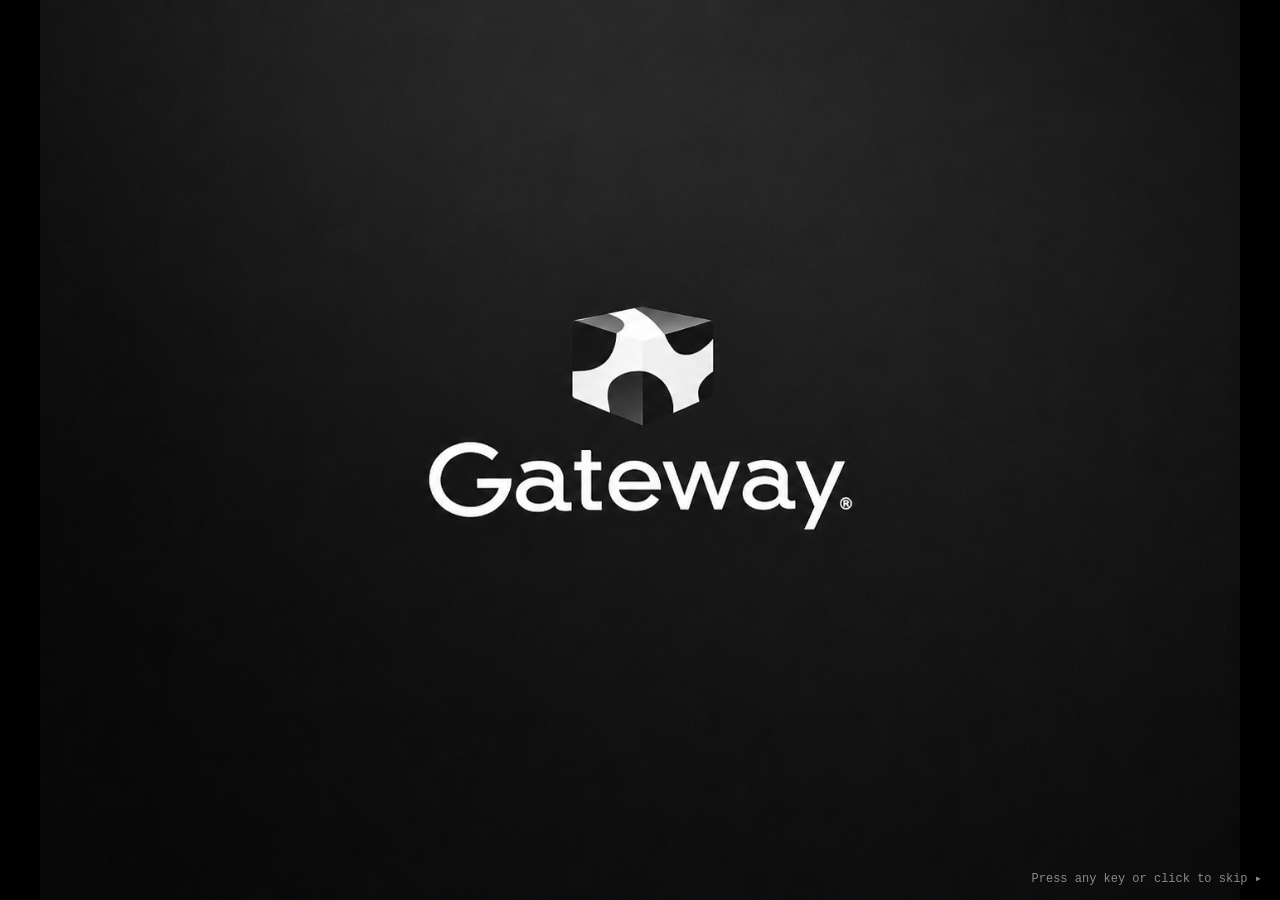
==== retro/index.html @ 11fd62cf "Move the Windows 95 desktop to retro/ The retro desktop now lives at /retro/ so the root URL can hos" ====
<!DOCTYPE html>
<html lang="en">
<head>
  <meta charset="UTF-8">
  <meta name="viewport" content="width=device-width, initial-scale=1.0">
  <title>Vince Darrigo — Portfolio</title>
  <link rel="stylesheet" href="css/global.css">
  <link rel="stylesheet" href="css/win95.css">
  <link rel="stylesheet" href="css/messenger.css">
  <link rel="stylesheet" href="css/winamp.css">
  <link rel="stylesheet" href="css/retro-apps.css">
  <link rel="stylesheet" href="css/bbs.css">
  <link rel="stylesheet" href="css/weatherbug.css">
  <link rel="stylesheet" href="css/gwbasic.css">
  <link rel="stylesheet" href="css/tankwars.css">
</head>
<body>

<!-- ═══════════════════════════════════════════════
     GATEWAY 2000 BIOS SCREEN
═══════════════════════════════════════════════════ -->
<div id="gateway-overlay" style="position:fixed;inset:0;background:#000;z-index:10001;">
  <div id="gateway-logo-splash"></div>
  <div id="bios-text" class="bios-screen"></div>
</div>

<!-- ═══════════════════════════════════════════════
     WINDOWS 95 LOGIN SCREEN
═══════════════════════════════════════════════════ -->
<div id="win95-login-overlay" style="display:none;">
  <div class="win95-login-dialog">
    <div class="win95-titlebar" style="cursor:default;">
      <span class="win95-title-text">Welcome to Windows</span>
      <div class="win95-controls">
        <button class="win95-ctrl" style="font-size:9px;">?</button>
        <button class="win95-ctrl win95-close" onclick="doWin95Login()">✕</button>
      </div>
    </div>
    <div class="win95-login-body">
      <div class="win95-login-icon">🗝️</div>
      <div class="win95-login-fields">
        <p class="win95-login-msg">Type a user name and password to log on to Windows.</p>
        <div class="win95-login-row">
          <label><u>U</u>ser name:</label>
          <input type="text" class="win95-login-input" value="VISITOR" readonly tabindex="-1">
        </div>
        <div class="win95-login-row">
          <label><u>P</u>assword:</label>
          <input type="password" class="win95-login-input" value="password" readonly tabindex="-1">
        </div>
      </div>
    </div>
    <div class="win95-login-btns">
      <button class="win95-dialog-btn" onclick="doWin95Login()">OK</button>
      <button class="win95-dialog-btn" onclick="doWin95Login()">Cancel</button>
    </div>
  </div>
</div>

<!-- ═══════════════════════════════════════════════
     WIN95 BOOT SCREEN
═══════════════════════════════════════════════════ -->
<div id="boot-overlay" style="display:none;">
  <div class="boot-content">
    <div class="boot-subtitle">Starting Windows 95...</div>
    <div class="boot-bar-track">
      <div class="boot-bar-fill" id="boot-bar-fill"></div>
    </div>
  </div>
  <div class="boot-copyright">© Copyright Gateway 2000, Inc. 1996.</div>
</div>

<!-- ═══════════════════════════════════════════════
     MOBILE FALLBACK — shown on small screens
═══════════════════════════════════════════════════ -->
<div id="mobile-bsod">
  <div class="bsod-inner">
    <p class="bsod-badge">VINCE'S VAULT</p>
    <p>A problem has been detected: this Windows 95 desktop needs a wider screen.</p>
    <p class="bsod-gap">🔄 Rotate your phone to landscape to boot the full portfolio, or widen your browser past 900px. The essentials are below.</p>

    <p class="bsod-gap">*** VINCE DARRIGO<br>Applied AI Backend Engineer · Python Integration Developer</p>
    <p>Technical lead for Texas' statewide instructional-materials review: the software layer for 1,500+ reviewers, plus human-in-the-loop LLM agents that triage support tickets.</p>

    <p class="bsod-gap">LOADED MODULES:</p>
    <ul class="bsod-list">
      <li><a href="https://ai-mazing-race.onrender.com" target="_blank">I_SPY_AI.EXE</a> AI scavenger hunts at real places</li>
      <li><a href="https://trivia-app-qgwf.onrender.com" target="_blank">AI_TRIVIA.EXE</a> any topic, generated live</li>
      <li><a href="https://thinkio.onrender.com" target="_blank">THINKIO.SYS</a> grades how students use AI</li>
      <li><a href="https://predictrix.app" target="_blank">PREDICTRIX.APP</a> live NFL prediction games</li>
      <li>IMRAFACE.SYS ops platform with an AI ticket agent</li>
    </ul>

    <p class="bsod-gap">Press any link to continue:</p>
    <p>
      <a href="../Darrigo_Vince_20260712.pdf" target="_blank">RESUME.PDF</a> &nbsp;·&nbsp;
      <a href="mailto:vincent.darrigo@gmail.com">vincent.darrigo@gmail.com</a> &nbsp;·&nbsp;
      <a href="https://github.com/vincentdarrigo" target="_blank">GITHUB</a>
    </p>
    <p class="bsod-gap">Prefer the modern version? <a href="../">VINCENTDARRIGO.GITHUB.IO/PORTFOLIO</a></p>

    <p class="bsod-gap bsod-dim">*** STOP: 0x0000007E (PORTRAIT_MODE, 0xC0000005, ROTATE_90_DEG)</p>
  </div>
</div>

<div id="boot-skip-hint">Press any key or click to skip ▸</div>

<!-- ═══════════════════════════════════════════════
     DESKTOP
═══════════════════════════════════════════════════ -->
<div id="desktop">

  <!-- ═══════════════════════════════════════════════
       DESKTOP ICON ZONES
  ═══════════════════════════════════════════════════ -->

  <!-- Zone A: upper-left — System + Browser Wars -->
  <div class="icon-zone" id="icons-system">
    <div class="desk-icon" ondblclick="openWindow('recycle')" tabindex="0">
      <div class="desk-icon-img">🗑️</div>
      <div class="desk-icon-label">Recycle Bin</div>
    </div>
    <div class="desk-icon" ondblclick="launchIE()" tabindex="0">
      <div class="desk-icon-img" style="width:32px;height:32px;background:white;display:flex;align-items:center;justify-content:center;border:1px solid #ccc;font-size:0;"><span style="font-size:24px;font-style:italic;font-weight:900;color:#1055b8;font-family:'Arial Black',Arial,sans-serif;">e</span></div>
      <div class="desk-icon-label">Internet Explorer</div>
    </div>
    <div class="desk-icon" ondblclick="launchNetscape()" tabindex="0">
      <div class="desk-icon-img" style="width:32px;height:32px;background:#1a0035;display:flex;align-items:center;justify-content:center;border:1px solid #550099;font-size:0;"><span style="font-size:22px;font-weight:900;color:#aa44ff;font-family:'Arial Black',Arial,sans-serif;">N</span><span style="font-size:10px;color:#ffee00;position:absolute;margin-top:-14px;margin-left:8px;">☄</span></div>
      <div class="desk-icon-label">Netscape 4.7</div>
    </div>
  </div>

  <!-- Zone B: upper-right — Personal -->
  <div class="icon-zone" id="icons-right">
    <div class="desk-icon" ondblclick="openWindow('portfolio')" tabindex="0">
      <div class="desk-icon-img">💼</div>
      <div class="desk-icon-label">Portfolio.htm</div>
    </div>
    <div class="desk-icon" ondblclick="openWindow('about')" tabindex="0">
      <div class="desk-icon-img">💻</div>
      <div class="desk-icon-label">About Vince</div>
    </div>
    <div class="desk-icon" ondblclick="openWindow('resume')" tabindex="0">
      <div class="desk-icon-img">📄</div>
      <div class="desk-icon-label">Resume.doc</div>
    </div>
  </div>

  <!-- Zone C: middle-left — Business Project Folders -->
  <div class="icon-zone" id="icons-folders">
    <div class="desk-icon" ondblclick="openWindow('folder-ai')" tabindex="0">
      <div class="desk-icon-img">
        <span class="folder-icon">📂<span class="folder-badge">🎮</span></span>
      </div>
      <div class="desk-icon-label">AI Gaming Projects</div>
    </div>
    <div class="desk-icon" ondblclick="openWindow('folder-sports')" tabindex="0">
      <div class="desk-icon-img">
        <span class="folder-icon">📂<span class="folder-badge">📊</span></span>
      </div>
      <div class="desk-icon-label">Sports / Prediction</div>
    </div>
    <div class="desk-icon" ondblclick="openWindow('folder-biz')" tabindex="0">
      <div class="desk-icon-img">
        <span class="folder-icon">📂<span class="folder-badge">💼</span></span>
      </div>
      <div class="desk-icon-label">Business Integration</div>
    </div>
  </div>

  <!-- Zone D: lower-left — Throwback Apps & Games -->
  <div class="icon-zone" id="icons-games">
    <div class="desk-icon" ondblclick="openWindow('messenger')" tabindex="0">
      <div class="desk-icon-img">💬</div>
      <div class="desk-icon-label">Buddy Chat</div>
    </div>
    <div class="desk-icon" ondblclick="openWindow('winamp')" tabindex="0">
      <div class="desk-icon-img">🎵</div>
      <div class="desk-icon-label">WinAmp</div>
    </div>
    <div class="desk-icon" ondblclick="openWindow('weatherbug')" tabindex="0">
      <div class="desk-icon-img" style="font-size:26px;animation:none;">🐝</div>
      <div class="desk-icon-label">WeatherBug</div>
    </div>
    <div class="desk-icon" ondblclick="openWindow('limester')" tabindex="0">
      <div class="desk-icon-img" style="font-size:0;"><img src="assets/images/LimeSter.png" style="width:32px;height:32px;object-fit:contain;" onerror="this.parentElement.style.fontSize='24px';this.outerHTML='🍋'"></div>
      <div class="desk-icon-label">LimeSter</div>
    </div>
    <div class="desk-icon" ondblclick="openWindow('paint')" tabindex="0">
      <div class="desk-icon-img">🎨</div>
      <div class="desk-icon-label">Paint</div>
    </div>
    <div class="desk-icon" ondblclick="openWindow('minesweeper')" tabindex="0">
      <div class="desk-icon-img">💣</div>
      <div class="desk-icon-label">Minesweeper</div>
    </div>
    <div class="desk-icon" ondblclick="openWindow('snake')" tabindex="0">
      <div class="desk-icon-img">🐍</div>
      <div class="desk-icon-label">Snake</div>
    </div>
    <div class="desk-icon" ondblclick="openWindow('tetris')" tabindex="0">
      <div class="desk-icon-img">🎮</div>
      <div class="desk-icon-label">Tetris</div>
    </div>
    <div class="desk-icon" ondblclick="openWindow('solitaire')" tabindex="0">
      <div class="desk-icon-img">🃏</div>
      <div class="desk-icon-label">Solitaire</div>
    </div>
    <div class="desk-icon" ondblclick="openWindow('tamagotchi')" tabindex="0">
      <div class="desk-icon-img">🥚</div>
      <div class="desk-icon-label">Tamagotchi</div>
    </div>
    <div class="desk-icon" ondblclick="openWindow('gwbasic')" tabindex="0">
      <div class="desk-icon-img" style="width:32px;height:32px;background:#0000aa;display:flex;align-items:center;justify-content:center;border:1px solid #0000cc;font-size:0;"><span style="color:#c8c8c8;font-family:'Courier New',monospace;font-size:9px;font-weight:bold;line-height:1;text-align:center;">GW<br>BASIC</span></div>
      <div class="desk-icon-label">GW-BASIC</div>
    </div>
    <div class="desk-icon" ondblclick="openWindow('bbs')" tabindex="0">
      <div class="desk-icon-img" style="font-size:22px;line-height:1;color:#00ff41;background:#020d00;border:2px solid #004d00;width:32px;height:32px;display:flex;align-items:center;justify-content:center;font-family:'Courier New',monospace;font-weight:bold;border-radius:2px;text-shadow:0 0 6px #00ff41;">📟</div>
      <div class="desk-icon-label">Last Node BBS</div>
    </div>
    <div class="desk-icon" ondblclick="launchScreensaver('random')" tabindex="0">
      <div class="desk-icon-img">✨</div>
      <div class="desk-icon-label">Screensaver</div>
    </div>
    <div class="desk-icon" ondblclick="openWindow('vault')" tabindex="0">
      <div class="desk-icon-img">🔒</div>
      <div class="desk-icon-label">???</div>
    </div>
  </div>

  <!-- ── IRC CHANNEL WINDOWS (project chatbot scenes) ─── -->

  <!-- #i-spy-ai -->
  <div class="win95-window irc-win" id="window-scene-ispyai" style="display:none; left:240px; top:110px; width:480px;">
    <div class="win95-titlebar" data-win="scene-ispyai">
      <span class="win95-title-icon">💬</span>
      <span class="win95-title-text">#i-spy-ai — mIRC</span>
      <div class="win95-controls">
        <button class="win95-ctrl" onclick="minimizeWindow('scene-ispyai')">_</button>
        <button class="win95-ctrl win95-close" onclick="closeWindow('scene-ispyai')">✕</button>
      </div>
    </div>
    <div class="irc-channel-bar">#i-spy-ai · Topic: AI-powered real-world scavenger hunts — spy mode &amp; pizza mode</div>
    <div class="irc-body">
      <div class="irc-log" id="scene-log-ispyai"></div>
      <div class="irc-userlist">
        <div class="irc-ul-header">Users (4)</div>
        <div class="irc-ul-nick irc-op">@xX_AOL4Lyfe97_Xx</div>
        <div class="irc-ul-nick irc-voice">+UhOh_OG</div>
        <div class="irc-ul-nick">Yahoozup</div>
        <div class="irc-ul-nick irc-guest">Clippy</div>
      </div>
    </div>
    <div class="irc-statusbar">#i-spy-ai · 4 users</div>
  </div>

  <!-- #ai-trivia -->
  <div class="win95-window irc-win" id="window-scene-trivia" style="display:none; left:255px; top:120px; width:480px;">
    <div class="win95-titlebar" data-win="scene-trivia">
      <span class="win95-title-icon">💬</span>
      <span class="win95-title-text">#ai-trivia — mIRC</span>
      <div class="win95-controls">
        <button class="win95-ctrl" onclick="minimizeWindow('scene-trivia')">_</button>
        <button class="win95-ctrl win95-close" onclick="closeWindow('scene-trivia')">✕</button>
      </div>
    </div>
    <div class="irc-channel-bar">#ai-trivia · Topic: Real-time AI trivia — any topic, instantly playable, AI trick questions</div>
    <div class="irc-body">
      <div class="irc-log" id="scene-log-trivia"></div>
      <div class="irc-userlist">
        <div class="irc-ul-header">Users (4)</div>
        <div class="irc-ul-nick irc-op">@xX_AOL4Lyfe97_Xx</div>
        <div class="irc-ul-nick irc-voice">+UhOh_OG</div>
        <div class="irc-ul-nick">Yahoozup</div>
        <div class="irc-ul-nick irc-guest">Clippy</div>
      </div>
    </div>
    <div class="irc-statusbar">#ai-trivia · 4 users</div>
  </div>

  <!-- #pickathlon -->
  <div class="win95-window irc-win" id="window-scene-pickathlon" style="display:none; left:270px; top:130px; width:480px;">
    <div class="win95-titlebar" data-win="scene-pickathlon">
      <span class="win95-title-icon">💬</span>
      <span class="win95-title-text">#pickathlon — mIRC</span>
      <div class="win95-controls">
        <button class="win95-ctrl" onclick="minimizeWindow('scene-pickathlon')">_</button>
        <button class="win95-ctrl win95-close" onclick="closeWindow('scene-pickathlon')">✕</button>
      </div>
    </div>
    <div class="irc-channel-bar">#pickathlon · Topic: Weekly NFL pick 'em with spreads — live this NFL season</div>
    <div class="irc-body">
      <div class="irc-log" id="scene-log-pickathlon"></div>
      <div class="irc-userlist">
        <div class="irc-ul-header">Users (3)</div>
        <div class="irc-ul-nick irc-op">@xX_AOL4Lyfe97_Xx</div>
        <div class="irc-ul-nick irc-voice">+UhOh_OG</div>
        <div class="irc-ul-nick">Yahoozup</div>
      </div>
    </div>
    <div class="irc-statusbar">#pickathlon · 3 users</div>
  </div>

  <!-- #draftathon -->
  <div class="win95-window irc-win" id="window-scene-draftathon" style="display:none; left:285px; top:140px; width:480px;">
    <div class="win95-titlebar" data-win="scene-draftathon">
      <span class="win95-title-icon">💬</span>
      <span class="win95-title-text">#draftathon — mIRC</span>
      <div class="win95-controls">
        <button class="win95-ctrl" onclick="minimizeWindow('scene-draftathon')">_</button>
        <button class="win95-ctrl win95-close" onclick="closeWindow('scene-draftathon')">✕</button>
      </div>
    </div>
    <div class="irc-channel-bar">#draftathon · Topic: Predict every NFL Draft pick slot by slot — played live for 2026</div>
    <div class="irc-body">
      <div class="irc-log" id="scene-log-draftathon"></div>
      <div class="irc-userlist">
        <div class="irc-ul-header">Users (3)</div>
        <div class="irc-ul-nick irc-op">@xX_AOL4Lyfe97_Xx</div>
        <div class="irc-ul-nick irc-voice">+UhOh_OG</div>
        <div class="irc-ul-nick">Yahoozup</div>
      </div>
    </div>
    <div class="irc-statusbar">#draftathon · 3 users</div>
  </div>

  <!-- #review-portal -->
  <div class="win95-window irc-win" id="window-scene-reviewflow" style="display:none; left:300px; top:150px; width:480px;">
    <div class="win95-titlebar" data-win="scene-reviewflow">
      <span class="win95-title-icon">💬</span>
      <span class="win95-title-text">#review-portal — mIRC</span>
      <div class="win95-controls">
        <button class="win95-ctrl" onclick="minimizeWindow('scene-reviewflow')">_</button>
        <button class="win95-ctrl win95-close" onclick="closeWindow('scene-reviewflow')">✕</button>
      </div>
    </div>
    <div class="irc-channel-bar">#review-portal · Topic: Role-based review coordination platform — demo-safe</div>
    <div class="irc-body">
      <div class="irc-log" id="scene-log-reviewflow"></div>
      <div class="irc-userlist">
        <div class="irc-ul-header">Users (4)</div>
        <div class="irc-ul-nick irc-op">@xX_AOL4Lyfe97_Xx</div>
        <div class="irc-ul-nick irc-voice">+UhOh_OG</div>
        <div class="irc-ul-nick">Yahoozup</div>
        <div class="irc-ul-nick irc-guest">Clippy</div>
      </div>
    </div>
    <div class="irc-statusbar">#review-portal · 4 users</div>
  </div>

  <!-- ── FOLDER WINDOWS ──────────────────────────────── -->

  <!-- Recycle Bin -->
  <div class="win95-window" id="window-recycle" style="display:none; left:120px; top:100px; width:260px;">
    <div class="win95-titlebar" data-win="recycle">
      <span class="win95-title-icon">🗑️</span>
      <span class="win95-title-text">Recycle Bin</span>
      <div class="win95-controls">
        <button class="win95-ctrl" onclick="minimizeWindow('recycle')">_</button>
        <button class="win95-ctrl" disabled>□</button>
        <button class="win95-ctrl win95-close" onclick="closeWindow('recycle')">✕</button>
      </div>
    </div>
    <div class="folder-body" style="height:80px;">
      <div class="folder-empty">Recycle Bin is empty.</div>
    </div>
    <div class="folder-statusbar">0 object(s)</div>
  </div>

  <!-- AI Gaming Projects -->
  <div class="win95-window" id="window-folder-ai" style="display:none; left:130px; top:90px; width:320px;">
    <div class="win95-titlebar" data-win="folder-ai">
      <span class="win95-title-icon">🎮</span>
      <span class="win95-title-text">AI Gaming Projects</span>
      <div class="win95-controls">
        <button class="win95-ctrl" onclick="minimizeWindow('folder-ai')">_</button>
        <button class="win95-ctrl" disabled>□</button>
        <button class="win95-ctrl win95-close" onclick="closeWindow('folder-ai')">✕</button>
      </div>
    </div>
    <div class="folder-body">
      <div class="folder-item" ondblclick="openWindow('questourism')" tabindex="0" title="Questourism — open">
        <img class="folder-item-img" src="assets/images/questourism.png" onerror="this.outerHTML='<div class=\'folder-item-icon\'>🌐</div>'">
        <div class="folder-item-label">Questourism</div>
      </div>
      <div class="folder-item" ondblclick="openWindow('ispyai')" tabindex="0" title="I Spy AI / I Spy A Pie — open">
        <div class="folder-item-icon">🕵️</div>
        <div class="folder-item-label">I Spy AI / Pie</div>
      </div>
      <div class="folder-item" ondblclick="openWindow('trivia')" tabindex="0" title="Anytime AI Trivia — open">
        <div class="folder-item-icon">❓</div>
        <div class="folder-item-label">AI Trivia</div>
      </div>
    </div>
    <div class="folder-statusbar">3 object(s) — 3 projects</div>
  </div>

  <!-- Sports / Prediction Projects -->
  <div class="win95-window" id="window-folder-sports" style="display:none; left:140px; top:100px; width:320px;">
    <div class="win95-titlebar" data-win="folder-sports">
      <span class="win95-title-icon">📊</span>
      <span class="win95-title-text">Sports / Prediction Projects</span>
      <div class="win95-controls">
        <button class="win95-ctrl" onclick="minimizeWindow('folder-sports')">_</button>
        <button class="win95-ctrl" disabled>□</button>
        <button class="win95-ctrl win95-close" onclick="closeWindow('folder-sports')">✕</button>
      </div>
    </div>
    <div class="folder-body">
      <div class="folder-item" ondblclick="openWindow('predictrix')" tabindex="0" title="Predictrix — brand overview">
        <img class="folder-item-img" src="assets/images/predictrix_logo.png" onerror="this.outerHTML='<div class=\'folder-item-icon\'>📊</div>'">
        <div class="folder-item-label">Predictrix</div>
      </div>
      <div class="folder-item" ondblclick="openWindow('pickathlon')" tabindex="0" title="Pickathlon — open">
        <div class="folder-item-icon">🏈</div>
        <div class="folder-item-label">Pickathlon</div>
      </div>
      <div class="folder-item" ondblclick="openWindow('draftathon')" tabindex="0" title="Draftathon — open">
        <div class="folder-item-icon">📋</div>
        <div class="folder-item-label">Draftathon</div>
      </div>
    </div>
    <div class="folder-statusbar">3 object(s) — 3 projects</div>
  </div>

  <!-- Business Integration Projects -->
  <div class="win95-window" id="window-folder-biz" style="display:none; left:150px; top:110px; width:320px;">
    <div class="win95-titlebar" data-win="folder-biz">
      <span class="win95-title-icon">💼</span>
      <span class="win95-title-text">Business Integration Projects</span>
      <div class="win95-controls">
        <button class="win95-ctrl" onclick="minimizeWindow('folder-biz')">_</button>
        <button class="win95-ctrl" disabled>□</button>
        <button class="win95-ctrl win95-close" onclick="closeWindow('folder-biz')">✕</button>
      </div>
    </div>
    <div class="folder-body">
      <div class="folder-item" ondblclick="openWindow('reviewflow')" tabindex="0" title="Review Portal — open">
        <div class="folder-item-icon">🔄</div>
        <div class="folder-item-label">Review Portal</div>
      </div>
      <div class="folder-item" tabindex="0" style="opacity:0.55; cursor:default;" title="More projects coming soon">
        <div class="folder-item-icon">📁</div>
        <div class="folder-item-label">More soon...</div>
      </div>
    </div>
    <div class="folder-statusbar">1 object(s) — 1 project</div>
  </div>

  <!-- ── WINDOW: ABOUT ────────────────────────── -->
  <div class="win95-window" id="window-about" style="display:none; left:80px; top:50px; width:500px;">
    <div class="win95-titlebar" data-win="about">
      <span class="win95-title-icon">⚙️</span>
      <span class="win95-title-text">System Properties — Vince Darrigo</span>
      <div class="win95-controls">
        <button class="win95-ctrl" onclick="minimizeWindow('about')" title="Minimize">_</button>
        <button class="win95-ctrl" disabled title="Maximize">□</button>
        <button class="win95-ctrl win95-close" onclick="closeWindow('about')" title="Close">✕</button>
      </div>
    </div>
    <div class="win95-tabs" id="tabs-about">
      <button class="win95-tab active" onclick="switchTab('about','general')">General</button>
      <button class="win95-tab" onclick="switchTab('about','skills')">Skills</button>
      <button class="win95-tab" onclick="switchTab('about','contact')">Contact</button>
    </div>

    <!-- TAB: General -->
    <div class="win95-content tab-panel" id="tab-about-general">
      <div class="about-header">
        <div class="about-avatar">👤</div>
        <div class="about-info">
          <div class="about-name">Vince Darrigo</div>
          <div>Applied AI Backend Engineer</div>
          <div>Python Integration Developer</div>
          <div style="margin-top:4px; color:#444;">Deltona, FL</div>
        </div>
      </div>
      <div class="win95-divider"></div>
      <div class="about-body">
        <p>Python-focused engineer with 10+ years turning messy, cross-team operations into reliable web applications, API integrations, workflow engines, and automation systems.</p>
        <p style="margin-top:8px;">Strong back-end orientation: validated data flows, role-based tools, operational dashboards, and production-minded scripts with logging, batching, retries, dry-run safeguards, and failure handling. Builds with AI daily as a force multiplier.</p>
      </div>
    </div>

    <!-- TAB: Skills -->
    <div class="win95-content tab-panel hidden" id="tab-about-skills">
      <div class="skills-tree">
        <div class="skill-group">
          <div class="skill-group-header">📦 Languages &amp; Frameworks</div>
          <div class="skill-item">Python · Flask · JavaScript · HTML/CSS · SQL</div>
        </div>
        <div class="skill-group">
          <div class="skill-group-header">🔌 APIs &amp; Integrations</div>
          <div class="skill-item">REST APIs · Smartsheet API · Google Drive API · Microsoft Graph · SharePoint · Socket.IO · Google Maps &amp; Places</div>
        </div>
        <div class="skill-group">
          <div class="skill-group-header">⚙️ Engineering Practices</div>
          <div class="skill-item">Logging · Batching · Retry/backoff · Dry-run modes · Role-based access · Data validation · Exception handling</div>
        </div>
        <div class="skill-group">
          <div class="skill-group-header">🚀 Deployment &amp; Tooling</div>
          <div class="skill-item">Git/GitHub · Render · Vercel-style workflows · Security fundamentals · AI-assisted development</div>
        </div>
      </div>
    </div>

    <!-- TAB: Contact -->
    <div class="win95-content tab-panel hidden" id="tab-about-contact">
      <div class="contact-list">
        <div class="contact-row">
          <span class="contact-label">📧 Email</span>
          <a href="mailto:vincent.darrigo@gmail.com" class="win95-hyperlink">vincent.darrigo@gmail.com</a>
        </div>
        <div class="contact-row">
          <span class="contact-label">📂 GitHub</span>
          <a href="https://github.com/vincentdarrigo" target="_blank" class="win95-hyperlink">github.com/vincentdarrigo</a>
        </div>
        <div class="contact-row">
          <span class="contact-label">🌐 Portfolio</span>
          <span>You're already here.</span>
        </div>
      </div>
      <div style="margin-top:16px; display:flex; gap:8px;">
        <a href="mailto:vincent.darrigo@gmail.com" class="win95-btn-link">📧 Send Email</a>
        <a href="https://github.com/vincentdarrigo" target="_blank" class="win95-btn-link">📂 GitHub</a>
        <a href="guestbook.html" class="win95-btn-link">📝 Guestbook</a>
      </div>
    </div>

    <div class="win95-statusbar">Ready</div>
  </div>

  <!-- ── WINDOW: MY PROJECTS (folder view) ─────── -->
  <div class="win95-window" id="window-projects" style="display:none; left:120px; top:90px; width:580px; height:440px;">
    <div class="win95-titlebar" data-win="projects">
      <span class="win95-title-icon">📁</span>
      <span class="win95-title-text">My Projects</span>
      <div class="win95-controls">
        <button class="win95-ctrl" onclick="minimizeWindow('projects')">_</button>
        <button class="win95-ctrl" disabled>□</button>
        <button class="win95-ctrl win95-close" onclick="closeWindow('projects')">✕</button>
      </div>
    </div>
    <div class="win95-menubar">
      <span class="win95-menu-item">File</span>
      <span class="win95-menu-item">Edit</span>
      <span class="win95-menu-item">View</span>
      <span class="win95-menu-item">Help</span>
    </div>
    <div class="win95-content folder-content">

      <div class="folder-section-label">🌍 Questourism — AI Games</div>
      <div class="folder-icon-row">
        <div class="folder-icon" ondblclick="openWindow('ispyai')">
          <div class="folder-icon-img">🕵️</div>
          <div class="folder-icon-label">I Spy AI / Pie</div>
        </div>
        <div class="folder-icon" ondblclick="openWindow('trivia')">
          <div class="folder-icon-img">❓</div>
          <div class="folder-icon-label">AI Trivia</div>
        </div>
        <div class="folder-icon" ondblclick="openWindow('questourism')">
          <div class="folder-icon-img">🌐</div>
          <div class="folder-icon-label">Questourism</div>
        </div>
      </div>

      <div class="folder-section-label">🏈 Predictrix — Sports &amp; Competitions</div>
      <div class="folder-icon-row">
        <div class="folder-icon" ondblclick="openWindow('predictrix')">
          <div class="folder-icon-img">📊</div>
          <div class="folder-icon-label">Predictrix.app</div>
        </div>
      </div>

      <div class="folder-section-label">⚙️ Other Projects</div>
      <div class="folder-icon-row">
        <div class="folder-icon" ondblclick="openWindow('reviewflow')">
          <div class="folder-icon-img">🔄</div>
          <div class="folder-icon-label">Review Portal</div>
        </div>
        <div class="folder-icon" ondblclick="openWindow('thinkio')">
          <div class="folder-icon-img">🧠</div>
          <div class="folder-icon-label">Thinkio</div>
        </div>
        <div class="folder-icon" ondblclick="openWindow('vault')" style="opacity:0.6;">
          <div class="folder-icon-img">🔒</div>
          <div class="folder-icon-label">[LOCKED]</div>
        </div>
      </div>

    </div>
    <div class="win95-statusbar">7 object(s) — Double-click to open</div>
  </div>

  <!-- ── WINDOW: QUESTOURISM.COM ────────────────── -->
  <div class="win95-window" id="window-questourism" style="display:none; left:180px; top:100px; width:500px;">
    <div class="win95-titlebar" data-win="questourism">
      <span class="win95-title-icon">🌐</span>
      <span class="win95-title-text">Questourism — Brand Overview</span>
      <div class="win95-controls">
        <button class="win95-ctrl" onclick="minimizeWindow('questourism')">_</button>
        <button class="win95-ctrl" disabled>□</button>
        <button class="win95-ctrl win95-close" onclick="closeWindow('questourism')">✕</button>
      </div>
    </div>
    <div class="win95-content proj-content">
      <div class="proj-brand questourism-brand">
        <img src="assets/images/questourism.png" alt="Questourism" class="proj-brand-logo" onerror="this.style.display='none'">
        <div class="proj-brand-text">
          <div class="proj-title">Questourism</div>
          <div class="proj-tagline">The travel &amp; puzzle games umbrella</div>
        </div>
      </div>
      <div class="win95-divider"></div>
      <div class="proj-body">
        <p>Questourism is the brand home for location-based puzzle games, scavenger hunts, and adventure tools. Combining the joy of travel with the satisfaction of solving things.</p>
        <p style="margin-top:8px;"><strong>Products under this umbrella:</strong></p>
        <ul class="proj-list">
          <li>🕵️ <strong>I Spy AI / I Spy A Pie</strong> — AI scavenger hunts at real-world locations</li>
          <li>❓ <strong>Anytime AI Trivia</strong> — any topic, generated live, playable in seconds</li>
          <li>🌍 More in development...</li>
        </ul>
      </div>
      <div class="proj-links">
        <a href="#" class="win95-btn-link" onclick="openWindow('ispyai'); return false;">🕵️ Open I Spy AI</a>
        <a href="#" class="win95-btn-link" onclick="openWindow('trivia'); return false;">❓ Open AI Trivia</a>
      </div>
    </div>
    <div class="win95-statusbar">Questourism — travel &amp; puzzle games</div>
  </div>

  <!-- ── WINDOW: PREDICTRIX ─────────────────────── -->
  <div class="win95-window" id="window-predictrix" style="display:none; left:200px; top:80px; width:540px;">
    <div class="win95-titlebar" data-win="predictrix">
      <span class="win95-title-icon">📊</span>
      <span class="win95-title-text">Predictrix.app — Sports Prediction Platform</span>
      <div class="win95-controls">
        <button class="win95-ctrl" onclick="minimizeWindow('predictrix')">_</button>
        <button class="win95-ctrl" disabled>□</button>
        <button class="win95-ctrl win95-close" onclick="closeWindow('predictrix')">✕</button>
      </div>
    </div>
    <div class="win95-content proj-content">
      <div class="proj-brand predictrix-brand">
        <img src="assets/images/predictrix_logo.png" alt="Predictrix" class="proj-brand-logo" onerror="this.style.display='none'">
        <div class="proj-brand-text">
          <div class="proj-title">Predictrix</div>
          <div class="proj-tagline">Sports prediction &amp; competition platform</div>
        </div>
      </div>
      <div class="win95-divider"></div>
      <div class="proj-body">
        <p>Predictrix is the umbrella platform for NFL prediction gaming — full-stack (Django REST + React), live at predictrix.app.</p>
        <p style="margin-top:8px;"><strong>Live games under this umbrella:</strong></p>
        <ul class="proj-list">
          <li>🏈 <strong>Pickathlon</strong> — weekly pick 'em, live this NFL season</li>
          <li>📋 <strong>Draftathon</strong> — slot-by-slot NFL Draft predictions with AI scouting</li>
          <li>🏆 Playoff Predictions &amp; Leagues — bracket picks and social groups, spans both games</li>
        </ul>
      </div>
      <div class="tech-row">
        <span class="tech-badge">Python</span>
        <span class="tech-badge">Django REST</span>
        <span class="tech-badge">React</span>
      </div>
      <div class="proj-links">
        <a href="#" class="win95-btn-link">📂 GitHub</a>
        <a href="https://predictrix.app" target="_blank" class="win95-btn-link">🌐 Predictrix.app</a>
      </div>
    </div>
    <div class="win95-statusbar">Part of the Predictrix family — predictrix.app</div>
  </div>

  <!-- ── WINDOW: PICKATHLON ─────────────────────── -->
  <div class="win95-window" id="window-pickathlon" style="display:none; left:210px; top:90px; width:540px;">
    <div class="win95-titlebar" data-win="pickathlon">
      <span class="win95-title-icon">🏈</span>
      <span class="win95-title-text">Pickathlon — Weekly NFL Pick 'Em</span>
      <div class="win95-controls">
        <button class="win95-ctrl" onclick="minimizeWindow('pickathlon')">_</button>
        <button class="win95-ctrl" disabled>□</button>
        <button class="win95-ctrl win95-close" onclick="closeWindow('pickathlon')">✕</button>
      </div>
    </div>
    <div class="win95-content proj-content">
      <div class="proj-brand predictrix-brand">
        <img src="assets/images/predictrix_logo.png" alt="Predictrix" class="proj-brand-logo" onerror="this.style.display='none'">
        <div class="proj-brand-text">
          <div class="proj-title">Pickathlon</div>
          <div class="proj-tagline">Weekly NFL pick 'em with spreads and a lock-pick mechanic</div>
        </div>
      </div>
      <div class="win95-divider"></div>
      <div class="proj-body">
        <p>Pick against the spread every week, plus one extra-weighted "lock pick" that counts for more — risk and reward in the same slate. Live standings and seeding are computed in real time directly from player picks.</p>
        <p class="proj-detail" style="margin-top:8px;">🔓 <strong>No account required to browse</strong> — picks, leaderboards, and the bracket are viewable without signing up, specifically so recruiters and visitors can poke around with zero friction.</p>
        <div class="proj-callout">
          <strong>The Hard Part:</strong> Live-computed playoff standings/seeding from real pick data, plus a single-screen tournament-tree bracket redesign that stays readable on one screen instead of scrolling.
        </div>
      </div>
      <div class="tech-row">
        <span class="tech-badge">Python</span>
        <span class="tech-badge">Django REST</span>
        <span class="tech-badge">React</span>
      </div>
      <div class="proj-links">
        <a href="#" class="win95-btn-link">📂 GitHub</a>
        <a href="https://predictrix.app/pickathlon" target="_blank" class="win95-btn-link">🌐 Play Pickathlon</a>
      </div>
    </div>
    <div class="win95-statusbar">Live this NFL season</div>
  </div>

  <!-- ── WINDOW: DRAFTATHON ─────────────────────── -->
  <div class="win95-window" id="window-draftathon" style="display:none; left:225px; top:100px; width:540px;">
    <div class="win95-titlebar" data-win="draftathon">
      <span class="win95-title-icon">📋</span>
      <span class="win95-title-text">Draftathon — NFL Draft Predictions</span>
      <div class="win95-controls">
        <button class="win95-ctrl" onclick="minimizeWindow('draftathon')">_</button>
        <button class="win95-ctrl" disabled>□</button>
        <button class="win95-ctrl win95-close" onclick="closeWindow('draftathon')">✕</button>
      </div>
    </div>
    <div class="win95-content proj-content">
      <div class="proj-brand predictrix-brand">
        <img src="assets/images/predictrix_logo.png" alt="Predictrix" class="proj-brand-logo" onerror="this.style.display='none'">
        <div class="proj-brand-text">
          <div class="proj-title">Draftathon</div>
          <div class="proj-tagline">Predict every pick of the NFL Draft, slot by slot</div>
        </div>
      </div>
      <div class="win95-divider"></div>
      <div class="proj-body">
        <p>Players predict the entire NFL Draft pick by pick. AI-generated scouting reports (in-app persona: "Coach AI / Cypher") give players intel on prospects before they lock in a guess.</p>
        <p class="proj-detail" style="margin-top:8px;">✅ <strong>Already played live</strong> for the actual 2026 NFL Draft — not a concept demo, a completed real run with real participants.</p>
        <div class="proj-callout">
          <strong>The Hard Part:</strong> A demo data system that lets the app show a fully populated, realistic draft board between live draft windows — so it never looks empty to a visitor browsing off-season.
        </div>
      </div>
      <div class="tech-row">
        <span class="tech-badge">Python</span>
        <span class="tech-badge">Django REST</span>
        <span class="tech-badge">React</span>
        <span class="tech-badge">AI / LLM</span>
      </div>
      <div class="proj-links">
        <a href="#" class="win95-btn-link">📂 GitHub</a>
        <a href="https://predictrix.app/draftathon" target="_blank" class="win95-btn-link">🌐 View Draftathon</a>
      </div>
    </div>
    <div class="win95-statusbar">Played live for the 2026 NFL Draft</div>
  </div>

  <!-- ── WINDOW: I SPY AI / I SPY A PIE ─────────── -->
  <div class="win95-window" id="window-ispyai" style="display:none; left:170px; top:80px; width:540px;">
    <div class="win95-titlebar" data-win="ispyai">
      <span class="win95-title-icon">🕵️</span>
      <span class="win95-title-text">I Spy AI / I Spy A Pie — AI Scavenger Hunt</span>
      <div class="win95-controls">
        <button class="win95-ctrl" onclick="minimizeWindow('ispyai')">_</button>
        <button class="win95-ctrl" disabled>□</button>
        <button class="win95-ctrl win95-close" onclick="closeWindow('ispyai')">✕</button>
      </div>
    </div>
    <div class="win95-content proj-content">
      <div class="proj-brand">
        <div class="proj-brand-text">
          <div class="proj-title">I Spy AI · I Spy A Pie</div>
          <div class="proj-tagline">One real-world AI scavenger hunt engine, two completely different games</div>
        </div>
      </div>
      <div class="win95-divider"></div>
      <div class="proj-body">
        <p>🕵️ <strong>I Spy AI</strong> — cyberpunk tech-espionage. You're a field agent guided by K.A.I.T. (Knowledge-Augmented Intelligence Tracer), hunting operatives of S.K.A.I.-N.E.T. across real-world locations.</p>
        <p style="margin-top:8px;">🍕 <strong>I Spy A Pie</strong> — an underground pizza-critic tour. Three-layer Jeopardy-style clues lead you to real local spots, each scored with a "One Bite Score" on discovery.</p>
        <p class="proj-detail" style="margin-top:8px;">🎙️ <strong>K.A.I.T. voice widget</strong> — a KITT-style cyan equalizer bar that reacts live to game events. Automatically hides itself in pizza mode — mode-aware UX, not a reskin.</p>
        <div class="proj-callout">
          <strong>The Hard Part:</strong> Real-world location verification (Google Maps Places API) combined with live AI clue generation and photo privacy blurring (Google Cloud Vision) — all running real-time over Socket.IO.
        </div>
      </div>
      <div class="tech-row">
        <span class="tech-badge">Python</span>
        <span class="tech-badge">Flask</span>
        <span class="tech-badge">Socket.IO</span>
        <span class="tech-badge">Google Maps API</span>
        <span class="tech-badge">Google Cloud Vision</span>
        <span class="tech-badge">AI / LLM</span>
      </div>
      <div class="proj-links">
        <a href="https://github.com/vincentdarrigo/ai-mazing-race" target="_blank" class="win95-btn-link">📂 GitHub</a>
        <a href="https://ai-mazing-race.onrender.com" target="_blank" class="win95-btn-link">🌐 Play Live</a>
      </div>
    </div>
    <div class="win95-statusbar">Portfolio-ready — both modes live</div>
  </div>

  <!-- ── WINDOW: REVIEW PORTAL ──────────────────── -->
  <div class="win95-window" id="window-reviewflow" style="display:none; left:220px; top:110px; width:520px;">
    <div class="win95-titlebar" data-win="reviewflow">
      <span class="win95-title-icon">🔄</span>
      <span class="win95-title-text">Review Portal</span>
      <div class="win95-controls">
        <button class="win95-ctrl" onclick="minimizeWindow('reviewflow')">_</button>
        <button class="win95-ctrl" disabled>□</button>
        <button class="win95-ctrl win95-close" onclick="closeWindow('reviewflow')">✕</button>
      </div>
    </div>
    <div class="win95-content proj-content">
      <div class="proj-brand">
        <div class="proj-brand-text">
          <div class="proj-title">Review Portal</div>
          <div class="proj-tagline">Role-based program review &amp; coordination platform — fully demo-safe</div>
        </div>
      </div>
      <div class="win95-divider"></div>
      <div class="proj-body">
        <p>A role-based platform for coordinating program reviews across many teams — 5 distinct access tiers (Admin down to single-purpose Coach view), reviewer/roster management, and live approval workflows.</p>
        <p class="proj-detail" style="margin-top:8px;">🔒 <strong>Built demo-safe by design</strong> — a dedicated demo-mode flag cleanly short-circuits every external side effect (data sync, email, SMS) while keeping the full UI and decision logic intact. The sync clock and countdown still animate every 15 minutes like a live system, but nothing ever leaves the machine.</p>
        <div class="proj-callout">
          <strong>The Hard Part:</strong> Anonymized, realistic-scale demo data — 1,551 synthetic reviewers, 398 programs, 57 publishers — built specifically so the entire tool can be shown to anyone, safely, with zero risk of touching a real system.
        </div>
      </div>
      <div class="tech-row">
        <span class="tech-badge">Python</span>
        <span class="tech-badge">FastAPI</span>
        <span class="tech-badge">SQLite</span>
        <span class="tech-badge">Role-Based Access</span>
      </div>
      <div class="proj-links">
        <a href="#" class="win95-btn-link">📂 GitHub</a>
        <a href="https://review-portal-4p8b.onrender.com" target="_blank" class="win95-btn-link">🌐 Live Demo</a>
      </div>
    </div>
    <div class="win95-statusbar">Demo-ready — passcode access</div>
  </div>

  <!-- ── WINDOW: THINKIO ────────────────────────── -->
  <div class="win95-window" id="window-thinkio" style="display:none; left:240px; top:120px; width:520px;">
    <div class="win95-titlebar" data-win="thinkio">
      <span class="win95-title-icon">🧠</span>
      <span class="win95-title-text">Thinkio</span>
      <div class="win95-controls">
        <button class="win95-ctrl" onclick="minimizeWindow('thinkio')">_</button>
        <button class="win95-ctrl" disabled>□</button>
        <button class="win95-ctrl win95-close" onclick="closeWindow('thinkio')">✕</button>
      </div>
    </div>
    <div class="win95-content proj-content">
      <div class="proj-brand">
        <div class="proj-brand-text">
          <div class="proj-title">Thinkio</div>
          <div class="proj-tagline">An AI-fluency classroom platform — it grades how students use AI, not just what they turn in</div>
        </div>
      </div>
      <div class="win95-divider"></div>
      <div class="proj-body">
        <p>Students write with <strong>io</strong>, a Socratic GPT-4o tutor that coaches instead of handing over answers. Thinkio tracks <em>how</em> each student works with it — did they set a goal first, ask clearly, check what came back, stay honest about what was theirs — as <strong>Learning DNA</strong>: 4 strands, 12 traits, each tiered from real evidence.</p>
        <p class="proj-detail" style="margin-top:8px;">👩‍🏫 <strong>Teacher-in-the-loop Calibration</strong> — on every submission, one GPT-4o call drafts the grade <em>and</em> scans the tutoring transcript for trait evidence. Nothing reaches a student's record until a teacher confirms it.</p>
        <p class="proj-detail" style="margin-top:8px;">📚 Also: Curriculum Studio (PDF → standards-aligned lessons via GPT-4o Vision), a live classroom game mode over WebSockets, DALL·E 3 mascots, and a per-call AI cost accountant.</p>
        <div class="proj-callout">
          <strong>The Hard Part:</strong> Precision. An early QA pass found 4 of 5 evidence suggestions were false positives — the model matched on a student's general "vibe" instead of observable behavior. Grounding the prompt in each trait's full element checklist made the suggestions trustworthy enough for teachers to rely on.
        </div>
      </div>
      <div class="tech-row">
        <span class="tech-badge">Python</span>
        <span class="tech-badge">FastAPI</span>
        <span class="tech-badge">React</span>
        <span class="tech-badge">TypeScript</span>
        <span class="tech-badge">PostgreSQL</span>
        <span class="tech-badge">AI / LLM</span>
      </div>
      <div class="proj-links">
        <a href="https://thinkio.onrender.com" target="_blank" class="win95-btn-link">🌐 Visit Thinkio</a>
      </div>
    </div>
    <div class="win95-statusbar">Live — teacher accounts</div>
  </div>

  <!-- ── WINDOW: AI TRIVIA ──────────────────────── -->
  <div class="win95-window" id="window-trivia" style="display:none; left:260px; top:130px; width:520px;">
    <div class="win95-titlebar" data-win="trivia">
      <span class="win95-title-icon">❓</span>
      <span class="win95-title-text">Anytime AI Trivia</span>
      <div class="win95-controls">
        <button class="win95-ctrl" onclick="minimizeWindow('trivia')">_</button>
        <button class="win95-ctrl" disabled>□</button>
        <button class="win95-ctrl win95-close" onclick="closeWindow('trivia')">✕</button>
      </div>
    </div>
    <div class="win95-content proj-content">
      <div class="proj-brand">
        <div class="proj-brand-text">
          <div class="proj-title">Anytime AI Trivia</div>
          <div class="proj-tagline">Real-time, AI-generated trivia — any topic, instantly playable</div>
        </div>
      </div>
      <div class="win95-divider"></div>
      <div class="proj-body">
        <p>Players join a room, type a topic, and the AI builds a full live game on the fly — synced timers, shared scoreboard, four question types (multiple choice, free text, closest-number, drag-to-rank). Built with FastAPI + WebSockets for true real-time play.</p>
        <p class="proj-detail" style="margin-top:8px;">🤖 <strong>AI Trick Questions</strong> — the AI intentionally writes 1-2 questions per game where the premise itself is false. Catching one is worth bonus points — a built-in hallucination check players can catch live.</p>
        <p class="proj-detail" style="margin-top:8px;">⚖️ <strong>Challenge AI</strong> — disagree with a ruling? Players get 2 challenges per game. Type your argument, the AI adjudicates with reasoning, and the verdict is broadcast to the whole room as a public hearing.</p>
        <div class="proj-callout">
          <strong>The Hard Part:</strong> Every AI-generated question is auto-saved to a growing question bank (3,391+ and counting) — the system treats AI output as a reusable asset, not a disposable one-shot call. A "Recall Mode" that replays from this bank is next.
        </div>
      </div>
      <div class="tech-row">
        <span class="tech-badge">Python</span>
        <span class="tech-badge">FastAPI</span>
        <span class="tech-badge">WebSockets</span>
        <span class="tech-badge">AI / LLM</span>
        <span class="tech-badge">Vanilla JS</span>
      </div>
      <div class="proj-links">
        <a href="#" class="win95-btn-link">📂 GitHub</a>
        <a href="https://trivia-app-qgwf.onrender.com" target="_blank" class="win95-btn-link">🌐 Play Live</a>
      </div>
    </div>
    <div class="win95-statusbar">Ready — 5/5 planned phases shipped</div>
  </div>

  <!-- ── WINDOW: MODERN PORTFOLIO ─────────────────── -->
  <div class="win95-window" id="window-portfolio" style="display:none; left:160px; top:60px; width:700px;">
    <div class="win95-titlebar" data-win="portfolio">
      <span class="win95-title-icon">💼</span>
      <span class="win95-title-text">Portfolio.htm — Vince Darrigo</span>
      <div class="win95-controls">
        <button class="win95-ctrl" onclick="minimizeWindow('portfolio')">_</button>
        <button class="win95-ctrl win95-close" onclick="closeWindow('portfolio')">✕</button>
      </div>
    </div>
    <div class="win95-content pf-wrap">

      <div class="pf-hero">
        <h1 class="pf-name">Vince Darrigo</h1>
        <h2 class="pf-title">Applied AI Backend Engineer · Python Integration Developer</h2>
        <p class="pf-bio">10+ years building production systems from the ground up — backend-focused, API-obsessed, and AI-integrated. Strong production habits forged from years solving real operational problems at scale.</p>
        <p class="pf-prev">Senior Data Specialist at <strong>Safal Partners</strong> &nbsp;·&nbsp; <a href="mailto:vincent.darrigo@gmail.com" class="pf-link">vincent.darrigo@gmail.com</a> &nbsp;·&nbsp; <a href="https://github.com/vincentdarrigo" target="_blank" class="pf-link">GitHub</a></p>
        <div class="pf-pills">
          <span class="pf-pill pf-pill-a">Python</span>
          <span class="pf-pill pf-pill-b">FastAPI</span>
          <span class="pf-pill pf-pill-c">REST APIs</span>
          <span class="pf-pill pf-pill-a">JavaScript</span>
          <span class="pf-pill pf-pill-d">LLM Agents</span>
          <span class="pf-pill pf-pill-b">SQL</span>
          <span class="pf-pill pf-pill-c">Automation</span>
          <span class="pf-pill pf-pill-d">Git / GitHub</span>
        </div>
      </div>

      <div class="pf-grid">
        <div class="pf-col">
          <h3 class="pf-col-head pf-col-head-a">Backend Development</h3>
          <ul class="pf-list">
            <li>Python / Flask / FastAPI / REST API design</li>
            <li>Human-in-the-loop LLM agents</li>
            <li>Socket.IO real-time systems</li>
            <li>Logging, retries, batch processing</li>
            <li>Role-based access &amp; auth</li>
          </ul>
        </div>
        <div class="pf-col">
          <h3 class="pf-col-head pf-col-head-b">Integrations &amp; Automation</h3>
          <ul class="pf-list">
            <li>Smartsheet, Google Drive APIs</li>
            <li>Microsoft Graph / Power Platform</li>
            <li>SharePoint &amp; workflow automation</li>
            <li>Data validation &amp; pipeline work</li>
          </ul>
        </div>
        <div class="pf-col">
          <h3 class="pf-col-head pf-col-head-c">Products &amp; Projects</h3>
          <ul class="pf-list">
            <li>IMRAface — Ops platform with a human-in-the-loop AI ticket agent</li>
            <li>Thinkio — AI-fluency classroom platform</li>
            <li>I Spy AI / Anytime AI Trivia — Real-time AI games</li>
            <li>Predictrix — Live NFL prediction games</li>
          </ul>
        </div>
      </div>

    </div>
  </div>

  <!-- ── WINDOW: RESUME ─────────────────────────── -->
  <div class="win95-window" id="window-resume" style="display:none; left:100px; top:60px; width:580px; height:520px;">
    <div class="win95-titlebar" data-win="resume">
      <span class="win95-title-icon">📄</span>
      <span class="win95-title-text">Vince_Darrigo_Resume.doc — WordPad</span>
      <div class="win95-controls">
        <button class="win95-ctrl" onclick="minimizeWindow('resume')">_</button>
        <button class="win95-ctrl" disabled>□</button>
        <button class="win95-ctrl win95-close" onclick="closeWindow('resume')">✕</button>
      </div>
    </div>
    <div class="win95-menubar">
      <span class="win95-menu-item">File</span>
      <span class="win95-menu-item">Edit</span>
      <span class="win95-menu-item">View</span>
      <span class="win95-menu-item">Help</span>
    </div>
    <div class="win95-content resume-content">
      <div class="resume-doc">
        <h1>VINCE DARRIGO</h1>
        <p class="resume-subtitle">Applied AI Backend Engineer | Python Integration Developer</p>
        <p class="resume-contact">Deltona, FL &nbsp;·&nbsp; (702) 514-0888 &nbsp;·&nbsp; vincent.darrigo@gmail.com &nbsp;·&nbsp; github.com/vincentdarrigo</p>
        <hr class="resume-rule">
        <p class="resume-summary">Python backend engineer and integration specialist, largely as a result of being a tireless problem solver in any role. Technical solution-building has been the constant of my career, regardless of the platform or objective. The rise of LLM-backed agents and modern AI tooling is the most powerful accelerant my capabilities have ever encountered, and I want to keep pouring gasoline on the fire.</p>
        <h3>CORE SKILLS</h3>
        <ul>
          <li><strong>Backend &amp; AI:</strong> Python, Flask, FastAPI, REST APIs, Pydantic, Anthropic/OpenAI, LLM-backed agents, prompt engineering</li>
          <li><strong>Real-Time &amp; Frontend:</strong> Socket.IO, WebSockets, JavaScript, TypeScript, React, HTML/CSS, role-based UX</li>
          <li><strong>Data &amp; Integrations:</strong> PostgreSQL, SQLite, Smartsheet API, Google APIs, Microsoft Graph, Power Platform</li>
          <li><strong>Production Patterns:</strong> GitHub, Render, background jobs, scheduling, batching, retries, logging, exception handling</li>
        </ul>
        <h3>EXPERIENCE</h3>
        <div class="resume-job">
          <div class="resume-job-header">
            <strong>Senior Data Specialist</strong>
            <span class="resume-job-meta">Safal Partners &nbsp;|&nbsp; Remote &nbsp;|&nbsp; Apr 2025–Present</span>
          </div>
          <ul>
            <li>Technical lead for Texas' statewide Instructional Materials Review and Approval project. Architected the software layer managing assignments, approvals, and support workflows for 1,500+ reviewers.</li>
            <li>Engineered Python integrations connecting Smartsheet, Google Drive, and internal reporting workflows, replacing fragmented data silos with a unified, automated data pipeline.</li>
            <li>Built a full-stack web portal with role-scoped frontend experiences, replacing Smartsheet-as-UI with a real application, syncing Smartsheet and Google Workspace without Smartsheet's Enterprise webhook licensing costs.</li>
            <li>Developed and shipped human-in-the-loop LLM agents for customer support: the system classifies incoming tickets, executes custom research, and queues resolution proposals for human approval before executing any system actions.</li>
            <li>Prototyping a Microsoft Teams-integrated AI chatbot assistant that navigates and manages the internal data ecosystem via conversational input.</li>
          </ul>
        </div>
        <div class="resume-job">
          <div class="resume-job-header">
            <strong>Smartsheet Developer Specialist</strong>
            <span class="resume-job-meta">Maximus &nbsp;|&nbsp; Remote &nbsp;|&nbsp; Jul 2023–Mar 2025</span>
          </div>
          <ul>
            <li>Overhauled fragile manual statewide performance and attendance platforms into auditable, automated workflows using Smartsheet, SharePoint, Power Automate, and Power BI.</li>
            <li>Delivered a fully automated workforce time-tracking system and mapped Smartsheet/SharePoint data structures to warehouse-ready schemas for a large-scale Snowflake migration.</li>
            <li>Built custom automations, reporting views, and documentation targeting core user pain points, driving adoption among non-technical teams.</li>
          </ul>
        </div>
        <div class="resume-job">
          <div class="resume-job-header">
            <strong>Data Solutions Architect</strong>
            <span class="resume-job-meta">Rust Belt Technologies &nbsp;|&nbsp; Remote &nbsp;|&nbsp; Jan 2020–Jun 2023</span>
          </div>
          <ul>
            <li>Architected workflow systems, vendor/customer portals, and API integrations for SMBs across manufacturing, retail, and professional services.</li>
            <li>Used Power Automate and REST APIs to interconnect Smartsheet, SharePoint, Outlook, and Google Workspace into cohesive business systems, with or without Smartsheet API access.</li>
          </ul>
        </div>
        <h3>SELECTED PROJECTS</h3>
        <ul>
          <li><strong>IMRAface</strong> — Role-scoped operations platform with a live human-in-the-loop ticket agent, integrating Smartsheet with multiple data sources for the equivalent cost of 2 Smartsheet editor licenses (Flask / FastAPI / SQLite / Anthropic API)</li>
          <li><strong>Anytime AI Trivia</strong> — AI-generated trivia with four question types plus trick questions, Challenge AI adjudication, and a growing question bank for offline games (FastAPI / WebSockets / GPT-4o)</li>
          <li><strong>I Spy AI / I Spy A Pie</strong> — Real-world scavenger hunt with AI-generated locations and clues, and mode-specific UX; the Pie version is a pizza-only tour (Flask / Socket.IO / GPT-4o / Google Maps / Vision)</li>
          <li><strong>Scattergories: Next Level</strong> — The classic family board game with an AI judge, one of many games built for fun team meetings (Flask / Socket.IO / GPT-4o)</li>
        </ul>
        <h3>EDUCATION &amp; CERTIFICATIONS</h3>
        <ul>
          <li>Microsoft Python Development Professional Certificate (2025) &nbsp;·&nbsp; Smartsheet Core Product Certification (2024)</li>
          <li>B.S., Technical Management, DeVry University (2008) &nbsp;·&nbsp; A.A., Political Science, Daytona State College (2005)</li>
        </ul>
        <div class="resume-download-bar">
          <a href="../Darrigo_Vince_20260712.pdf" class="win95-btn-link" download="Vince_Darrigo_Resume.pdf">💾 Download PDF</a>
          <a href="../Darrigo_Vince_20260712.pdf" class="win95-btn-link" target="_blank">📄 View PDF</a>
        </div>
      </div>
    </div>
    <div class="win95-statusbar">Page 1 of 1 &nbsp;|&nbsp; For Hire</div>
  </div>

  <!-- ── WINDOW: VAULT (terminal) ───────────────── -->
  <div class="win95-window" id="window-vault" style="display:none; left:220px; top:140px; width:460px;">
    <div class="win95-titlebar win95-titlebar-vault" data-win="vault">
      <span class="win95-title-icon">🔒</span>
      <span class="win95-title-text">Access Restricted Area</span>
      <div class="win95-controls">
        <button class="win95-ctrl win95-ctrl-vault" onclick="minimizeWindow('vault')">_</button>
        <button class="win95-ctrl win95-ctrl-vault" disabled>□</button>
        <button class="win95-ctrl win95-ctrl-vault win95-close" onclick="closeWindow('vault')">✕</button>
      </div>
    </div>
    <div class="vault-terminal" id="vault-terminal">
      <div id="vault-output"></div>
      <div class="vault-input-row" id="vault-input-row">
        <span class="vault-prompt">&gt;&nbsp;</span>
        <input type="password" id="vault-input" class="vault-input" maxlength="12" autocomplete="off" spellcheck="false">
      </div>
    </div>
    <div class="win95-statusbar vault-statusbar" id="vault-status">CLASSIFIED — AUTHORIZED ACCESS ONLY</div>
  </div>

  <!-- ── WINDOW: PRIVATE PROJECTS (vault-unlocked) -->
  <div class="win95-window" id="window-private" style="display:none; left:160px; top:80px; width:540px;">
    <div class="win95-titlebar" data-win="private">
      <span class="win95-title-icon">🔓</span>
      <span class="win95-title-text">Private Projects — ACCESS GRANTED</span>
      <div class="win95-controls">
        <button class="win95-ctrl" onclick="minimizeWindow('private')">_</button>
        <button class="win95-ctrl" disabled>□</button>
        <button class="win95-ctrl win95-close" onclick="closeWindow('private')">✕</button>
      </div>
    </div>
    <div class="win95-content proj-content">
      <div class="proj-brand vault-unlocked-banner">
        <div class="proj-brand-text">
          <div class="proj-title">🔓 Vault Unlocked</div>
          <div class="proj-tagline">Private &amp; internal projects — not for public distribution</div>
        </div>
      </div>
      <div class="win95-divider"></div>
      <div class="proj-body">
        <div class="private-project-card">
          <strong>🏛️ IMRAface</strong>
          <p>Authenticated internal portal for the IMRA statewide review program. Role-based access control, ticket management, global queue dashboard, email templating, and real-time workflow visibility. Used by reviewers, managers, publishers, and client stakeholders.</p>
          <div class="tech-row" style="margin-top:6px;">
            <span class="tech-badge">Python</span>
            <span class="tech-badge">Flask</span>
            <span class="tech-badge">Smartsheet API</span>
            <span class="tech-badge">Google Drive API</span>
          </div>
        </div>
        <!-- TODO: Vince — add more private/internal projects here -->
      </div>
    </div>
    <div class="win95-statusbar">Clearance Level: FULL ACCESS</div>
  </div>

  <!-- ── WINDOW: MINESWEEPER ─────────────────────────── -->
  <div class="win95-window" id="window-minesweeper" style="display:none; left:340px; top:80px;">
    <div class="win95-titlebar" data-win="minesweeper">
      <span class="win95-title-icon">💣</span>
      <span class="win95-title-text">Minesweeper</span>
      <div class="win95-controls">
        <button class="win95-ctrl" onclick="minimizeWindow('minesweeper')">_</button>
        <button class="win95-ctrl" disabled>□</button>
        <button class="win95-ctrl win95-close" onclick="closeWindow('minesweeper')">✕</button>
      </div>
    </div>
    <div class="win95-menubar">
      <span class="win95-menu-item" style="position:relative;">
        <span onclick="toggleMineMenu()" style="cursor:default;">Game ▾</span>
        <div id="mine-menu-dropdown" class="hidden" style="position:absolute;top:100%;left:0;background:var(--gray);border:1px solid var(--gray-dark);z-index:200;min-width:160px;box-shadow:2px 2px 4px rgba(0,0,0,0.3);">
          <div class="win95-menu-item" onclick="initMinesweeper('beginner');toggleMineMenu()">Beginner (9×9, 10 mines)</div>
          <div class="win95-menu-item" onclick="initMinesweeper('intermediate');toggleMineMenu()">Intermediate (16×16)</div>
          <div class="win95-menu-item" onclick="initMinesweeper('expert');toggleMineMenu()">Expert (16×30)</div>
        </div>
      </span>
      <span class="win95-menu-item">Help</span>
    </div>
    <div class="mine-game-area" id="mine-game-area">
      <div class="mine-header">
        <div class="mine-led" id="mine-count-display">010</div>
        <button id="mine-smiley" onclick="initMinesweeper()">🙂</button>
        <div class="mine-led" id="mine-timer-display">000</div>
      </div>
      <div id="mine-board"></div>
    </div>
    <div class="win95-statusbar" id="mine-status">Left-click to reveal · Right-click to flag</div>
  </div>

  <!-- ── WINDOW: PAINT ─────────────────────────────── -->
  <div class="win95-window" id="window-paint" style="display:none; left:60px; top:40px; width:660px;">
    <div class="win95-titlebar" data-win="paint">
      <span class="win95-title-icon">🎨</span>
      <span class="win95-title-text">untitled - Paint</span>
      <div class="win95-controls">
        <button class="win95-ctrl" onclick="minimizeWindow('paint')">_</button>
        <button class="win95-ctrl" disabled>□</button>
        <button class="win95-ctrl win95-close" onclick="closeWindow('paint')">✕</button>
      </div>
    </div>
    <div class="win95-menubar">
      <span class="win95-menu-item" onclick="paintNew()">File</span>
      <span class="win95-menu-item">Edit</span>
      <span class="win95-menu-item">View</span>
      <span class="win95-menu-item">Image</span>
      <span class="win95-menu-item">Colors</span>
      <span class="win95-menu-item">Help</span>
    </div>
    <div class="paint-app">
      <div class="paint-top-area">
        <div class="paint-toolbox">
          <div class="paint-tool-grid" id="paint-tools">
            <button class="paint-tool-btn active" data-tool="pencil"  title="Pencil">✏️</button>
            <button class="paint-tool-btn"        data-tool="eraser"  title="Eraser">⬜</button>
            <button class="paint-tool-btn"        data-tool="fill"    title="Fill Bucket">🪣</button>
            <button class="paint-tool-btn"        data-tool="picker"  title="Color Picker">💉</button>
            <button class="paint-tool-btn"        data-tool="line"    title="Line">╱</button>
            <button class="paint-tool-btn"        data-tool="rect"    title="Rectangle">▭</button>
            <button class="paint-tool-btn"        data-tool="oval"    title="Ellipse">◯</button>
            <button class="paint-tool-btn"        data-tool="text"    title="Text">A</button>
          </div>
          <div class="paint-size-btns" id="paint-sizes">
            <div class="paint-size-dot active" data-size="1"  style="width:4px;height:4px;"   onclick="setPaintSize(1)"></div>
            <div class="paint-size-dot"        data-size="3"  style="width:7px;height:7px;"   onclick="setPaintSize(3)"></div>
            <div class="paint-size-dot"        data-size="6"  style="width:11px;height:11px;" onclick="setPaintSize(6)"></div>
            <div class="paint-size-dot"        data-size="10" style="width:15px;height:15px;" onclick="setPaintSize(10)"></div>
          </div>
        </div>
        <div class="paint-canvas-wrap">
          <canvas id="paint-canvas" width="560" height="360"></canvas>
        </div>
      </div>
      <div class="paint-color-bar">
        <div class="paint-active-colors">
          <div class="paint-active-bg" id="paint-bg-swatch" style="background:#ffffff;" title="Background color"></div>
          <div class="paint-active-fg" id="paint-fg-swatch" style="background:#000000;" title="Foreground color"></div>
        </div>
        <div class="paint-palette" id="paint-palette"></div>
        <button onclick="paintSave()" style="margin-left:auto;padding:2px 8px;font-size:10px;" class="win95-btn-link">💾 Save</button>
      </div>
    </div>
    <div class="win95-statusbar" id="paint-status">Ready</div>
  </div>

  <!-- ── WINDOW: SOLITAIRE ────────────────────────── -->
  <div class="win95-window" id="window-solitaire" style="display:none; left:150px; top:60px; width:566px;">
    <div class="win95-titlebar" data-win="solitaire">
      <span class="win95-title-icon">🃏</span>
      <span class="win95-title-text">Solitaire</span>
      <div class="win95-controls">
        <button class="win95-ctrl" onclick="minimizeWindow('solitaire')">_</button>
        <button class="win95-ctrl" disabled>□</button>
        <button class="win95-ctrl win95-close" onclick="closeWindow('solitaire')">✕</button>
      </div>
    </div>
    <div class="win95-menubar">
      <span class="win95-menu-item" onclick="newSolitaireGame()" style="cursor:pointer;">Game</span>
      <span class="win95-menu-item">Help</span>
    </div>
    <div id="sol-game">
      <!-- Top row: stock · waste · spacer · 4 foundations -->
      <div id="sol-top-row">
        <div id="sol-stock"  class="sol-pile"></div>
        <div id="sol-waste"  class="sol-pile"></div>
        <div class="sol-spacer"></div>
        <div id="sol-found-0" class="sol-pile"></div>
        <div id="sol-found-1" class="sol-pile"></div>
        <div id="sol-found-2" class="sol-pile"></div>
        <div id="sol-found-3" class="sol-pile"></div>
      </div>
      <!-- Tableau: 7 columns -->
      <div id="sol-tableau">
        <div class="sol-col" id="sol-col-0"></div>
        <div class="sol-col" id="sol-col-1"></div>
        <div class="sol-col" id="sol-col-2"></div>
        <div class="sol-col" id="sol-col-3"></div>
        <div class="sol-col" id="sol-col-4"></div>
        <div class="sol-col" id="sol-col-5"></div>
        <div class="sol-col" id="sol-col-6"></div>
      </div>
      <!-- Win overlay -->
      <div id="sol-win-overlay" class="hidden">
        <div id="sol-win-msg">
          🎉 You Win! 🎉<br><br>
          <button class="win95-btn-link" onclick="newSolitaireGame()" style="font-size:12px;padding:4px 16px;">New Game</button>
        </div>
      </div>
    </div>
    <div class="win95-statusbar" id="sol-status">Deal cards to start · Double-click a card to auto-send to foundation</div>
  </div>

  <!-- ── WINDOW: SNAKE (Nokia 3310) ──────────────── -->
  <div class="win95-window" id="window-snake" style="display:none; left:460px; top:80px;">
    <div class="win95-titlebar" data-win="snake">
      <span class="win95-title-icon">🐍</span>
      <span class="win95-title-text">Snake — Nokia 3310</span>
      <div class="win95-controls">
        <button class="win95-ctrl" onclick="minimizeWindow('snake')">_</button>
        <button class="win95-ctrl" disabled>□</button>
        <button class="win95-ctrl win95-close" onclick="closeWindow('snake')">✕</button>
      </div>
    </div>
    <div class="nokia-body">
      <div class="nokia-brand-row"><span class="nokia-brand-text">Nokia</span></div>
      <div class="nokia-screen-area" style="position:relative;">
        <div class="nokia-screen-hud">
          <span>SCR:<span id="snake-score">0</span></span>
          <span>LVL:<span id="snake-level">1</span></span>
        </div>
        <canvas id="snake-canvas" width="200" height="160"></canvas>
        <div id="nokia-call-overlay" style="display:none; position:absolute; inset:0; background:#8bac0f; flex-direction:column; align-items:center; justify-content:center; font-family:'Courier New',monospace; color:#0f380f; z-index:10;">
          <div style="font-size:9px; letter-spacing:1px; margin-bottom:4px;">Incoming Call</div>
          <div style="font-size:14px; font-weight:bold; margin-bottom:2px;">RECRUITER</div>
          <div id="nokia-call-dots" style="font-size:11px; margin-bottom:14px; animation:nokia-blink 1s steps(1) infinite;">📞 ...</div>
          <div style="display:flex; gap:16px;">
            <button onclick="dismissNokiaCall(true)"  style="background:#0f380f;color:#8bac0f;border:none;padding:4px 10px;font-size:9px;cursor:pointer;font-family:'Courier New',monospace;">Answer</button>
            <button onclick="dismissNokiaCall(false)" style="background:#0f380f;color:#8bac0f;border:none;padding:4px 10px;font-size:9px;cursor:pointer;font-family:'Courier New',monospace;">Decline</button>
          </div>
          <div style="font-size:8px; margin-top:10px; color:#3a6a0f; text-align:center; max-width:160px;">(Answer opens resume)</div>
        </div>
      </div>
      <div class="nokia-nav-area">
        <button class="nok-btn" onclick="setSnakeDir('up')">▲</button>
        <div class="nokia-nav-mid">
          <button class="nok-btn" onclick="setSnakeDir('left')">◄</button>
          <button class="nok-btn nok-ok" onclick="startOrRestartSnake()">OK</button>
          <button class="nok-btn" onclick="setSnakeDir('right')">►</button>
        </div>
        <button class="nok-btn" onclick="setSnakeDir('down')">▼</button>
      </div>
      <div class="nok-soft-row">
        <button class="nok-soft-btn" onclick="startOrRestartSnake()">start</button>
        <button class="nok-soft-btn" onclick="initSnake()">reset</button>
      </div>
      <div class="nokia-keypad">
        <div class="nok-row">
          <span class="nok-key">1</span>
          <span class="nok-key">2 <small>abc</small></span>
          <span class="nok-key">3 <small>def</small></span>
        </div>
        <div class="nok-row">
          <span class="nok-key">4 <small>ghi</small></span>
          <span class="nok-key">5 <small>jkl</small></span>
          <span class="nok-key">6 <small>mno</small></span>
        </div>
        <div class="nok-row">
          <span class="nok-key">7 <small>pqrs</small></span>
          <span class="nok-key">8 <small>tuv</small></span>
          <span class="nok-key">9 <small>wxyz</small></span>
        </div>
        <div class="nok-row">
          <span class="nok-key">*</span>
          <span class="nok-key">0 <small>+</small></span>
          <span class="nok-key">#</span>
        </div>
      </div>
    </div>
  </div>

  <!-- ── WINDOW: TETRIS (Game Boy) ────────────────── -->
  <div class="win95-window" id="window-tetris" style="display:none; left:500px; top:50px; width:380px;">
    <div class="win95-titlebar" data-win="tetris">
      <span class="win95-title-icon">🎮</span>
      <span class="win95-title-text">Tetris — Game Boy</span>
      <div class="win95-controls">
        <button class="win95-ctrl" onclick="minimizeWindow('tetris')">_</button>
        <button class="win95-ctrl" disabled>□</button>
        <button class="win95-ctrl win95-close" onclick="closeWindow('tetris')">✕</button>
      </div>
    </div>
    <div class="gb-skin">
      <!-- Tetris canvas over the LCD screen area
           natural: 941×1672 | display: 380×675 | fullLCD: 22.10%/15.43% -->
      <canvas id="tetris-canvas" class="gb-skin-canvas" width="135" height="180"></canvas>
      <!-- D-pad: all positions scaled from 282×502 → 380×675 -->
      <button class="gb-skin-btn" style="top:63.1%; left:15.6%; width:9.2%; height:4.8%;" onclick="tetBtn('rotate')"></button>
      <button class="gb-skin-btn" style="top:68.0%; left:6.7%;  width:9.2%; height:4.8%;" onclick="tetBtn('left')"></button>
      <button class="gb-skin-btn" style="top:72.7%; left:15.6%; width:9.2%; height:4.8%;" onclick="tetBtn('down')"></button>
      <button class="gb-skin-btn" style="top:68.0%; left:24.8%; width:9.2%; height:4.8%;" onclick="tetBtn('right')"></button>
      <!-- A = rotate, B = hard drop -->
      <button class="gb-skin-btn" style="top:64.2%; left:69.5%; width:11.3%; height:6.4%;" onclick="tetBtn('rotate')"></button>
      <button class="gb-skin-btn" style="top:67.3%; left:57.8%; width:11.3%; height:6.4%;" onclick="tetBtn('drop')"></button>
      <!-- SELECT / START -->
      <button class="gb-skin-btn" style="top:78.5%; left:30.9%; width:14.2%; height:3.6%;" onclick="tetBtn('start')"></button>
      <button class="gb-skin-btn" style="top:78.5%; left:46.5%; width:14.2%; height:3.6%;" onclick="tetBtn('start')"></button>
    </div>
  </div>

  <!-- ── WINDOW: TAMAGOTCHI ───────────────────────── -->
  <div class="win95-window" id="window-tamagotchi" style="display:none; left:80px; top:120px; width:320px;">
    <div class="win95-titlebar" data-win="tamagotchi">
      <span class="win95-title-icon">🥚</span>
      <span class="win95-title-text">Tamagotchi</span>
      <div class="win95-controls">
        <button class="win95-ctrl" onclick="minimizeWindow('tamagotchi')">_</button>
        <button class="win95-ctrl" disabled>□</button>
        <button class="win95-ctrl win95-close" onclick="closeWindow('tamagotchi')">✕</button>
      </div>
    </div>
    <div class="gp-skin">
      <!-- Canvas over screen area
           natural: 1254×1254 | display: 320×320 | screen: 31.10%/31.02%/37.64%/36.76% -->
      <canvas id="tama-canvas" class="gp-skin-canvas" width="120" height="118"></canvas>
      <!-- Button overlays — scaled from 280×280 → 320×320 -->
      <button class="gp-skin-btn" style="top:75.0%; left:31.4%; width:10%; height:10%;" onclick="tamaFeed()"  title="Feed"></button>
      <button class="gp-skin-btn" style="top:75.8%; left:45.0%; width:10%; height:10%;" onclick="tamaPlay()"  title="Play"></button>
      <button class="gp-skin-btn" style="top:75.0%; left:58.6%; width:10%; height:10%;" onclick="tamaClean()" title="Clean"></button>
    </div>
    <!-- Slim info strip below device -->
    <div class="gp-skin-info">
      <span id="tama-name">Bitsy the Egg</span>
      <span id="tama-status" style="margin-left:6px; color:#555;">😊 doing okay!</span>
      <button class="win95-btn" style="margin-left:auto; font-size:9px; padding:1px 4px;" onclick="tamaReset()">New Pet</button>
    </div>
  </div>

  <!-- ── WINDOW: MESSENGER CONTROL PANEL ─────────── -->
  <div class="win95-window" id="window-messenger" style="display:none; left:20px; top:20px; width:260px;">
    <div class="win95-titlebar" data-win="messenger">
      <span class="win95-title-icon">💬</span>
      <span class="win95-title-text">Buddy Chat</span>
      <div class="win95-controls">
        <button class="win95-ctrl" onclick="minimizeWindow('messenger')">_</button>
        <button class="win95-ctrl" disabled>□</button>
        <button class="win95-ctrl win95-close" onclick="closeWindow('messenger')">✕</button>
      </div>
    </div>
    <div class="win95-content im-ctrl-panel">
      <div class="im-ctrl-status" id="im-ctrl-status">Loading...</div>
      <div class="im-ctrl-btns">
        <button class="win95-btn im-ctrl-btn" onclick="imBack()"          title="Back one message">◀</button>
        <button class="win95-btn im-ctrl-btn" onclick="imTogglePause()"   title="Play / Pause" id="im-btn-playpause">▶</button>
        <button class="win95-btn im-ctrl-btn" onclick="imForward()"       title="Step forward">▶▶</button>
        <button class="win95-btn im-ctrl-btn" id="im-btn-replay" onclick="replayMessenger()" title="Replay from start">↺</button>
      </div>
      <div class="im-ctrl-btns">
        <button class="win95-btn im-ctrl-btn" onclick="leaveChat()"       title="Leave the chat" style="flex:1;">🚪 Leave</button>
        <button class="win95-btn im-ctrl-btn" onclick="openImHistory()"   title="View full conversation" style="flex:1;">💬 View</button>
      </div>
      <div class="im-ctrl-progress-track">
        <div class="im-progress-fill" id="im-progress-fill" style="width:0%"></div>
      </div>
    </div>
  </div>

  <!-- ── WINDOW: WINAMP ──────────────────────────────── -->
  <div class="win95-window" id="window-winamp" style="display:none; left:calc(100vw - 390px); top:10px;">
    <div class="wp-skin" onclick="wpSkinClick(event)" title="Click to play / pause">

      <!-- Drag + close overlay over image's title bar -->
      <div class="win95-titlebar" data-win="winamp">
        <div class="win95-controls">
          <button class="win95-ctrl" onclick="minimizeWindow('winamp')">_</button>
          <button class="win95-ctrl win95-close" onclick="closeWindow('winamp')">×</button>
        </div>
      </div>

      <!-- Elapsed time (big) -->
      <div id="wp-time-cur" class="wp-ov">00:00</div>
      <!-- Total duration (small, below clock) -->
      <div id="wp-time-dur" class="wp-ov"></div>

      <!-- Play/pause/stop status LEDs -->
      <div id="wp-dot-play"  class="wp-sdot"></div>
      <div id="wp-dot-pause" class="wp-sdot"></div>
      <div id="wp-dot-stop"  class="wp-sdot"></div>

      <!-- Song title marquee -->
      <div class="wp-ov wp-ov-marquee">
        <div id="wp-title-wrap">
          <span id="wp-title-text">*** WINAMP ***</span>
        </div>
      </div>

      <!-- Seek bar: visual progress + click to seek -->
      <div class="wp-ov wp-ov-seek" id="wp-seek-bar"
           onclick="wpSeekClick(event); event.stopPropagation()">
        <div id="wp-seek-fill" class="wp-seek-fill-ov"></div>
        <div id="wp-seek-knob" class="wp-seek-knob-ov"></div>
      </div>

      <!-- Invisible click target over "1." in the skin's static playlist.
           Click 7 times within 4s to trigger the llama easter egg 🥚
           Adjust top/height if the target drifts from the row in the skin image. -->
      <div id="wp-egg-target" onclick="wpLlamaClick(event)" title=""></div>

    </div>
  </div>

  <!-- ── WINDOW: THE LAST NODE BBS ──────────────────── -->
  <div class="win95-window" id="window-bbs" style="display:none; left:90px; top:55px;">
    <div class="win95-titlebar" data-win="bbs">
      <span class="win95-title-icon">📟</span>
      <span class="win95-title-text">The Last Node BBS — Node 1 — 14.4k CONNECTED</span>
      <div class="win95-controls">
        <button class="win95-ctrl" onclick="minimizeWindow('bbs')">_</button>
        <button class="win95-ctrl win95-close" onclick="closeWindow('bbs')">✕</button>
      </div>
    </div>
    <div class="win95-content bbs-wrap">
      <div id="bbs-scroll" class="bbs-scroll">
        <div id="bbs-out"></div>
      </div>
      <div class="bbs-input-row">
        <span id="bbs-prompt" class="bbs-prompt"></span>
        <input type="text" id="bbs-in" class="bbs-input" autocomplete="off" spellcheck="false" maxlength="60">
      </div>
    </div>
  </div>

  <!-- ── WINDOW: LIMESTER ─────────────────────────────── -->
  <div class="win95-window" id="window-limester" style="display:none; left:180px; top:80px; width:590px;">
    <div class="win95-titlebar" data-win="limester">
      <span class="win95-title-icon" style="font-size:0;"><img src="assets/images/LimeSter.png" style="height:14px;width:auto;" onerror="this.outerHTML='🍋'"></span>
      <span class="win95-title-text">LimeSter 2.4 — Share It!</span>
      <div class="win95-controls">
        <button class="win95-ctrl" onclick="minimizeWindow('limester')">_</button>
        <button class="win95-ctrl win95-close" onclick="closeWindow('limester')">✕</button>
      </div>
    </div>
    <div class="ls-toolbar">
      <img src="assets/images/LimeSter.png" class="ls-logo" alt="LimeSter" onerror="this.outerHTML='<span style=font-size:20px>🍋</span>'">
      <input type="text" id="ls-search-input" class="ls-search" placeholder="Search for files..." onkeydown="lsSearchKey(event)">
      <button class="ls-search-btn" onclick="lsSearch()">🔍 Search</button>
    </div>
    <div class="ls-tabs">
      <button class="ls-tab ls-tab-active">⬇️ Downloads</button>
      <button class="ls-tab">🎵 Library</button>
      <button class="ls-tab">🌐 Browse</button>
      <button class="ls-tab">👥 Chat</button>
    </div>
    <div class="ls-col-heads">
      <span></span><span>Filename</span><span>User</span><span>Size</span><span>Progress</span><span>%</span>
    </div>
    <div id="ls-download-list" class="ls-download-list">
      <div class="ls-connecting">Not connected</div>
    </div>
    <div class="ls-status-bar">
      <span id="ls-status-text">Offline</span>
      <span>📡 Bandwidth: 56k &nbsp;|&nbsp; 🔒 Firewall: OFF</span>
    </div>
  </div>

  <!-- ── WINDOW: INTERNET EXPLORER 5.5 ─────────────── -->
  <div class="win95-window" id="window-ie" style="display:none; left:200px; top:70px; width:520px;">
    <div class="win95-titlebar" data-win="ie">
      <span class="win95-title-icon" style="font-style:italic;font-weight:900;color:#fff;font-size:13px;">e</span>
      <span class="win95-title-text">Internet Explorer 5.5</span>
      <div class="win95-controls">
        <button class="win95-ctrl" onclick="minimizeWindow('ie')">_</button>
        <button class="win95-ctrl win95-close" onclick="closeWindow('ie')">✕</button>
      </div>
    </div>
    <div class="ie-menubar">
      <span class="ie-menu-item">File</span><span class="ie-menu-item">Edit</span>
      <span class="ie-menu-item">View</span><span class="ie-menu-item">Favorites</span>
      <span class="ie-menu-item">Tools</span><span class="ie-menu-item">Help</span>
    </div>
    <div class="ie-toolbar">
      <button class="ie-nav-btn" disabled title="Back">◀</button>
      <button class="ie-nav-btn" disabled title="Forward">▶</button>
      <button class="ie-nav-btn" title="Stop">⏹</button>
      <button class="ie-nav-btn" title="Refresh">🔄</button>
      <button class="ie-nav-btn" title="Home">🏠</button>
      <div class="ie-nav-sep"></div>
      <button class="ie-nav-btn" title="Search">🔍</button>
      <button class="ie-nav-btn" title="Favorites">⭐</button>
      <span class="ie-spinning-logo">🌐</span>
    </div>
    <div class="ie-address-row">
      <span class="ie-address-label">Address</span>
      <input class="ie-address-input" type="text" value="http://vincedarrigo.com" readonly>
      <button class="ie-go-btn">Go</button>
    </div>
    <div class="ie-content-area">
      <div class="ie-loading-globe">🌐</div>
      <div class="ie-loading-text">Opening page http://vincedarrigo.com...</div>
      <div class="ie-progress-wrap"><div class="ie-progress-fill" id="ie-progress-fill"></div></div>
      <div class="ie-estimate" id="ie-estimate">Estimated time remaining: Computing...</div>
      <!-- ActiveX popup -->
      <div id="ie-activex-popup" class="ie-activex-popup" style="display:none;">
        <div class="ie-activex-title">⚠️ Security Warning — ActiveX</div>
        <p style="margin:0 0 5px;font-size:10px;">This website wants to install 14 ActiveX controls on your computer.<br>Your toolbar will be upgraded to <strong>Ask Jeeves Toolbar Pro v2</strong>.</p>
        <p style="margin:0;font-size:10px;color:#664400;">Some controls may monitor your keystrokes. This is normal.</p>
        <div class="ie-activex-btns">
          <button onclick="dismissIEPopup()">Yes</button>
          <button onclick="dismissIEPopup()">Yes (Faster)</button>
          <button onclick="dismissIEPopup()" style="color:#880000;">Make It Stop</button>
        </div>
      </div>
    </div>
    <div class="ie-status-bar">
      <span id="ie-status-text">Opening page...</span>
      <span class="ie-zone-badge">🔒 Internet</span>
    </div>
  </div>

  <!-- ── WINDOW: NETSCAPE NAVIGATOR 4.7 ────────────── -->
  <div class="win95-window" id="window-netscape" style="display:none; left:240px; top:110px; width:510px;">
    <div class="win95-titlebar" data-win="netscape">
      <span class="win95-title-icon" style="font-weight:900;color:#cc88ff;font-family:'Arial Black',sans-serif;font-size:13px;">N</span>
      <span class="win95-title-text">Netscape Navigator 4.7</span>
      <div class="win95-controls">
        <button class="win95-ctrl" onclick="minimizeWindow('netscape')">_</button>
        <button class="win95-ctrl win95-close" onclick="closeWindow('netscape')">✕</button>
      </div>
    </div>
    <div class="ns-toolbar">
      <button class="ns-nav-btn" disabled>◀ Back</button>
      <button class="ns-nav-btn" disabled>▶ Fwd</button>
      <button class="ns-nav-btn">↺ Reload</button>
      <button class="ns-nav-btn">🏠 Home</button>
      <button class="ns-nav-btn">🔍 Search</button>
      <div class="ns-nav-sep"></div>
      <button class="ns-nav-btn">🖨 Print</button>
      <button class="ns-nav-btn">🔒 Security</button>
      <button class="ns-nav-btn">⏹ Stop</button>
      <span class="ns-logo-corner ns-logo-flash">☄️</span>
    </div>
    <div class="ns-location-row">
      <span class="ns-location-label">Location:</span>
      <input class="ns-location-input" type="text" value="http://vincedarrigo.com" readonly>
    </div>
    <div class="ns-content-area">
      <div class="ns-loading-n">N</div>
      <div class="ns-loading-text">Connecting to vincedarrigo.com...<br><small style="color:#555;">(This page may not display correctly in Netscape 4.7.<br>Technically, no page does.)</small></div>
      <div class="ns-progress-wrap"><div class="ns-progress-fill" id="netscape-progress-fill"></div></div>
      <div class="ns-estimate" id="netscape-estimate">Estimated time remaining: Calculating...</div>
    </div>
    <div class="ns-status-bar">
      <span id="netscape-status-text">Connecting...</span>
      <span class="ns-security-icon">🔓</span>
    </div>
  </div>

  <!-- ── WINDOW: CONVERSATION HISTORY ─────────────────── -->
  <div class="win95-window" id="window-chat-history" style="display:none; left:200px; top:50px; width:390px;">
    <div class="win95-titlebar" data-win="chat-history">
      <span class="win95-title-icon">📜</span>
      <span class="win95-title-text">Conversation History</span>
      <div class="win95-controls">
        <button class="win95-ctrl" onclick="minimizeWindow('chat-history')">_</button>
        <button class="win95-ctrl win95-close" onclick="closeWindow('chat-history')">✕</button>
      </div>
    </div>
    <div class="win95-content" style="padding:0; background:white;">
      <div id="chat-history-log" style="height:340px; overflow-y:auto; padding:8px 10px; font-family:Tahoma,Arial,sans-serif; font-size:11px; line-height:1.6;"></div>
    </div>
  </div>

  <!-- ── LOGIN SCREENS (fixed-position overlays) ─── -->
  <!-- AIM Login -->
  <div id="aim-login" class="im-login-screen" style="display:none;">
    <div class="aim-skin">
      <input type="text"     id="aim-login-user" class="aim-skin-field"
             style="left:40.04%; top:57.55%; width:49.32%; height:4.17%;" autocomplete="off">
      <input type="text"     id="aim-login-pass" class="aim-skin-field aim-skin-pass"
             style="left:40.04%; top:65.82%; width:55.18%; height:3.78%;" autocomplete="off">
      <div   id="aim-login-status" class="aim-skin-status"></div>
      <button id="aim-login-btn"   class="aim-skin-signonbtn"></button>
    </div>
  </div>

  <!-- ICQ Login -->
  <div id="icq-login" class="im-login-screen" style="display:none;">
    <div class="icq-login-titlebar">
      <span>🌸 ICQ</span>
      <div class="im-login-win-btns"><span>_</span><span>□</span><span>✕</span></div>
    </div>
    <div class="icq-login-body">
      <div class="icq-login-logo">icq <span style="color:#00aa00;">🌸</span></div>
      <div class="icq-login-field-row"><label>Account</label><input type="text" id="icq-login-user" autocomplete="off"></div>
      <div class="icq-login-field-row"><label>Password</label><input type="text" id="icq-login-pass" autocomplete="off" style="font-family:monospace; letter-spacing:2px;"></div>
      <div class="icq-login-checks">
        <label><input type="checkbox" checked> Save password</label>
        <label><input type="checkbox"> Sign in as invisible</label>
      </div>
      <div class="icq-login-status" id="icq-login-status"></div>
      <button id="icq-login-btn" class="icq-sign-in-btn">Sign In</button>
    </div>
  </div>

  <!-- Yahoo Messenger Login -->
  <div id="yahoo-login" class="im-login-screen" style="display:none;">
    <div class="yahoo-skin">
      <input type="text"     id="yahoo-login-user" class="yahoo-skin-field"
             style="left:19.92%; top:50.13%; width:60.35%; height:5.01%;" autocomplete="off">
      <input type="text"     id="yahoo-login-pass" class="yahoo-skin-field yahoo-skin-pass"
             style="left:19.92%; top:60.94%; width:60.35%; height:5.08%;" autocomplete="off">
      <div   id="yahoo-login-status" class="yahoo-skin-status"></div>
      <button id="yahoo-login-btn"   class="yahoo-skin-signinbtn"></button>
    </div>
  </div>

  <!-- ── CHAT WINDOWS ──────────────────────────────── -->
  <!-- AIM IM Window -->
  <div class="win95-window im-chat-win" id="window-aim-chat" style="display:none; left:65px; top:90px; width:330px;">
    <div class="win95-titlebar" data-win="aim-chat">
      <span class="win95-title-icon">🏃</span>
      <span class="win95-title-text">xX_AOL4Lyfe97_Xx — Instant Message</span>
      <div class="win95-controls">
        <button class="win95-ctrl" onclick="closeImChatWindow('aim')">✕</button>
      </div>
    </div>
    <div class="aim-chat-header">
      <span class="aim-chat-to">To: <strong>xX_AOL4Lyfe97_Xx</strong></span>
      <span class="aim-online-dot">● Online</span>
      <span class="aim-buddy-icon">😊</span>
    </div>
    <div class="aim-chat-log" id="aim-chat-log"></div>
    <div class="aim-chat-toolbar">
      <button class="aim-tb-btn aim-font-big">A</button>
      <button class="aim-tb-btn aim-font-sm">a</button>
      <span class="aim-tb-sep">|</span>
      <button class="aim-tb-btn"><strong>B</strong></button>
      <button class="aim-tb-btn"><em>I</em></button>
      <button class="aim-tb-btn"><u>U</u></button>
      <span class="aim-tb-sep">|</span>
      <button class="aim-tb-btn">😊</button>
      <span style="flex:1"></span>
      <button class="aim-action-btn">Warn</button>
      <button class="aim-action-btn">Block</button>
      <button class="aim-action-btn aim-send-btn">Send</button>
    </div>
    <div class="aim-chat-input-wrap">
      <textarea class="aim-chat-input" disabled placeholder="(read only)"></textarea>
    </div>
  </div>

  <!-- ICQ Chat Window -->
  <div class="win95-window im-chat-win" id="window-icq-chat" style="display:none; left:220px; top:120px; width:300px;">
    <div class="win95-titlebar icq-titlebar" data-win="icq-chat">
      <span class="win95-title-icon">🌸</span>
      <span class="win95-title-text">UhOh_OG — ICQ</span>
      <div class="win95-controls">
        <button class="win95-ctrl" onclick="closeImChatWindow('icq')">✕</button>
      </div>
    </div>
    <div class="icq-chat-header">
      <span class="icq-brand-label">ICQ</span>
      <span class="icq-flower-logo">🌸</span>
      <span class="icq-chat-name">UhOh_OG</span>
      <span class="icq-online-badge">● online</span>
    </div>
    <div class="icq-chat-log" id="icq-chat-log"></div>
    <div class="icq-chat-toolbar">
      <button class="icq-tb-btn">😊</button>
      <button class="icq-tb-btn">📜 History</button>
      <button class="icq-tb-btn">💬 Quote</button>
      <span style="flex:1"></span>
      <button class="icq-send-btn">Send</button>
    </div>
    <div class="icq-chat-input-wrap">
      <textarea class="icq-chat-input" disabled placeholder="(read only)"></textarea>
    </div>
  </div>

  <!-- Yahoo Messenger Chat Window -->
  <div class="win95-window im-chat-win" id="window-yahoo-chat" style="display:none; left:145px; top:155px; width:345px;">
    <div class="win95-titlebar yahoo-titlebar" data-win="yahoo-chat">
      <span class="win95-title-icon">🟣</span>
      <span class="win95-title-text">Yahoozup — Yahoo! Messenger</span>
      <div class="win95-controls">
        <button class="win95-ctrl" onclick="closeImChatWindow('yahoo')">✕</button>
      </div>
    </div>
    <div class="yahoo-chat-toolbar">
      <button class="yahoo-tb-btn">📹 Video Call</button>
      <button class="yahoo-tb-btn">📞 Voice Call</button>
      <span style="flex:1"></span>
      <button class="yahoo-tb-btn">Photos</button>
    </div>
    <div class="yahoo-chat-status">
      <span class="yahoo-green-dot">●</span> Yahoozup is online
    </div>
    <div class="yahoo-chat-log" id="yahoo-chat-log"></div>
    <div class="yahoo-fmt-toolbar">
      <button class="yahoo-fmt-btn">😊</button>
      <button class="yahoo-fmt-btn"><strong>T</strong></button>
      <button class="yahoo-fmt-btn">♪</button>
      <span style="flex:1"></span>
      <button class="yahoo-send-btn">Send ▶</button>
    </div>
    <div class="yahoo-chat-input-wrap">
      <textarea class="yahoo-chat-input" disabled placeholder="(read only)"></textarea>
    </div>
  </div>

  <!-- ── WINDOW: WEATHERBUG ───────────────────────── -->
  <div class="win95-window" id="window-weatherbug" style="display:none; left:60px; top:40px; width:720px;">
    <div class="win95-titlebar" data-win="weatherbug">
      <span class="win95-title-icon">🐞</span>
      <span class="win95-title-text">WeatherBug — My Weather: localhost:3000, Dev Environment</span>
      <div class="win95-controls">
        <button class="win95-ctrl" onclick="minimizeWindow('weatherbug')">_</button>
        <button class="win95-ctrl win95-close" onclick="closeWindow('weatherbug')">✕</button>
      </div>
    </div>
    <!-- Top nav bar -->
    <div class="wb-topnav">
      <div class="wb-logo-block">
        <div class="wb-logo-ladybug">🐞</div>
        <div class="wb-logo-text">WeatherBug<span class="wb-logo-reg">®</span></div>
      </div>
      <div class="wb-nav-tabs">
        <button class="wb-nav-tab wb-nav-active">Subscribe</button>
        <button class="wb-nav-tab">📱 Mobile</button>
        <button class="wb-nav-tab">Weather Blogs</button>
        <button class="wb-nav-tab">Site Map</button>
        <button class="wb-nav-tab">Preferences</button>
        <button class="wb-nav-tab">Help</button>
      </div>
    </div>
    <!-- Location bar -->
    <div class="wb-locbar">
      <span class="wb-locbar-label">My Weather:</span>
      <span class="wb-locbar-loc">localhost:3000, Dev Environment 90210</span>
      <span class="wb-locbar-link">Change Location</span>
      <span style="flex:1"></span>
      <span class="wb-locbar-dl">29,000,000 Downloads</span>
      <span class="wb-locbar-link">Share WeatherBug</span>
    </div>
    <!-- Main body: sidebar + content -->
    <div class="wb-main">
      <!-- Left sidebar nav -->
      <div class="wb-sidebar">
        <div class="wb-sb-item wb-sb-active">Home</div>
        <div class="wb-sb-item">Forecast</div>
        <div class="wb-sb-item">Radar &amp; Maps</div>
        <div class="wb-sb-item wb-sb-alert" onclick="wbBeeClick()">Severe Weather</div>
        <div class="wb-sb-item">Live Cameras</div>
        <div class="wb-sb-item">Travel Weather</div>
        <div class="wb-sb-item">Photos</div>
        <div class="wb-sb-item">News &amp; Features</div>
        <div class="wb-sb-item">Health &amp; Outdoors</div>
        <div class="wb-sb-item">Weather Fun</div>
        <div class="wb-sb-item wb-sb-new"><em>NEW</em> Videos</div>
        <div class="wb-sb-promo" onclick="wbBeeClick()">
          <div class="wb-sb-promo-text">WeatherBug for<br>your business!</div>
          <div class="wb-sb-promo-link">Learn More ▶</div>
        </div>
        <div class="wb-sb-blue-btn" onclick="wbBeeClick()">Mobile Alerts</div>
        <div class="wb-sb-blue-btn">Plus FREE TRIAL</div>
      </div>
      <!-- Center: Current Conditions -->
      <div class="wb-center">
        <div class="wb-section-title">Current Conditions</div>
        <div class="wb-cc-loc">WeatherBug HQ, Dev Environment</div>
        <div class="wb-cc-meta">
          <span id="wb-date">02/14/07</span>
          <span id="wb-time" style="margin-left:16px;">10:02:20 AM</span>
        </div>
        <div class="wb-cc-main">
          <!-- Thermometer -->
          <div class="wb-therm-wrap">
            <div class="wb-therm">
              <div class="wb-therm-scale">
                <span>100</span><span>80</span><span>60</span>
                <span>40</span><span>20</span><span>0</span><span>-20</span>
              </div>
              <div class="wb-therm-tube">
                <div class="wb-therm-fill" id="wb-therm-fill" style="height:55%"></div>
              </div>
              <div class="wb-therm-bulb"></div>
            </div>
            <div class="wb-temp-display" id="wb-temp">72°</div>
          </div>
          <!-- Wind compass -->
          <div class="wb-compass-wrap">
            <canvas class="wb-compass-canvas" id="wb-compass" width="100" height="100"></canvas>
            <div class="wb-wind-speed" id="wb-wind-speed">7<br><span>mph</span></div>
          </div>
        </div>
        <div class="wb-cc-details">
          <div class="wb-cc-row"><span class="wb-cc-lbl">Heat Index:</span><span id="wb-heat-idx">--</span></div>
          <div class="wb-cc-row"><span class="wb-cc-lbl">Humidity:</span><span id="wb-humidity">--</span></div>
          <div class="wb-cc-row"><span class="wb-cc-lbl">Dew Point:</span><span id="wb-dewpoint">--</span></div>
        </div>
        <div class="wb-sofar">
          <div class="wb-section-title wb-sofar-title">So Far Today</div>
          <div class="wb-sofar-grid">
            <div class="wb-cc-row"><span class="wb-cc-lbl">High:</span><span id="wb-high">--</span></div>
            <div class="wb-cc-row"><span class="wb-cc-lbl">Rain:</span><span id="wb-rain">--</span></div>
            <div class="wb-cc-row"><span class="wb-cc-lbl">Low:</span><span id="wb-low">--</span></div>
            <div class="wb-cc-row"><span class="wb-cc-lbl">Gust:</span><span id="wb-gust">--</span></div>
          </div>
          <div class="wb-more-link">More Observations</div>
        </div>
      </div>
      <!-- Forecast column -->
      <div class="wb-forecast-col">
        <div class="wb-section-title">Forecast</div>
        <div id="wb-forecast-list"></div>
      </div>
      <!-- Weather Window (right panel) -->
      <div class="wb-camera-col">
        <div class="wb-section-title">Weather Window</div>
        <div class="wb-cam-tabs">
          <button class="wb-cam-tab wb-cam-active">Camera</button>
          <button class="wb-cam-tab">Radar</button>
          <button class="wb-cam-tab">Photos</button>
          <button class="wb-cam-tab">Traffic</button>
          <button class="wb-cam-tab">Storm Central</button>
        </div>
        <div class="wb-cam-view" id="wb-cam-view">
          <div class="wb-cam-placeholder">📷</div>
        </div>
        <div class="wb-cam-footer">
          <span id="wb-cam-label">Live Camera from Dev Environment</span>
          <div class="wb-cam-links">
            <span class="wb-locbar-link">Refresh</span>
            <span class="wb-locbar-link">Customize</span>
          </div>
        </div>
      </div>
    </div>
    <!-- Alert bar (shown on bee click) -->
    <div class="wb-alert-bar" id="wb-alert-bar" style="display:none;">
      <span class="wb-alert-icon">⚠️</span>
      <span id="wb-alert-text"></span>
    </div>
  </div>

  <!-- ── WINDOW: GW-BASIC ──────────────────────────── -->
  <div class="win95-window" id="window-gwbasic" style="display:none; left:80px; top:50px; width:640px;">
    <div class="win95-titlebar" data-win="gwbasic">
      <span class="win95-title-icon">💻</span>
      <span class="win95-title-text">GW-BASIC 3.23 — GWBASIC.EXE</span>
      <div class="win95-controls">
        <button class="win95-ctrl" onclick="minimizeWindow('gwbasic')">_</button>
        <button class="win95-ctrl win95-close" onclick="closeWindow('gwbasic')">✕</button>
      </div>
    </div>
    <div class="gwb-body">
      <div class="gwb-terminal">
        <div class="gwb-output" id="gwb-output"></div>
        <div class="gwb-input-row">
          <span class="gwb-prompt-lbl">&gt; </span>
          <input type="text" id="gwb-input" autocomplete="off" spellcheck="false" maxlength="80">
        </div>
      </div>
      <div class="gwb-canvas-pane">
        <div class="gwb-canvas-header">
          <span class="gwb-canvas-title">SCREEN 9 — GRAPHICS</span>
          <div class="gwb-canvas-btns">
            <button class="gwb-canvas-btn" onclick="gwbClearCanvas()">CLR</button>
            <button class="gwb-canvas-btn" onclick="gwbStop()">STOP</button>
          </div>
        </div>
        <canvas id="gwb-canvas"></canvas>
        <div class="gwb-demos">
          <button class="gwb-demo-btn" onclick="gwbRunDemo(1)">DEMO1: Spirograph</button>
          <button class="gwb-demo-btn" onclick="gwbRunDemo(2)">DEMO2: Stars</button>
          <button class="gwb-demo-btn" onclick="gwbRunDemo(3)">DEMO3: Hilbert</button>
          <button class="gwb-demo-btn" onclick="gwbRunDemo(4)">DEMO4: Snowflake</button>
          <button class="gwb-demo-btn" onclick="gwbRunDemo(5)">DEMO5: Flower</button>
        </div>
      </div>
    </div>
  </div>

  <!-- ── WINDOW: TANK WARS ─────────────────────────── -->
  <div class="win95-window" id="window-tankwars" style="display:none; left:80px; top:40px; width:720px; position:relative;">
    <div class="win95-titlebar" data-win="tankwars">
      <span class="win95-title-icon">💥</span>
      <span class="win95-title-text">⚔️ BROWSER WARS: TANK BATTLE ⚔️</span>
      <div class="win95-controls">
        <button class="win95-ctrl" onclick="minimizeWindow('tankwars')">_</button>
        <button class="win95-ctrl win95-close" onclick="closeWindow('tankwars')">✕</button>
      </div>
    </div>
    <div class="tw-body" style="position:relative;">
      <div class="tw-scoreboard">
        <span class="tw-score-ie" id="tw-score-ie">🔵 IE ×5</span>
        <div class="tw-wind-info" id="tw-wind-disp">WIND: · 0.0</div>
        <span class="tw-turn-label" id="tw-turn-label"></span>
        <span class="tw-score-ns" id="tw-score-ns">🔴 NN ×5</span>
      </div>
      <canvas id="tw-canvas" style="flex:1;display:block;width:100%;"></canvas>
      <div class="tw-controls" id="tw-ctrl-area">
        <div class="tw-ctrl-group">
          <span class="tw-ctrl-lbl">ANGLE</span>
          <input type="range" class="tw-ctrl-range" id="tw-angle" min="-80" max="80" value="45"
                 oninput="twAngleChange(this.value)">
          <span class="tw-ctrl-val" id="tw-angle-val">45°</span>
        </div>
        <div class="tw-ctrl-group">
          <span class="tw-ctrl-lbl">POWER</span>
          <input type="range" class="tw-ctrl-range" id="tw-power" min="5" max="100" value="50"
                 oninput="twPowerChange(this.value)">
          <span class="tw-ctrl-val" id="tw-power-val">50</span>
        </div>
        <button class="tw-fire-btn" id="tw-fire-btn" onclick="twFire()" disabled>FIRE</button>
      </div>
      <div class="tw-controls" id="tw-watch-area" style="display:none;">
        <div class="tw-commentary">
          <span class="tw-commentary-text" id="tw-commentary">Mosaic watches and judges silently.</span>
        </div>
      </div>
      <div id="tw-win-overlay" style="display:none; position:absolute; inset:0; z-index:10; background:rgba(0,0,0,0.78); flex-direction:column; align-items:center; justify-content:center;">
        <div class="tw-win-title" id="tw-win-title"></div>
        <div class="tw-win-sub" id="tw-win-sub"></div>
        <button class="tw-play-again-btn" onclick="twPlayAgain()">▶ PLAY AGAIN</button>
      </div>
    </div>
  </div>

  <!-- ── BROWSER WAR MODAL ──────────────────────────── -->
  <div id="browser-war-modal" style="display:none;">
    <div class="bw-modal-box">
      <div class="bw-modal-title-bar">
        <span>⚔️ BROWSER WAR DETECTED</span>
      </div>
      <div class="bw-modal-body">
        <div class="bw-modal-headline">⚔️ BROWSER WARS ⚔️</div>
        <div class="bw-modal-sub">Two browsers. One desktop. Zero working stylesheets.</div>
        <div class="bw-modal-lore">
          In the late 1990s, Internet Explorer and Netscape Navigator fought for control of the web.
          Microsoft bundled IE with Windows. Netscape responded with features. Courts ruled. Market shares shifted.
          Hundreds of "Best viewed in Internet Explorer" banners were created. None of them helped.
          The war ended. Both browsers lost. Firefox happened.
        </div>
        <div class="bw-modal-choices">
          <button class="bw-choice-btn bw-choice-ie" onclick="startBrowserWar('ie')">
            <span class="bw-cb-icon" style="font-style:italic;font-weight:900;color:#1055b8;font-family:'Arial Black',sans-serif;font-size:22px;">e</span>
            <div class="bw-cb-info">
              <div class="bw-cb-name">Fight for Internet Explorer</div>
              <div class="bw-cb-desc">96% market share. Bundled with Windows. Convicted of antitrust violations. Still wins.</div>
            </div>
          </button>
          <button class="bw-choice-btn bw-choice-ns" onclick="startBrowserWar('netscape')">
            <span class="bw-cb-icon" style="font-weight:900;color:#7700bb;font-family:'Arial Black',sans-serif;">N</span>
            <div class="bw-cb-info">
              <div class="bw-cb-name">Fight for Netscape Navigator</div>
              <div class="bw-cb-desc">Invented the commercial web. Sold to AOL. Gave birth to Firefox. Died with dignity.</div>
            </div>
          </button>
          <button class="bw-choice-btn bw-choice-mosaic" onclick="startBrowserWar('mosaic')">
            <span class="bw-cb-icon">🌐</span>
            <div class="bw-cb-info">
              <div class="bw-cb-name">Watch as NCSA Mosaic</div>
              <div class="bw-cb-desc">The grandfather of both. Technically responsible for all of this. Retired in 1997.</div>
            </div>
          </button>
        </div>
        <div class="bw-modal-footer">This battle will be fought on a terrain of procedurally generated pixels. History may not repeat.</div>
      </div>
    </div>
  </div>

  <!-- ── CLIPPY BUBBLE (fixed above taskbar) ───────── -->
  <div id="clippy-bubble" style="display:none;">
    <div class="clippy-speech">
      <p id="clippy-text">Hi! I am Clippy.</p>
      <div class="clippy-speech-tail"></div>
    </div>
    <div class="clippy-char">
      <div class="clippy-body">📎</div>
    </div>
  </div>

  <!-- ── AUDIO HOOKS (user drops files in assets/sounds/) ── -->
  <audio id="snd-aim-door"       src="assets/sounds/aim_door.mp3"       preload="auto"></audio>
  <audio id="snd-aim-welcome"    src="assets/sounds/aim_welcome.mp3"    preload="auto"></audio>
  <audio id="snd-aim-receive"    src="assets/sounds/aim_receive.mp3"    preload="auto"></audio>
  <audio id="snd-aim-leaving"    src="assets/sounds/aim_leaving.mp3"    preload="auto"></audio>
  <audio id="snd-icq-horn"       src="assets/sounds/icq_horn.mp3"       preload="auto"></audio>
  <audio id="snd-icq-receive"    src="assets/sounds/icq_uhoh.mp3"       preload="auto"></audio>
  <audio id="snd-yahoo-login"    src="assets/sounds/yahoo_login.mp3"    preload="auto"></audio>
  <audio id="snd-yahoo-receive"  src="assets/sounds/yahoo_message.mp3"  preload="auto"></audio>
  <audio id="snd-clippy-appear"  src="assets/sounds/clippy_appear.mp3"  preload="auto"></audio>
  <audio id="snd-win95-startup"  src="assets/sounds/win95login.mp3"     preload="auto"></audio>
  <audio id="snd-winamp-llama"   src="assets/sounds/winamp_llama.mp3"   preload="auto"></audio>
  <audio id="snd-snake-beep"    src="assets/sounds/snakebeep.mp3"      preload="auto"></audio>
  <audio id="snd-nokia-ring"    src="assets/sounds/nokiaring.mp3"      preload="auto"></audio>
  <audio id="snd-tetris-music"  src="assets/sounds/tetris.mp3"         preload="auto" loop></audio>

  <!-- ── SCREENSAVER OVERLAY ───────────────────────── -->
  <div id="screensaver-overlay">
    <canvas id="screensaver-canvas"></canvas>
    <div id="ss-exit-hint">Click or press any key to exit</div>
  </div>

  <!-- ── SHUTDOWN DIALOG ────────────────────────── -->
  <div class="win95-modal-overlay" id="shutdown-overlay" style="display:none;">
    <div class="win95-dialog" id="shutdown-dialog">
      <div class="win95-titlebar" style="cursor:default;">
        <span class="win95-title-icon">⏻</span>
        <span class="win95-title-text">Shut Down Windows</span>
      </div>
      <div class="win95-content shutdown-content">
        <div class="shutdown-icon">⏻</div>
        <div class="shutdown-text">
          <p><strong>What do you want the computer to do?</strong></p>
          <div class="shutdown-options">
            <label><input type="radio" name="shutdown" value="off" checked> Shut down</label>
            <label><input type="radio" name="shutdown" value="restart"> Restart</label>
            <label><input type="radio" name="shutdown" value="cancel"> Stay on portfolio</label>
          </div>
        </div>
      </div>
      <div class="dialog-buttons">
        <button class="win95-dialog-btn" onclick="doShutdown()">OK</button>
        <button class="win95-dialog-btn" onclick="closeShutdown()">Cancel</button>
      </div>
    </div>
  </div>

  <!-- ── TASKBAR ─────────────────────────────────── -->
  <div id="taskbar">
    <button id="start-btn" onclick="toggleStartMenu()">
      <span class="start-flag">⊞</span> <strong>Start</strong>
    </button>
    <div id="taskbar-windows"></div>
    <div id="icq-taskbar-tray" class="icq-tray-icon" style="display:none;" title="ICQ — UhOh_OG is online" onclick="openWindow('messenger')">🌸</div>
    <div id="vol-tray" onclick="toggleVolumePopup()" title="Volume">🔊</div>
    <div id="taskbar-clock">12:00 PM</div>
  </div>

  <!-- ── EASTER EGG TOAST ──────────────────────────── -->
  <div id="egg-toast" style="display:none;">
    <div class="egg-toast-inner">
      <div class="egg-toast-label">🥚 EASTER EGG FOUND</div>
      <div class="egg-toast-name" id="egg-toast-name"></div>
      <div class="egg-toast-count" id="egg-toast-count"></div>
    </div>
  </div>

  <!-- Volume popup (outside taskbar so it floats above) -->
  <div id="vol-popup" style="display:none;">
    <div class="vol-popup-title">🔊 Volume</div>
    <input type="range" id="vol-slider" min="0" max="100" value="75" oninput="setMasterVolume(this.value/100)">
    <div id="vol-pct-label">75%</div>
  </div>

  <!-- ── START MENU ──────────────────────────────── -->
  <div id="start-menu" class="hidden">
    <div class="start-sidebar">
      <span class="start-sidebar-text">Vince Darrigo</span>
    </div>
    <div class="start-items">
      <div class="start-search-row">
        <input type="text" id="start-search" placeholder="🔍 Search programs..." oninput="filterStartMenu(this.value)" autocomplete="off">
      </div>
      <div id="start-search-results" style="display:none;"></div>

      <div class="start-item start-has-sub">
        <span>📁</span> Programs
        <div class="start-submenu">
          <div class="start-sub-label">🌍 Questourism</div>
          <div class="start-item" onclick="openWindow('ispyai'); closeStartMenu()">🕵️ I Spy AI / I Spy A Pie</div>
          <div class="start-item" onclick="openWindow('trivia'); closeStartMenu()">❓ Anytime AI Trivia</div>
          <div class="start-item" onclick="openWindow('questourism'); closeStartMenu()">🌐 Questourism</div>
          <div class="start-sub-label">🏈 Predictrix</div>
          <div class="start-item" onclick="openWindow('predictrix'); closeStartMenu()">📊 Predictrix.app</div>
          <div class="start-sub-label">⚙️ Other</div>
          <div class="start-item" onclick="openWindow('reviewflow'); closeStartMenu()">🔄 Review Portal</div>
          <div class="start-item" onclick="openWindow('thinkio'); closeStartMenu()">🧠 Thinkio</div>
        </div>
      </div>

      <div class="start-item start-has-sub">
        <span>🎮</span> Games
        <div class="start-submenu">
          <div class="start-item" onclick="openWindow('minesweeper'); closeStartMenu()">💣 Minesweeper</div>
          <div class="start-item" onclick="openWindow('paint'); closeStartMenu()">🎨 Paint</div>
          <div class="start-item" onclick="openWindow('solitaire'); closeStartMenu()">🃏 Solitaire</div>
          <div class="start-item" onclick="openWindow('snake'); closeStartMenu()">🐍 Snake</div>
          <div class="start-item" onclick="openWindow('tetris'); closeStartMenu()">🎮 Tetris</div>
        </div>
      </div>

      <div class="start-item start-has-sub">
        <span>✨</span> Screensavers
        <div class="start-submenu">
          <div class="start-item" onclick="launchScreensaver('starfield'); closeStartMenu()">⭐ Starfield</div>
          <div class="start-item" onclick="launchScreensaver('matrix'); closeStartMenu()">💚 Matrix Rain</div>
          <div class="start-item" onclick="launchScreensaver('mystify'); closeStartMenu()">🌈 Mystify</div>
          <div class="start-item" onclick="launchScreensaver('pipes'); closeStartMenu()">🔲 Pipes</div>
          <div class="start-item" onclick="launchScreensaver('cubes3d'); closeStartMenu()">📦 3D Cubes</div>
          <div class="start-item" onclick="launchScreensaver('bounce'); closeStartMenu()">💫 Bounce</div>
        </div>
      </div>

      <div class="start-divider"></div>

      <div class="start-item" onclick="openWindow('about'); closeStartMenu()"><span>💻</span> About Me</div>
      <div class="start-item" onclick="window.location='../'"><span>🧭</span> Modern Portfolio</div>
      <div class="start-item" onclick="openWindow('resume'); closeStartMenu()"><span>📄</span> Resume</div>
      <div class="start-item" onclick="openWindow('winamp'); closeStartMenu()"><span>🎵</span> WinAmp</div>
      <div class="start-item" onclick="openWindow('limester'); closeStartMenu()"><span>🍋</span> LimeSter</div>
      <div class="start-divider"></div>
      <div class="start-item" onclick="launchIE(); closeStartMenu()"><span style="font-style:italic;font-weight:900;color:#1055b8;font-family:'Arial Black',sans-serif;font-size:13px;">e</span> Internet Explorer</div>
      <div class="start-item" onclick="launchNetscape(); closeStartMenu()"><span style="font-weight:900;color:#7700bb;font-family:'Arial Black',sans-serif;">N</span> Netscape Navigator</div>
      <div class="start-item" onclick="openWindow('messenger'); closeStartMenu()"><span>💬</span> Buddy Chat</div>
      <div class="start-item" onclick="openWindow('tamagotchi'); closeStartMenu()"><span>🥚</span> Tamagotchi</div>
      <div class="start-divider"></div>
      <div class="start-item" onclick="window.location='guestbook.html'"><span>📝</span> Guestbook</div>
      <div class="start-divider"></div>
      <div class="start-item" onclick="openWindow('vault'); closeStartMenu()"><span>🔒</span> Access Restricted...</div>
      <div class="start-divider"></div>
      <div class="start-item" onclick="showShutdown()"><span>⏻</span> Shut Down</div>

    </div>
  </div>

</div><!-- /desktop -->

<script src="js/eggs.js"></script>
<script src="js/project_scenes.js"></script>
<script src="js/popups.js"></script>
<script src="js/desktop.js"></script>
<script src="js/vault.js"></script>
<script src="js/minesweeper.js"></script>
<script src="js/paint.js"></script>
<script src="js/solitaire.js"></script>
<script src="js/snake.js"></script>
<script src="js/tetris.js"></script>
<script src="js/messenger.js"></script>
<script src="js/tamagotchi.js"></script>
<script src="js/winamp.js"></script>
<script src="js/limester.js"></script>
<script src="js/ie-netscape.js"></script>
<script src="js/screensaver.js"></script>
<script src="js/bbs.js"></script>
<script src="js/weatherbug.js"></script>
<script src="js/gwbasic.js"></script>
<script src="js/tankwars.js"></script>
</body>
</html>
---- retro/css/global.css ----
*, *::before, *::after {
  box-sizing: border-box;
  margin: 0;
  padding: 0;
}

a { color: inherit; text-decoration: none; }
button { cursor: pointer; font-family: inherit; }
ul { padding-left: 18px; }
li { margin-bottom: 4px; }
---- retro/css/win95.css ----
/* ═══════════════════════════════════════════════════════════
   WIN95.CSS — Windows 95 Portfolio Theme
   Vince Darrigo / The Mothership
═══════════════════════════════════════════════════════════ */

:root {
  --gray:       #c0c0c0;
  --gray-light: #dfdfdf;
  --gray-dark:  #808080;
  --gray-xdark: #404040;
  --white:      #ffffff;
  --black:      #000000;
  --teal:       #008080;
  --blue-dark:  #000080;
  --blue-mid:   #1084d0;
  --win-bg:     #ffffff;
  --text:       #000000;
  --font:       'Arial', 'Helvetica', sans-serif;
  --font-size:  11px;
  --taskbar-h:  28px;
}

/* ── UTILITY MIXINS (classes) ─────────────────────── */

/* raised panel: bright top-left, dark bottom-right */
.raised {
  border-top:   2px solid var(--white);
  border-left:  2px solid var(--white);
  border-right: 2px solid var(--gray-xdark);
  border-bottom:2px solid var(--gray-xdark);
  box-shadow: inset -1px -1px 0 var(--gray-dark), inset 1px 1px 0 var(--gray-light);
}

/* sunken panel: dark top-left, bright bottom-right */
.sunken {
  border-top:   2px solid var(--gray-dark);
  border-left:  2px solid var(--gray-dark);
  border-right: 2px solid var(--white);
  border-bottom:2px solid var(--white);
  box-shadow: inset 1px 1px 0 var(--gray-xdark);
}

/* ── MOBILE BSOD ─────────────────────────────────── */

#mobile-bsod {
  display: none;
  position: fixed;
  inset: 0;
  background: #0000aa;
  color: #ffffff;
  font-family: 'Courier New', monospace;
  font-size: 14px;
  z-index: 99999;
  padding: 40px 24px 48px;
  line-height: 1.7;
  overflow-y: auto;
  -webkit-overflow-scrolling: touch;
}

#mobile-bsod a { color: #ffffff; text-decoration: underline; }
#mobile-bsod .bsod-badge {
  display: inline-block;
  background: #aaaaaa;
  color: #0000aa;
  padding: 0 8px;
  font-weight: bold;
  margin-bottom: 14px;
}
#mobile-bsod .bsod-gap { margin-top: 18px; }
#mobile-bsod .bsod-dim { opacity: 0.6; font-size: 12px; }
#mobile-bsod .bsod-list { list-style: none; padding: 0; margin: 4px 0 0; }
#mobile-bsod .bsod-list li { margin: 6px 0; }
#mobile-bsod .bsod-list a { font-weight: bold; margin-right: 6px; }

/* Shown over the BIOS / login / boot screens until the desktop is up */
#boot-skip-hint {
  position: fixed;
  right: 18px;
  bottom: 14px;
  z-index: 10005;
  color: #8a8a8a;
  font-family: 'Courier New', monospace;
  font-size: 12px;
  pointer-events: none;
}
@media (max-width: 900px) and (orientation: portrait) {
  #boot-skip-hint { display: none; }
}

/* Portrait mobile → show rotate BSOD, hide desktop */
@media (max-width: 900px) and (orientation: portrait) {
  #mobile-bsod { display: block; }
  #desktop      { display: none; }
}

/* Landscape mobile → hide BSOD, show desktop */
@media (max-width: 900px) and (orientation: landscape) {
  #mobile-bsod { display: none !important; }
  #desktop      { display: block !important; }
}

/* ── DESKTOP ─────────────────────────────────────── */

body {
  font-family: var(--font);
  font-size: var(--font-size);
  background: var(--teal);
  overflow: hidden;
  height: 100vh;
  width: 100vw;
  user-select: none;
}

#desktop {
  width: 100%;
  height: 100vh;
  position: relative;
  background: url('../assets/images/win95.jpg') center center / cover no-repeat;
  background-color: #008080;
}

/* ── DESKTOP ICON ZONES ──────────────────────────── */

/* Shared zone layout */
.icon-zone {
  position: absolute;
  display: flex;
  flex-direction: column;
  gap: 10px;
}

/* Zone A: upper-left — system + browser wars */
#icons-system { top: 16px; left: 16px; }

/* Zone B: upper-right — personal (about + resume) */
#icons-right  { top: 16px; right: 16px; align-items: flex-end; }

/* Zone C: middle-left — business folders */
#icons-folders { top: 284px; left: 16px; }

/* Zone D: lower-left — throwback apps/games, wraps into columns */
#icons-games {
  top: 572px;   /* 284 + 3×86px + 20px gap */
  left: 16px;
  flex-direction: column;
  flex-wrap: wrap;
  max-height: calc(100vh - 622px);
  align-content: flex-start;
}

/* Separator between zone groups (invisible spacer) */
.zone-sep { height: 8px; pointer-events: none; }

.desk-icon {
  display: flex;
  flex-direction: column;
  align-items: center;
  width: 80px;
  cursor: default;
  padding: 4px;
  border: 1px solid transparent;
}

.desk-icon:hover {
  border: 1px dotted var(--white);
  background: rgba(255,255,255,0.1);
}

.desk-icon-img {
  font-size: 28px;
  line-height: 1;
  margin-bottom: 4px;
}

/* Folder icons: badge emoji overlaid on open folder */
.folder-icon {
  position: relative;
  display: inline-block;
  width: 32px;
  height: 32px;
  font-size: 28px;
  line-height: 1;
}
.folder-badge {
  position: absolute;
  bottom: -3px;
  right: -5px;
  font-size: 13px;
  line-height: 1;
  filter: drop-shadow(0 0 2px rgba(0,0,0,0.6));
}

.desk-icon-label {
  color: var(--white);
  font-size: 11px;
  text-align: center;
  text-shadow: 0 0 2px #000, 1px 1px 2px #000, -1px -1px 2px rgba(0,0,0,0.8);
  overflow-wrap: break-word;
  word-break: normal;
  line-height: 1.3;
  max-width: 80px;
}

/* ── FOLDER WINDOW CONTENTS ──────────────────────── */

.folder-body {
  background: white;
  padding: 10px;
  display: flex;
  flex-wrap: wrap;
  gap: 8px;
  min-height: 120px;
  align-content: flex-start;
}

.folder-item {
  display: flex;
  flex-direction: column;
  align-items: center;
  width: 80px;
  padding: 4px;
  cursor: default;
  border: 1px solid transparent;
}
.folder-item:hover {
  background: #c8d8f0;
  border: 1px dotted #000080;
}
.folder-item-icon { font-size: 28px; line-height: 1; margin-bottom: 4px; }
.folder-item-label {
  font-size: 11px;
  text-align: center;
  color: #000;
  word-break: normal;
  overflow-wrap: break-word;
  line-height: 1.3;
}
.folder-item-img { width: 32px; height: 32px; object-fit: contain; margin-bottom: 4px; }
.folder-empty {
  color: #888;
  font-size: 11px;
  font-family: Tahoma, Arial, sans-serif;
  font-style: italic;
  padding: 16px 0;
  width: 100%;
  text-align: center;
}
.folder-statusbar {
  border-top: 1px solid #c0c0c0;
  padding: 2px 6px;
  font-size: 10px;
  font-family: Tahoma, Arial, sans-serif;
  color: #444;
  background: #c0c0c0;
}

/* ── WIN95 WINDOWS ───────────────────────────────── */

.win95-window {
  position: absolute;
  background: var(--gray);
  border-top:    2px solid var(--white);
  border-left:   2px solid var(--white);
  border-right:  2px solid var(--gray-xdark);
  border-bottom: 2px solid var(--gray-xdark);
  box-shadow: inset -1px -1px 0 var(--gray-dark), inset 1px 1px 0 var(--gray-light), 2px 2px 4px rgba(0,0,0,0.4);
  min-width: 200px;
  z-index: 10;
}

/* Title bar */
.win95-titlebar {
  background: linear-gradient(to right, var(--blue-dark), var(--blue-mid));
  color: var(--white);
  display: flex;
  align-items: center;
  height: 22px;
  padding: 0 4px;
  cursor: move;
  gap: 4px;
}

.win95-title-icon { font-size: 13px; line-height: 1; flex-shrink: 0; }

.win95-title-text {
  flex: 1;
  font-weight: bold;
  font-size: 11px;
  white-space: nowrap;
  overflow: hidden;
  text-overflow: ellipsis;
}

/* Window control buttons (minimize, maximize, close) */
.win95-controls {
  display: flex;
  gap: 2px;
  flex-shrink: 0;
}

.win95-ctrl {
  width: 16px;
  height: 14px;
  font-size: 9px;
  line-height: 1;
  background: var(--gray);
  color: var(--black);
  border: none;
  border-top:   1px solid var(--white);
  border-left:  1px solid var(--white);
  border-right: 1px solid var(--gray-xdark);
  border-bottom:1px solid var(--gray-xdark);
  display: flex;
  align-items: center;
  justify-content: center;
  padding: 0;
  cursor: pointer;
}

.win95-ctrl:active {
  border-top:   1px solid var(--gray-xdark);
  border-left:  1px solid var(--gray-xdark);
  border-right: 1px solid var(--white);
  border-bottom:1px solid var(--white);
}

.win95-ctrl:disabled {
  color: var(--gray-dark);
  cursor: default;
}

.win95-close { font-size: 10px; }

/* Menu bar */
.win95-menubar {
  display: flex;
  gap: 0;
  padding: 2px 4px;
  background: var(--gray);
  border-bottom: 1px solid var(--gray-dark);
}

.win95-menu-item {
  padding: 2px 8px;
  font-size: 11px;
  cursor: default;
}

.win95-menu-item:hover {
  background: var(--blue-dark);
  color: var(--white);
}

/* Tabs */
.win95-tabs {
  display: flex;
  padding: 4px 6px 0;
  gap: 2px;
  background: var(--gray);
}

.win95-tab {
  padding: 3px 12px;
  font-size: 11px;
  background: var(--gray);
  border-top:   2px solid var(--white);
  border-left:  2px solid var(--white);
  border-right: 2px solid var(--gray-xdark);
  border-bottom: none;
  cursor: pointer;
  position: relative;
  top: 1px;
}

.win95-tab.active {
  background: var(--gray);
  font-weight: bold;
  z-index: 1;
  border-bottom: 2px solid var(--gray); /* hide bottom border of active tab */
}

/* Content area */
.win95-content {
  background: var(--win-bg);
  padding: 12px;
  overflow-y: auto;
  font-size: 11px;
  color: var(--text);
  max-height: 420px;
}

/* Scrollbar styling (Chromium) */
.win95-content::-webkit-scrollbar { width: 16px; }
.win95-content::-webkit-scrollbar-track {
  background: var(--gray);
  border-left: 1px solid var(--gray-dark);
}
.win95-content::-webkit-scrollbar-thumb {
  background: var(--gray);
  border-top:   1px solid var(--white);
  border-left:  1px solid var(--white);
  border-right: 1px solid var(--gray-dark);
  border-bottom:1px solid var(--gray-dark);
}

/* Status bar */
.win95-statusbar {
  background: var(--gray);
  font-size: 10px;
  padding: 2px 8px;
  border-top: 1px solid var(--gray-dark);
  color: var(--black);
}

/* Divider */
.win95-divider {
  height: 1px;
  background: var(--gray-dark);
  margin: 8px 0;
  box-shadow: 0 1px 0 var(--white);
}

/* hidden utility */
.hidden { display: none !important; }

.tab-panel { padding: 10px 12px; }

/* ── ABOUT WINDOW ─────────────────────────────────── */

.about-header {
  display: flex;
  gap: 14px;
  align-items: flex-start;
  margin-bottom: 10px;
}

.about-avatar {
  font-size: 48px;
  line-height: 1;
  border-top:   2px solid var(--gray-dark);
  border-left:  2px solid var(--gray-dark);
  border-right: 2px solid var(--white);
  border-bottom:2px solid var(--white);
  padding: 6px;
  background: var(--gray);
  flex-shrink: 0;
}

.about-name {
  font-size: 13px;
  font-weight: bold;
  margin-bottom: 2px;
}

.about-body p { margin-bottom: 6px; line-height: 1.5; }

.skills-tree { padding: 4px 0; }

.skill-group { margin-bottom: 10px; }

.skill-group-header {
  font-weight: bold;
  margin-bottom: 3px;
  color: var(--blue-dark);
}

.skill-item {
  padding-left: 14px;
  line-height: 1.6;
  color: #222;
}

.contact-list { display: flex; flex-direction: column; gap: 10px; }

.contact-row { display: flex; align-items: center; gap: 12px; }

.contact-label { font-weight: bold; min-width: 90px; }

.win95-hyperlink { color: var(--blue-dark); text-decoration: underline; cursor: pointer; }

/* ── FOLDER / PROJECTS VIEW ───────────────────────── */

.folder-content {
  background: var(--win-bg);
  padding: 12px;
}

.folder-section-label {
  font-weight: bold;
  font-size: 10px;
  color: var(--gray-xdark);
  text-transform: uppercase;
  letter-spacing: 0.5px;
  margin: 12px 0 6px;
  padding-bottom: 2px;
  border-bottom: 1px solid var(--gray-dark);
}

.folder-section-label:first-child { margin-top: 0; }

.folder-icon-row { display: flex; flex-wrap: wrap; gap: 8px; margin-bottom: 4px; }

.folder-icon {
  display: flex;
  flex-direction: column;
  align-items: center;
  width: 76px;
  padding: 6px 4px;
  border: 1px solid transparent;
  cursor: default;
}

.folder-icon:hover {
  background: var(--blue-dark);
  color: var(--white);
  border: 1px dotted var(--white);
}

.folder-icon-img { font-size: 24px; margin-bottom: 4px; }

.folder-icon-label {
  font-size: 10px;
  text-align: center;
  word-break: normal;
  overflow-wrap: break-word;
  line-height: 1.3;
}

/* ── PROJECT DETAIL CONTENT ───────────────────────── */

.proj-content { padding: 0; max-height: 460px; overflow-y: auto; }

.proj-brand {
  display: flex;
  align-items: center;
  gap: 12px;
  padding: 10px 12px;
  background: var(--gray);
}

.questourism-brand {
  background: linear-gradient(135deg, #1a1a2e 0%, #16213e 50%, #0f3460 100%);
  color: var(--white);
}

.predictrix-brand {
  background: linear-gradient(135deg, #1a0000 0%, #2d0000 50%, #4a0000 100%);
  color: var(--white);
}

.vault-unlocked-banner {
  background: linear-gradient(135deg, #001a00, #003300);
  color: #00ff00;
}

.proj-brand-logo {
  height: 56px;
  width: auto;
  object-fit: contain;
  flex-shrink: 0;
}

.proj-title {
  font-size: 16px;
  font-weight: bold;
  margin-bottom: 2px;
}

.questourism-brand .proj-title,
.questourism-brand .proj-tagline { color: var(--white); }

.predictrix-brand .proj-title,
.predictrix-brand .proj-tagline { color: var(--white); }

.vault-unlocked-banner .proj-title,
.vault-unlocked-banner .proj-tagline { color: #00ff00; }

.proj-tagline { font-size: 11px; opacity: 0.85; }

.proj-body {
  padding: 10px 12px;
  line-height: 1.6;
}

.proj-body p { margin-bottom: 6px; }

.proj-callout {
  margin-top: 10px;
  padding: 8px 10px;
  background: #fffde8;
  border-left: 3px solid #c8a000;
  font-size: 11px;
}

.proj-list { margin-top: 6px; padding-left: 20px; }
.proj-list li { margin-bottom: 4px; }

.tech-row {
  display: flex;
  flex-wrap: wrap;
  gap: 4px;
  padding: 6px 12px 8px;
}

.tech-badge {
  background: var(--gray);
  border-top:   1px solid var(--white);
  border-left:  1px solid var(--white);
  border-right: 1px solid var(--gray-dark);
  border-bottom:1px solid var(--gray-dark);
  padding: 2px 8px;
  font-size: 10px;
  font-weight: bold;
  color: var(--black);
}

.proj-links {
  display: flex;
  gap: 6px;
  padding: 6px 12px 12px;
  flex-wrap: wrap;
}

.win95-btn-link {
  display: inline-block;
  padding: 4px 12px;
  background: var(--gray);
  font-size: 11px;
  border-top:   2px solid var(--white);
  border-left:  2px solid var(--white);
  border-right: 2px solid var(--gray-xdark);
  border-bottom:2px solid var(--gray-xdark);
  box-shadow: inset -1px -1px 0 var(--gray-dark), inset 1px 1px 0 var(--gray-light);
  cursor: pointer;
  color: var(--black);
  text-decoration: none;
}

.win95-btn-link:hover { background: #d0d0d0; }

.win95-btn-link:active {
  border-top:   2px solid var(--gray-xdark);
  border-left:  2px solid var(--gray-xdark);
  border-right: 2px solid var(--white);
  border-bottom:2px solid var(--white);
  box-shadow: inset 1px 1px 0 var(--gray-dark);
}

.private-project-card {
  padding: 10px;
  border: 1px solid var(--gray-dark);
  background: var(--gray);
  margin-bottom: 10px;
}

.private-project-card p { margin-top: 4px; line-height: 1.5; }

/* ── RESUME CONTENT ───────────────────────────────── */

.resume-content { background: var(--win-bg); padding: 0; max-height: 460px; overflow-y: auto; }

.resume-doc {
  padding: 24px 28px;
  background: var(--white);
  font-size: 11px;
  min-height: 100%;
  color: var(--black);
  line-height: 1.5;
}

.resume-doc h1 {
  font-size: 18px;
  font-weight: bold;
  letter-spacing: 2px;
  margin-bottom: 2px;
}

.resume-subtitle { font-size: 12px; margin-bottom: 2px; }

.resume-contact { font-size: 10px; color: #444; margin-bottom: 8px; }

.resume-rule { border: none; border-top: 2px solid var(--black); margin: 8px 0; }

.resume-summary { margin-bottom: 12px; line-height: 1.6; }

.resume-doc h3 { font-size: 12px; border-bottom: 1px solid var(--gray-dark); padding-bottom: 2px; margin: 10px 0 6px; }

.resume-job { margin-bottom: 10px; }

.resume-job-header { display: flex; justify-content: space-between; flex-wrap: wrap; margin-bottom: 4px; }

.resume-job-meta { font-size: 10px; color: #555; }

.resume-doc ul { padding-left: 18px; }
.resume-doc ul li { margin-bottom: 3px; }

.resume-download-bar { margin-top: 16px; padding-top: 10px; border-top: 1px solid var(--gray-dark); }

/* ── VAULT TERMINAL ───────────────────────────────── */

.win95-titlebar-vault {
  background: linear-gradient(to right, #001200, #003300);
}

.win95-ctrl-vault {
  background: #1a1a1a;
  color: #00ff00;
  border-color: #004400 #001100 #001100 #004400;
}

.vault-terminal {
  background: #000000;
  color: #00ff00;
  font-family: 'Courier New', 'Courier', monospace;
  font-size: 12px;
  padding: 12px;
  min-height: 200px;
  max-height: 300px;
  overflow-y: auto;
  position: relative;
  /* CRT scanline effect */
  background-image: repeating-linear-gradient(
    0deg,
    transparent,
    transparent 2px,
    rgba(0, 0, 0, 0.18) 2px,
    rgba(0, 0, 0, 0.18) 4px
  );
}

.vault-terminal * { text-shadow: 0 0 6px #00ff00; }

#vault-output { margin-bottom: 8px; line-height: 1.8; white-space: pre-wrap; }

.vault-input-row {
  display: flex;
  align-items: center;
  gap: 4px;
}

.vault-prompt { color: #00ff00; flex-shrink: 0; }

.vault-input {
  background: transparent;
  border: none;
  outline: none;
  color: #00ff00;
  font-family: 'Courier New', monospace;
  font-size: 12px;
  flex: 1;
  caret-color: #00ff00;
  text-shadow: 0 0 6px #00ff00;
  letter-spacing: 3px;
}

.vault-statusbar { background: #000000; color: #00aa00; font-family: 'Courier New', monospace; }

.vault-line-error  { color: #ff4444; text-shadow: 0 0 6px #ff4444; }
.vault-line-warn   { color: #ffaa00; text-shadow: 0 0 6px #ffaa00; }
.vault-line-success{ color: #00ffaa; text-shadow: 0 0 6px #00ffaa; }

@keyframes shake {
  0%, 100% { transform: translateX(0); }
  20%       { transform: translateX(-6px); }
  40%       { transform: translateX(6px); }
  60%       { transform: translateX(-4px); }
  80%       { transform: translateX(4px); }
}

.shake { animation: shake 0.4s ease; }

/* ── SHUTDOWN DIALOG ─────────────────────────────── */

.win95-modal-overlay {
  position: fixed;
  inset: 0;
  background: rgba(0,0,0,0.35);
  z-index: 9000;
  display: flex;
  align-items: center;
  justify-content: center;
}

.win95-dialog {
  background: var(--gray);
  border-top:   2px solid var(--white);
  border-left:  2px solid var(--white);
  border-right: 2px solid var(--gray-xdark);
  border-bottom:2px solid var(--gray-xdark);
  width: 360px;
  box-shadow: 3px 3px 6px rgba(0,0,0,0.5);
}

.shutdown-content {
  display: flex;
  gap: 14px;
  background: var(--gray);
  max-height: none;
  padding: 14px;
}

.shutdown-icon { font-size: 36px; line-height: 1; }

.shutdown-options {
  display: flex;
  flex-direction: column;
  gap: 6px;
  margin-top: 10px;
}

.shutdown-options label { display: flex; align-items: center; gap: 6px; cursor: pointer; }

.dialog-buttons {
  display: flex;
  justify-content: flex-end;
  gap: 6px;
  padding: 8px 12px;
  border-top: 1px solid var(--gray-dark);
}

.win95-dialog-btn {
  padding: 4px 20px;
  font-size: 11px;
  background: var(--gray);
  border-top:   2px solid var(--white);
  border-left:  2px solid var(--white);
  border-right: 2px solid var(--gray-xdark);
  border-bottom:2px solid var(--gray-xdark);
  cursor: pointer;
  min-width: 72px;
}

.win95-dialog-btn:active {
  border-top:   2px solid var(--gray-xdark);
  border-left:  2px solid var(--gray-xdark);
  border-right: 2px solid var(--white);
  border-bottom:2px solid var(--white);
}

/* ── TASKBAR ─────────────────────────────────────── */

#taskbar {
  position: fixed;
  bottom: 0;
  left: 0;
  right: 0;
  height: var(--taskbar-h);
  background: var(--gray);
  border-top:   2px solid var(--white);
  display: flex;
  align-items: center;
  padding: 0 4px;
  gap: 4px;
  z-index: 8000;
}

#start-btn {
  height: 22px;
  padding: 0 10px 0 6px;
  font-size: 11px;
  font-weight: bold;
  background: var(--gray);
  border-top:   2px solid var(--white);
  border-left:  2px solid var(--white);
  border-right: 2px solid var(--gray-xdark);
  border-bottom:2px solid var(--gray-xdark);
  display: flex;
  align-items: center;
  gap: 4px;
  cursor: pointer;
  flex-shrink: 0;
}

#start-btn:active, #start-btn.active {
  border-top:   2px solid var(--gray-xdark);
  border-left:  2px solid var(--gray-xdark);
  border-right: 2px solid var(--white);
  border-bottom:2px solid var(--white);
}

.start-flag { font-size: 14px; }

#taskbar-windows {
  flex: 1;
  display: flex;
  align-items: center;
  gap: 2px;
  overflow: hidden;
}

.taskbar-win-btn {
  height: 20px;
  padding: 0 8px;
  font-size: 10px;
  background: var(--gray);
  border-top:   1px solid var(--white);
  border-left:  1px solid var(--white);
  border-right: 1px solid var(--gray-xdark);
  border-bottom:1px solid var(--gray-xdark);
  max-width: 140px;
  overflow: hidden;
  text-overflow: ellipsis;
  white-space: nowrap;
  cursor: pointer;
  text-align: left;
}

.taskbar-win-btn.minimized {
  border-top:   1px solid var(--gray-xdark);
  border-left:  1px solid var(--gray-xdark);
  border-right: 1px solid var(--white);
  border-bottom:1px solid var(--white);
  color: var(--gray-dark);
}

#taskbar-clock {
  font-size: 11px;
  padding: 0 8px;
  border-top:   1px solid var(--gray-dark);
  border-left:  1px solid var(--gray-dark);
  border-right: 1px solid var(--white);
  border-bottom:1px solid var(--white);
  height: 20px;
  display: flex;
  align-items: center;
  flex-shrink: 0;
}

/* ── START MENU ───────────────────────────────────── */

#start-menu {
  position: fixed;
  bottom: var(--taskbar-h);
  left: 0;
  display: flex;
  background: var(--gray);
  border-top:   2px solid var(--white);
  border-left:  2px solid var(--white);
  border-right: 2px solid var(--gray-xdark);
  border-bottom:2px solid var(--gray-xdark);
  box-shadow: 3px 0 6px rgba(0,0,0,0.4);
  z-index: 8500;
  min-width: 200px;
}

.start-sidebar {
  width: 22px;
  background: linear-gradient(to top, var(--blue-dark), var(--blue-mid));
  display: flex;
  align-items: flex-end;
  padding-bottom: 4px;
  justify-content: center;
  flex-shrink: 0;
}

.start-sidebar-text {
  color: rgba(255,255,255,0.5);
  font-size: 14px;
  font-weight: bold;
  writing-mode: vertical-rl;
  transform: rotate(180deg);
  letter-spacing: 1px;
}

.start-items {
  padding: 4px 0;
  flex: 1;
}

.start-item {
  padding: 5px 24px 5px 8px;
  font-size: 11px;
  cursor: default;
  white-space: nowrap;
  position: relative;
  display: flex;
  align-items: center;
  gap: 6px;
}

.start-item:hover {
  background: var(--blue-dark);
  color: var(--white);
}

.start-has-sub::after { content: ' ▶'; position: absolute; right: 6px; }

.start-has-sub:hover .start-submenu { display: block; }

.start-submenu {
  display: none;
  position: absolute;
  left: 100%;
  bottom: -4px;
  background: var(--gray);
  border-top:   2px solid var(--white);
  border-left:  2px solid var(--white);
  border-right: 2px solid var(--gray-xdark);
  border-bottom:2px solid var(--gray-xdark);
  box-shadow: 3px 3px 6px rgba(0,0,0,0.4);
  min-width: 180px;
  z-index: 8600;
  padding: 4px 0;
}

.start-sub-label {
  padding: 4px 8px 2px;
  font-size: 10px;
  font-weight: bold;
  color: var(--gray-dark);
  text-transform: uppercase;
  letter-spacing: 0.5px;
}

.start-divider {
  height: 1px;
  background: var(--gray-dark);
  margin: 3px 6px;
  box-shadow: 0 1px 0 var(--white);
}

/* ── SCREEN FADE FOR SHUTDOWN ─────────────────────── */

@keyframes fadeToBlack {
  from { opacity: 1; }
  to   { opacity: 0; }
}

#desktop.shutting-down {
  animation: fadeToBlack 1.5s forwards;
}

/* ── MINESWEEPER ─────────────────────────────────── */

.mine-game-area {
  background: var(--gray);
  padding: 6px;
  display: inline-block;
}

.mine-header {
  display: flex;
  align-items: center;
  justify-content: space-between;
  padding: 4px 6px;
  background: var(--gray);
  border-top:   2px solid var(--gray-dark);
  border-left:  2px solid var(--gray-dark);
  border-right: 2px solid var(--white);
  border-bottom:2px solid var(--white);
  margin-bottom: 6px;
}

.mine-led {
  background: #000;
  color: #ff0000;
  font-family: 'Courier New', monospace;
  font-size: 20px;
  font-weight: bold;
  padding: 2px 6px;
  min-width: 52px;
  text-align: center;
  letter-spacing: 2px;
  border-top:   2px solid var(--gray-dark);
  border-left:  2px solid var(--gray-dark);
  border-right: 2px solid var(--white);
  border-bottom:2px solid var(--white);
}

#mine-smiley {
  font-size: 18px;
  background: var(--gray);
  border-top:   2px solid var(--white);
  border-left:  2px solid var(--white);
  border-right: 2px solid var(--gray-xdark);
  border-bottom:2px solid var(--gray-xdark);
  width: 28px;
  height: 28px;
  display: flex;
  align-items: center;
  justify-content: center;
  cursor: pointer;
  padding: 0;
  line-height: 1;
}

#mine-smiley:active {
  border-top:   2px solid var(--gray-xdark);
  border-left:  2px solid var(--gray-xdark);
  border-right: 2px solid var(--white);
  border-bottom:2px solid var(--white);
}

#mine-board {
  display: grid;
  grid-template-columns: repeat(9, 18px);
  grid-auto-rows: 18px;
  gap: 0;
  border-top:   3px solid var(--gray-dark);
  border-left:  3px solid var(--gray-dark);
  border-right: 3px solid var(--white);
  border-bottom:3px solid var(--white);
}

.mine-cell {
  width: 18px;
  height: 18px;
  min-width: 18px;
  max-width: 18px;
  min-height: 18px;
  max-height: 18px;
  overflow: hidden;
  font-size: 10px;
  display: flex;
  align-items: center;
  justify-content: center;
  cursor: pointer;
  font-family: 'Arial', sans-serif;
  font-weight: bold;
  user-select: none;
  line-height: 1;
  box-sizing: border-box;
}

.mine-unrevealed {
  background: var(--gray);
  border-top:   2px solid var(--white);
  border-left:  2px solid var(--white);
  border-right: 2px solid var(--gray-dark);
  border-bottom:2px solid var(--gray-dark);
}

.mine-unrevealed:hover { background: #d0d0d0; }

.mine-revealed {
  background: var(--gray);
  border: 1px solid var(--gray-dark);
  font-size: 12px;
}

.mine-exploded { background: #ff0000 !important; }
.mine-wrong-flag { background: #ff8888; }

/* ── PAINT APP ───────────────────────────────────── */

.paint-app {
  display: flex;
  flex-direction: column;
  background: var(--gray);
  user-select: none;
}

.paint-top-area {
  display: flex;
  flex: 1;
}

.paint-toolbox {
  width: 54px;
  background: var(--gray);
  border-right: 1px solid var(--gray-dark);
  padding: 4px;
  display: flex;
  flex-direction: column;
  gap: 2px;
}

.paint-tool-grid {
  display: grid;
  grid-template-columns: 1fr 1fr;
  gap: 2px;
  margin-bottom: 6px;
}

.paint-tool-btn {
  width: 22px;
  height: 22px;
  font-size: 14px;
  background: var(--gray);
  border-top:   1px solid var(--white);
  border-left:  1px solid var(--white);
  border-right: 1px solid var(--gray-dark);
  border-bottom:1px solid var(--gray-dark);
  display: flex;
  align-items: center;
  justify-content: center;
  cursor: pointer;
  padding: 0;
  line-height: 1;
}

.paint-tool-btn:hover { background: #d0d0d0; }

.paint-tool-btn.active {
  border-top:   1px solid var(--gray-dark);
  border-left:  1px solid var(--gray-dark);
  border-right: 1px solid var(--white);
  border-bottom:1px solid var(--white);
  background: #b8b8b8;
}

.paint-size-btns {
  display: flex;
  flex-direction: column;
  align-items: center;
  gap: 4px;
  padding-top: 4px;
  border-top: 1px solid var(--gray-dark);
}

.paint-size-dot {
  background: #000;
  border-radius: 50%;
  cursor: pointer;
}

.paint-size-dot.active { outline: 2px solid var(--blue-dark); }

.paint-canvas-wrap {
  flex: 1;
  overflow: auto;
  background: var(--gray-dark);
  padding: 6px;
}

#paint-canvas {
  display: block;
  cursor: crosshair;
  background: #fff;
}

.paint-color-bar {
  height: 36px;
  background: var(--gray);
  border-top: 1px solid var(--gray-dark);
  display: flex;
  align-items: center;
  padding: 4px 6px;
  gap: 6px;
}

.paint-active-colors {
  position: relative;
  width: 34px;
  height: 28px;
  margin-right: 6px;
  flex-shrink: 0;
}

.paint-active-fg {
  position: absolute;
  top: 0; left: 0;
  width: 22px; height: 22px;
  border: 2px solid var(--black);
  cursor: pointer;
}

.paint-active-bg {
  position: absolute;
  bottom: 0; right: 0;
  width: 22px; height: 22px;
  border: 2px solid var(--black);
  cursor: pointer;
}

.paint-palette {
  display: flex;
  flex-wrap: wrap;
  gap: 1px;
  max-width: 420px;
}

.paint-swatch {
  width: 16px;
  height: 16px;
  border: 1px solid var(--gray-dark);
  cursor: pointer;
  flex-shrink: 0;
}

.paint-swatch:hover { outline: 2px solid var(--black); }

/* ── SCREENSAVER OVERLAY ─────────────────────────── */

#screensaver-overlay {
  position: fixed;
  inset: 0;
  z-index: 9998;
  cursor: none;
  display: none;
}

#screensaver-canvas {
  width: 100%;
  height: 100%;
  display: block;
}

#ss-exit-hint {
  position: absolute;
  bottom: 20px;
  left: 50%;
  transform: translateX(-50%);
  color: rgba(255,255,255,0.4);
  font-size: 11px;
  font-family: Arial, sans-serif;
  pointer-events: none;
  animation: fade-hint 3s ease forwards;
}

@keyframes fade-hint {
  0%   { opacity: 1; }
  70%  { opacity: 1; }
  100% { opacity: 0; }
}

/* ── COMING SOON WINDOW ─────────────────────────── */

.coming-soon-content {
  background: var(--gray);
  max-height: none;
  padding: 20px;
  text-align: center;
}

.coming-soon-icon { font-size: 48px; margin-bottom: 10px; }
.coming-soon-title { font-size: 14px; font-weight: bold; margin-bottom: 6px; }
.coming-soon-sub { font-size: 11px; color: var(--gray-dark); }

/* ── SOLITAIRE ─────────────────────────────────────── */

#sol-game {
  background: #1a7a1a;
  padding: 8px;
  position: relative;
  overflow-y: auto;
  max-height: 520px;
  user-select: none;
}

#sol-top-row {
  display: flex;
  gap: 6px;
  margin-bottom: 10px;
  align-items: flex-start;
}

.sol-spacer { flex: 1; min-width: 6px; }

#sol-tableau {
  display: flex;
  gap: 6px;
  align-items: flex-start;
}

.sol-pile {
  width: 70px;
  min-height: 95px;
  border: 2px dashed rgba(255,255,255,0.35);
  border-radius: 4px;
  position: relative;
  flex-shrink: 0;
  cursor: pointer;
  display: flex;
  align-items: center;
  justify-content: center;
  box-sizing: border-box;
}

.sol-foundation-label {
  color: rgba(255,255,255,0.35);
  font-size: 26px;
  pointer-events: none;
}

.sol-empty-stock {
  color: rgba(255,255,255,0.45);
  font-size: 30px;
  pointer-events: none;
}

.sol-col {
  width: 70px;
  min-height: 95px;
  position: relative;
  flex-shrink: 0;
}

.sol-card {
  width: 70px;
  height: 95px;
  background: #fff;
  border: 1px solid #999;
  border-radius: 4px;
  position: absolute;
  left: 0;
  box-shadow: 1px 1px 3px rgba(0,0,0,0.4);
  overflow: hidden;
  cursor: pointer;
  box-sizing: border-box;
}

.sol-card:hover { box-shadow: 0 0 0 2px #ffff44, 1px 1px 3px rgba(0,0,0,0.4); }
.sol-card.sol-selected { box-shadow: 0 0 0 2px #0088ff, 1px 1px 3px rgba(0,0,0,0.4); }

.sol-card-back {
  width: 100%;
  height: 100%;
  background: repeating-linear-gradient(
    45deg,
    #0000aa,
    #0000aa 4px,
    #2222cc 4px,
    #2222cc 8px
  );
}

.sol-card-face {
  padding: 3px 4px;
  height: 100%;
  display: flex;
  flex-direction: column;
  box-sizing: border-box;
}

.sol-card-corner {
  display: flex;
  flex-direction: column;
  align-items: flex-start;
  line-height: 1.1;
}

.sol-card-corner-rank { font-size: 13px; font-weight: bold; }
.sol-card-corner-suit { font-size: 11px; }

.sol-card-corner-bot {
  align-self: flex-end;
  align-items: flex-end;
  transform: rotate(180deg);
}

.sol-card-center-suit {
  flex: 1;
  display: flex;
  align-items: center;
  justify-content: center;
  font-size: 26px;
}

.sol-red   { color: #cc0000; }
.sol-black { color: #000000; }

#sol-win-overlay {
  position: absolute;
  inset: 0;
  background: rgba(0,0,0,0.55);
  display: flex;
  align-items: center;
  justify-content: center;
  z-index: 100;
}

#sol-win-msg {
  background: var(--gray);
  padding: 24px 36px;
  text-align: center;
  font-size: 16px;
  font-weight: bold;
  border-top:   2px solid var(--white);
  border-left:  2px solid var(--white);
  border-right: 2px solid var(--gray-xdark);
  border-bottom:2px solid var(--gray-xdark);
  box-shadow: 4px 4px 8px rgba(0,0,0,0.5);
}

/* ── NOKIA SNAKE ─────────────────────────────────────── */

.nokia-body {
  background: linear-gradient(160deg, #1c1c1c 0%, #111 100%);
  padding: 12px 10px 18px;
  display: flex;
  flex-direction: column;
  align-items: center;
  gap: 0;
  border-radius: 8px 8px 24px 24px / 8px 8px 18px 18px;
  width: 230px;
  user-select: none;
}

.nokia-brand-row {
  width: 100%;
  text-align: right;
  padding-right: 6px;
  margin-bottom: 6px;
}

.nokia-brand-text {
  color: #4a9eff;
  font-size: 12px;
  font-weight: bold;
  letter-spacing: 2px;
  font-family: Arial, sans-serif;
}

.nokia-screen-area {
  background: #8bac0f;
  border: 3px solid #333;
  border-radius: 3px;
  box-shadow: inset 2px 2px 6px rgba(0,0,0,0.35), 0 0 0 1px #555;
  padding: 4px;
  margin-bottom: 10px;
}

.nokia-screen-hud {
  font-family: 'Courier New', monospace;
  font-size: 9px;
  color: #0f380f;
  padding: 2px 3px;
  display: flex;
  justify-content: space-between;
}

#snake-canvas {
  display: block;
  image-rendering: pixelated;
}

@keyframes nokia-blink {
  0%, 49% { opacity: 1; }
  50%, 100% { opacity: 0.2; }
}

.nokia-nav-area {
  display: flex;
  flex-direction: column;
  align-items: center;
  gap: 2px;
  margin-bottom: 8px;
}

.nokia-nav-mid {
  display: flex;
  align-items: center;
  gap: 2px;
}

.nok-btn {
  background: #2a2a2a;
  color: #bbb;
  border: none;
  border-bottom: 2px solid #111;
  border-right: 2px solid #111;
  border-top: 1px solid #444;
  border-left: 1px solid #444;
  font-size: 11px;
  width: 34px;
  height: 28px;
  cursor: pointer;
  border-radius: 4px;
  display: flex;
  align-items: center;
  justify-content: center;
  font-family: Arial, sans-serif;
  transition: background 0.05s;
}

.nok-btn:active {
  border-top: 2px solid #111;
  border-left: 2px solid #111;
  border-bottom: 1px solid #444;
  border-right: 1px solid #444;
  background: #1a1a1a;
}

.nok-ok {
  width: 42px;
  height: 42px;
  border-radius: 50%;
  font-size: 9px;
  font-weight: bold;
  letter-spacing: 0.5px;
  background: #222;
}

.nok-soft-row {
  display: flex;
  justify-content: space-between;
  width: 100%;
  padding: 0 4px;
  margin-bottom: 6px;
  gap: 4px;
}

.nok-soft-btn {
  background: #222;
  color: #888;
  border: none;
  border-bottom: 1px solid #111;
  font-size: 9px;
  padding: 3px 10px;
  cursor: pointer;
  border-radius: 3px;
  flex: 1;
  font-family: Arial, sans-serif;
  letter-spacing: 0.5px;
}

.nokia-keypad {
  display: flex;
  flex-direction: column;
  gap: 2px;
  width: 100%;
}

.nok-row {
  display: flex;
  justify-content: center;
  gap: 2px;
}

.nok-key {
  background: #222;
  color: #999;
  font-size: 9px;
  width: 42px;
  height: 22px;
  display: flex;
  align-items: center;
  justify-content: center;
  border-radius: 3px;
  font-family: Arial, sans-serif;
  cursor: default;
  user-select: none;
}

.nok-key small { font-size: 7px; color: #555; margin-left: 2px; }

/* ── GAMEBOY TETRIS ─────────────────────────────────── */

.gameboy-body {
  background: linear-gradient(155deg, #d6d2c8 0%, #c4c0b4 60%, #b8b4a8 100%);
  border-radius: 10px 10px 44px 10px / 10px 10px 32px 10px;
  padding: 12px 14px 20px;
  width: 264px;
  box-sizing: border-box;
  box-shadow: 3px 3px 8px rgba(0,0,0,0.45), inset 0 1px 0 rgba(255,255,255,0.5), inset 0 -1px 0 rgba(0,0,0,0.1);
  user-select: none;
  position: relative;
}

.gameboy-brand-row {
  display: flex;
  align-items: center;
  gap: 8px;
  margin-bottom: 8px;
}

.gameboy-power-dot {
  width: 7px; height: 7px;
  border-radius: 50%;
  background: #ff3333;
  box-shadow: 0 0 5px #ff3333;
  flex-shrink: 0;
}

.gameboy-brand-name {
  font-size: 9px;
  letter-spacing: 1.5px;
  color: #444;
  font-family: Arial, sans-serif;
  font-weight: bold;
}

.gameboy-screen-bezel {
  background: #1a1824;
  border-radius: 6px 6px 20px 6px;
  padding: 10px 8px 8px;
  margin-bottom: 4px;
  box-shadow: inset 0 3px 6px rgba(0,0,0,0.6), 0 0 0 1px #3a3050;
}

.gameboy-accent-stripe {
  height: 4px;
  background: linear-gradient(to right, #7a60a8, #5a4080, #7a60a8);
  margin: 6px 0 10px;
  border-radius: 2px;
  opacity: 0.7;
}

.gameboy-screen-line {
  display: flex;
  align-items: center;
  justify-content: space-between;
  margin-bottom: 4px;
}

.gameboy-power-label {
  font-size: 7px;
  color: #555;
  letter-spacing: 1px;
  font-family: Arial, sans-serif;
}

.gameboy-screen-inner {
  background: #9bbc0f;
  display: inline-block;
  box-shadow: inset 1px 1px 4px rgba(0,0,0,0.3);
}

#tetris-canvas {
  display: block;
  image-rendering: pixelated;
}

.gameboy-controls-area {
  display: flex;
  align-items: center;
  justify-content: space-between;
  margin-bottom: 10px;
}

.gb-dpad {
  display: grid;
  grid-template-rows: 28px 28px 28px;
  grid-template-columns: 28px 28px 28px;
  gap: 0;
  width: 84px;
}

.gb-dpad-btn {
  background: #2a2a2a;
  border: none;
  cursor: pointer;
  position: relative;
}

.gb-dpad-btn:active { background: #111; }

.gb-dpad-btn-up    { grid-column: 2; grid-row: 1; border-radius: 4px 4px 0 0; }
.gb-dpad-btn-left  { grid-column: 1; grid-row: 2; border-radius: 4px 0 0 4px; }
.gb-dpad-center    { grid-column: 2; grid-row: 2; background: #2a2a2a; display: flex; align-items: center; justify-content: center; }
.gb-dpad-btn-right { grid-column: 3; grid-row: 2; border-radius: 0 4px 4px 0; }
.gb-dpad-btn-down  { grid-column: 2; grid-row: 3; border-radius: 0 0 4px 4px; }

.gb-ab-area {
  display: flex;
  flex-direction: column;
  align-items: center;
  gap: 4px;
}

.gb-ab-row {
  display: flex;
  gap: 8px;
  align-items: center;
}

.gb-btn {
  width: 34px; height: 34px;
  border-radius: 50%;
  border: none;
  font-size: 10px;
  font-weight: bold;
  font-family: Arial, sans-serif;
  color: #eee;
  background: #8b0000;
  cursor: pointer;
  box-shadow: 0 3px 0 #5a0000, 0 3px 6px rgba(0,0,0,0.4);
  letter-spacing: 0;
}

.gb-btn:active { transform: translateY(2px); box-shadow: 0 1px 0 #5a0000; }

.gb-btn-labels {
  display: flex;
  gap: 14px;
  font-size: 7px;
  color: #777;
  font-family: Arial, sans-serif;
}

.gb-menu-area {
  display: flex;
  align-items: center;
  justify-content: center;
  gap: 10px;
  margin-bottom: 8px;
}

.gb-menu-btn {
  background: #888;
  border: none;
  border-radius: 8px;
  width: 44px; height: 10px;
  font-size: 7px;
  color: #444;
  cursor: pointer;
  letter-spacing: 0.5px;
  font-family: Arial, sans-serif;
  transform: rotate(-10deg);
  padding: 0;
}

.gb-speaker-dots {
  display: flex;
  gap: 3px;
}

.gb-speaker-dots div {
  width: 4px; height: 20px;
  background: #999;
  border-radius: 2px;
  transform: rotate(-20deg);
}

.gb-bottom-label {
  text-align: center;
  font-size: 8px;
  letter-spacing: 2px;
  color: #777;
  font-family: Arial, sans-serif;
  font-weight: bold;
  margin-top: 6px;
}

/* ══════════════════════════════════════════════════════
   MESSENGER (AIM / ICQ / Yahoo)
══════════════════════════════════════════════════════ */

.im-header {
  display: flex;
  gap: 0;
  background: #000080;
  padding: 4px 8px;
  border-bottom: 2px solid #888;
}

.im-buddy {
  font-size: 10px;
  padding: 2px 8px;
  color: #fff;
  font-family: 'Tahoma', Arial, sans-serif;
  display: flex;
  align-items: center;
  gap: 3px;
}

.im-status { font-size: 8px; color: #00ff88; }
.aim-buddy   .im-status { color: #ffdd00; }
.icq-buddy   .im-status { color: #00ff88; }
.yahoo-buddy .im-status { color: #cc77ff; }

.im-log {
  height: 280px;
  overflow-y: auto;
  padding: 8px;
  background: #fff;
  border-bottom: 2px inset #888;
  font-family: 'Tahoma', Arial, sans-serif;
  font-size: 11px;
  line-height: 1.5;
}

.im-msg {
  display: flex;
  align-items: baseline;
  gap: 5px;
  padding: 3px 4px;
  border-radius: 3px;
  margin-bottom: 3px;
}

.im-msg-aim   { background: #fff9d6; }
.im-msg-icq   { background: #f0fff0; }
.im-msg-yahoo { background: #faf0ff; }

.im-avatar { font-size: 13px; flex-shrink: 0; }
.im-name   { font-weight: bold; font-size: 11px; flex-shrink: 0; }
.im-text   { color: #222; }

.im-system {
  text-align: center;
  color: #888;
  font-size: 10px;
  font-style: italic;
  padding: 4px 0;
  font-family: 'Tahoma', Arial, sans-serif;
}

.im-typing-area { min-height: 16px; padding: 2px 8px; background: #f0f0f0; }

.im-typing {
  font-size: 10px;
  font-style: italic;
  font-family: 'Tahoma', Arial, sans-serif;
}

.aim-typing   { color: #0057b7; }
.icq-typing   { color: #2ab22a; }
.yahoo-typing { color: #7b00b4; }

.im-input-bar {
  display: flex;
  gap: 4px;
  padding: 4px 6px;
  background: #c0c0c0;
  border-top: 2px solid #fff;
}

.im-input {
  flex: 1;
  padding: 2px 4px;
  font-size: 11px;
  font-family: 'Tahoma', Arial, sans-serif;
  border: 2px inset #888;
  background: #e8e8e8;
  color: #888;
}

.im-replay-btn {
  font-size: 10px;
  padding: 2px 8px;
  white-space: nowrap;
}

/* ══════════════════════════════════════════════════════
   TAMAGOTCHI
══════════════════════════════════════════════════════ */

.tama-shell {
  background: linear-gradient(160deg, #b8e8f0 0%, #3ebad8 50%, #1890b0 100%);
  border-radius: 50% 50% 48% 48% / 38% 38% 62% 62%;
  padding: 8px 18px 24px;
  display: flex;
  flex-direction: column;
  align-items: center;
  gap: 5px;
  box-shadow: 3px 3px 12px rgba(0,0,0,0.3), inset 0 2px 6px rgba(255,255,255,0.35), inset 0 -3px 6px rgba(0,80,120,0.25);
}

.tama-chain-ring {
  width: 14px;
  height: 12px;
  border: 3px solid #78b8d0;
  border-radius: 50%;
  background: rgba(255,255,255,0.15);
  margin-bottom: 2px;
  flex-shrink: 0;
}

.tama-screen-bezel {
  background: #0e2a38;
  border-radius: 8px;
  padding: 6px;
  box-shadow: inset 0 2px 4px rgba(0,0,0,0.5), 0 2px 0 #50b8d8;
  margin: 4px 0;
}

.tama-screen-inner {
  background: #8bbc0f;
  border-radius: 4px;
  overflow: hidden;
  image-rendering: pixelated;
  image-rendering: crisp-edges;
}

#tama-canvas {
  display: block;
  image-rendering: pixelated;
  width: 90px;
  height: 70px;
}

.tama-stats {
  width: 100%;
  display: flex;
  flex-direction: column;
  gap: 3px;
  padding: 0 4px;
  box-sizing: border-box;
}

.tama-stat-row {
  display: flex;
  align-items: center;
  gap: 5px;
  font-size: 10px;
  font-family: 'Tahoma', Arial, sans-serif;
}

.tama-stat-label {
  width: 52px;
  font-size: 10px;
  color: #0a3a50;
  font-weight: bold;
  flex-shrink: 0;
}

.tama-stat-val {
  font-weight: bold;
  color: #0a3a50;
  font-size: 10px;
}

.tama-bar-track {
  flex: 1;
  height: 8px;
  background: rgba(0,0,0,0.2);
  border-radius: 4px;
  overflow: hidden;
  border: 1px solid rgba(0,0,0,0.2);
}

.tama-bar-fill {
  height: 100%;
  border-radius: 4px;
  transition: width 0.4s ease;
}

.bar-good { background: #2ab22a; }
.bar-ok   { background: #d4a017; }
.bar-bad  { background: #cc3333; }

.tama-name {
  font-family: 'Tahoma', Arial, sans-serif;
  font-size: 11px;
  font-weight: bold;
  color: #083050;
  text-align: center;
}

.tama-poop {
  font-size: 11px;
  text-align: center;
  min-height: 16px;
}

.tama-status-msg {
  font-family: 'Tahoma', Arial, sans-serif;
  font-size: 10px;
  color: #083050;
  text-align: center;
  font-style: italic;
  min-height: 14px;
}

.tama-btns {
  display: flex;
  gap: 6px;
  margin-top: 4px;
}

.tama-btn {
  width: 36px; height: 36px;
  border-radius: 50%;
  border: none;
  background: radial-gradient(circle at 40% 35%, #50d0f0, #0888b0);
  cursor: pointer;
  font-size: 16px;
  box-shadow: 0 3px 0 #055878, 0 3px 8px rgba(0,0,0,0.3);
  transition: transform 0.1s, box-shadow 0.1s;
  display: flex;
  align-items: center;
  justify-content: center;
}

.tama-btn:active {
  transform: translateY(2px);
  box-shadow: 0 1px 0 #055878;
}

.tama-footer {
  margin-top: 2px;
}

.tama-reset-btn {
  font-size: 9px;
  padding: 2px 8px;
  color: #055878;
  background: #90d8f0;
}

/* ── GIGAPET IMAGE SKIN ───────────────────────────── */
/* gigapet.png natural: 1254×1254 | display: 320×320
   screen rect: x=390,y=389,w=472,h=461 → 31.10%/31.02%/37.64%/36.76% */
.gp-skin {
  position: relative;
  width: 320px;
  height: 320px;
  background: url('../assets/images/gigapet.png') no-repeat top left / 320px 320px;
  user-select: none;
}
.gp-skin-canvas {
  position: absolute;
  top: 31.02%;   /* 389/1254 */
  left: 31.10%;  /* 390/1254 */
  width: 120px;  /* 37.64% × 320 */
  height: 118px; /* 36.76% × 320 */
  image-rendering: pixelated;
  image-rendering: crisp-edges;
}
.gp-skin-btn {
  position: absolute;
  background: transparent;
  border: none;
  cursor: pointer;
  border-radius: 50%;
  opacity: 0;
}
.gp-skin-btn:hover  { opacity: 0.2; background: rgba(255,255,255,0.3); }
.gp-skin-btn:active { opacity: 0.35; background: rgba(0,0,0,0.2); }
.gp-skin-info {
  display: flex;
  align-items: center;
  padding: 4px 8px;
  font-family: Tahoma, Arial, sans-serif;
  font-size: 10px;
  background: #c0c0c0;
  border-top: 1px solid #888;
}
#tama-canvas { display: block; width: 120px; height: 118px; }

/* ── GAMEBOY IMAGE SKIN ───────────────────────────── */
/* gameboy.png natural: 941×1672 | display: 380×675
   fullLCD rect: x=208,y=258,w=504,h=455 → 22.10%/15.43%/53.56%/27.21% */
#window-tetris .win95-content { padding: 0; }
/* ── TETRIS WINDOW — transparent titlebar overlay like WinAmp ── */
#window-tetris.win95-window {
  padding: 0;
  background: transparent;
  border: none;
  box-shadow: 4px 6px 22px rgba(0,0,0,0.75);
  width: auto;
  min-width: 0;
  overflow: visible;
  user-select: none;
}
#window-tetris .win95-titlebar {
  position: absolute !important;
  top: 0 !important; left: 0 !important; right: 0 !important;
  height: 14px !important;
  background: transparent !important;
  border: none !important;
  padding: 0 2px !important;
  box-shadow: none !important;
  z-index: 20;
  display: flex !important;
  align-items: center;
}
#window-tetris .win95-controls { margin-left: auto; display: flex; gap: 1px; }
#window-tetris .win95-ctrl {
  width: 14px; height: 11px;
  background: transparent !important; border: none !important;
  box-shadow: none !important; cursor: pointer; opacity: 0; z-index: 25; padding: 0;
}
#window-tetris .win95-ctrl:hover { opacity: 0.35; background: rgba(255,255,255,0.2) !important; }

.gb-skin {
  position: relative;
  width: 380px;
  height: 675px;
  background: url('../assets/images/gameboy.png') no-repeat top left / 380px 675px;
  user-select: none;
}

/* Canvas stretched to fill the full LCD area (natural 504×455 → display 203×184) */
.gb-skin-canvas {
  position: absolute;
  top: 15.43%;
  left: 22.10%;
  width: 203px;
  height: 184px;
  image-rendering: pixelated;
  image-rendering: crisp-edges;
}
.gb-skin-btn {
  position: absolute;
  background: transparent;
  border: none;
  cursor: pointer;
  border-radius: 4px;
  opacity: 0;
}
.gb-skin-btn:hover  { opacity: 0.2; background: rgba(255,255,255,0.25); }
.gb-skin-btn:active { opacity: 0.4; background: rgba(0,0,0,0.2); }
#tetris-canvas { display: block; image-rendering: pixelated; width: 203px; height: 184px; }

/* messenger — Clippy additions */
.im-msg-clippy { background: #fffde7; }
.clippy-typing { color: #8b6200; }
.clippy-buddy  .im-status { color: #888; }

/* buddy online/offline state */
.im-buddy-online .im-status     { color: #00cc66; }
.aim-buddy.im-buddy-online   .im-status { color: #ffcc00; }
.icq-buddy.im-buddy-online   .im-status { color: #00cc66; }
.yahoo-buddy.im-buddy-online .im-status { color: #cc66ff; }
.clippy-buddy.im-buddy-online .im-status { color: #cc8800; }

.im-status-away { color: #888 !important; }

/* MESSENGER CONTROL PANEL */
.im-ctrl-panel { padding: 8px; background: #c0c0c0; }
.im-ctrl-status { font-family: Tahoma, Arial, sans-serif; font-size: 10px; color: #333; margin-bottom: 6px; min-height: 13px; }
.im-ctrl-btns { display: flex; gap: 4px; margin-bottom: 6px; }
.im-ctrl-btn  { padding: 2px 8px; font-size: 11px; min-width: 32px; }
.im-ctrl-progress-track { height: 6px; background: #888; border: 1px inset #999; overflow: hidden; }
.im-progress-fill { height: 100%; background: #000080; transition: width 0.5s linear; }

/* ── WIN95 BOOT SCREEN ─────────────────────────────── */
#boot-overlay {
  position: fixed;
  inset: 0;
  background: url('../assets/images/final_startup.png') center/contain no-repeat #000;
  z-index: 9999;
  display: flex;
  align-items: center;
  justify-content: center;
  flex-direction: column;
  transition: opacity 0.7s;
}
/* Hide text/bar — timing logic still runs, image is all that shows */
.boot-content, .boot-copyright { display: none; }

.boot-content {
  text-align: center;
}

.boot-logo-wrap {
  margin-bottom: 36px;
  line-height: 1;
  font-family: "Times New Roman", serif;
}

.boot-logo-win {
  display: block;
  font-size: 52px;
  font-weight: bold;
  font-style: italic;
  color: #e0e0e0;
  letter-spacing: -1px;
}

.boot-logo-95 {
  display: block;
  font-size: 64px;
  font-weight: bold;
  font-style: italic;
  color: #ff4444;
  margin-top: -8px;
}

.boot-subtitle {
  color: #aaa;
  font-size: 11px;
  font-family: Arial, sans-serif;
  margin-bottom: 18px;
  letter-spacing: 1px;
}

.boot-bar-track {
  width: 220px;
  height: 12px;
  background: #222;
  border: 1px solid #555;
  margin: 0 auto;
  overflow: hidden;
}

.boot-bar-fill {
  height: 100%;
  width: 0%;
  background: linear-gradient(to right, #0000cc, #4444ff);
}

.boot-copyright {
  color: #444;
  font-size: 10px;
  font-family: Arial, sans-serif;
  position: fixed;
  bottom: 18px;
  left: 50%;
  transform: translateX(-50%);
  white-space: nowrap;
}

/* ── TASKBAR VOLUME CONTROL ───────────────────────── */
#vol-tray {
  padding: 0 4px;
  font-size: 14px;
  cursor: pointer;
  border: 1px inset transparent;
  display: flex;
  align-items: center;
  user-select: none;
}
#vol-tray:hover { border-color: #fff #888 #888 #fff; }

#vol-popup {
  position: fixed;
  bottom: 32px;
  right: 56px;
  background: #c0c0c0;
  border: 2px outset #fff;
  border-bottom-color: #888;
  border-right-color: #888;
  padding: 10px 12px;
  z-index: 8500;
  font-family: Tahoma, Arial, sans-serif;
  font-size: 10px;
  width: 130px;
  box-shadow: 2px 2px 6px rgba(0,0,0,0.3);
}

.vol-popup-title {
  font-weight: bold;
  margin-bottom: 6px;
  font-size: 11px;
}

#vol-slider {
  width: 100%;
  cursor: pointer;
  accent-color: #000080;
  margin-bottom: 4px;
}

#vol-pct-label {
  text-align: center;
  color: #333;
}

/* ── START MENU SEARCH ─────────────────────────────── */
.start-search-row {
  padding: 5px 6px;
  border-bottom: 1px solid #999;
}

#start-search {
  width: 100%;
  padding: 2px 5px;
  font-size: 10px;
  font-family: Tahoma, Arial, sans-serif;
  border: 1px inset #888;
  box-sizing: border-box;
  background: white;
}

#start-search-results {
  border-bottom: 1px solid #999;
  max-height: 200px;
  overflow-y: auto;
  background: #c0c0c0;
}

/* ══════════════════════════════════════════════════════
   90s POPUP AD WINDOWS
══════════════════════════════════════════════════════ */

.pop-window {
  font-family: Tahoma, Arial, sans-serif;
  font-size: 11px;
  box-shadow: 3px 3px 12px rgba(0,0,0,0.5);
  user-select: none;
}

.pop-titlebar {
  background: linear-gradient(to right, #c00000, #ff4400);
  color: #fff;
  padding: 3px 6px;
  display: flex;
  align-items: center;
  font-weight: bold;
  font-size: 11px;
  cursor: default;
}

.pop-title-text { flex: 1; }

.pop-close {
  background: #ff8888;
  border: 1px outset #ffaaaa;
  color: #800000;
  font-weight: bold;
  font-size: 9px;
  width: 16px;
  height: 14px;
  padding: 0;
  cursor: pointer;
  line-height: 1;
}
.pop-close:hover { background: #ffaaaa; }

.pop-body {
  background: #ffffcc;
  border: 3px solid #ffcc00;
  border-top: none;
  padding: 10px 12px;
  text-align: center;
  line-height: 1.6;
}

@keyframes popBlink { 0%,100%{opacity:1} 50%{opacity:0.1} }
.pop-blink { animation: popBlink 0.8s step-end infinite; font-weight: bold; color: #cc0000; }

.pop-sub { margin: 8px 0; color: #222; font-size: 12px; }

.pop-prize { color: #006600; font-weight: bold; margin: 6px 0; }

.pop-construction {
  background: #000080;
  color: #ffff00;
  font-weight: bold;
  font-size: 10px;
  padding: 3px 6px;
  margin: 8px -12px;
  letter-spacing: 1px;
}

.pop-cta {
  display: block;
  background: linear-gradient(to bottom, #ffcc00, #ff8800);
  color: #800000;
  font-weight: bold;
  font-size: 13px;
  text-decoration: none;
  padding: 6px 10px;
  border: 2px outset #ffcc00;
  margin: 8px auto;
  cursor: pointer;
}
.pop-cta:hover { background: linear-gradient(to bottom, #ffdd33, #ffaa00); }
.pop-cta-alt   { background: linear-gradient(to bottom, #ccccff, #8888ff); color: #000066; margin-top: 4px; }

.pop-fine { font-size: 9px; color: #888; margin-top: 6px; font-style: italic; }

.pop-geocities { font-size: 14px; margin-bottom: 6px; }
.pop-counter   { font-size: 10px; color: #555; margin-top: 4px; }
.pop-question  { background: #fff; border: 1px solid #ccc; padding: 6px; margin: 6px 0; font-size: 12px; }
.pop-options   { display: flex; flex-direction: column; gap: 4px; }

/* ══════════════════════════════════════════════════════
   EASTER EGG TOAST
══════════════════════════════════════════════════════ */

#egg-toast {
  position: fixed;
  bottom: 44px; left: 50%;
  transform: translateX(-50%) translateY(140%);
  z-index: 9998;
  flex-direction: column;
  align-items: center;
  pointer-events: none;
}
#egg-toast.egg-toast-in  { animation: eggSlideIn  0.45s cubic-bezier(0.34,1.56,0.64,1) forwards; }
#egg-toast.egg-toast-out { animation: eggSlideOut 0.55s ease-in forwards; }

@keyframes eggSlideIn  { to { transform: translateX(-50%) translateY(0); } }
@keyframes eggSlideOut { to { transform: translateX(-50%) translateY(140%); } }

.egg-toast-inner {
  background: #1a1a2e;
  border: 2px solid #00f6ff;
  border-radius: 8px;
  padding: 14px 28px;
  text-align: center;
  box-shadow: 0 0 24px rgba(0,246,255,0.35), 0 4px 20px rgba(0,0,0,0.6);
  min-width: 260px;
}
.egg-toast-label {
  font-family: 'VT323', 'Courier New', monospace;
  font-size: 14px;
  color: #00f6ff;
  letter-spacing: 2px;
  text-transform: uppercase;
  margin-bottom: 4px;
}
.egg-toast-name {
  font-family: 'VT323', 'Courier New', monospace;
  font-size: 26px;
  color: #ffffff;
  letter-spacing: 1px;
  margin-bottom: 4px;
}
.egg-toast-count {
  font-family: Tahoma, Arial, sans-serif;
  font-size: 10px;
  color: #557799;
  letter-spacing: 0.5px;
}

/* ══════════════════════════════════════════════════════
   IRC CHAT ROOM WINDOWS (project scenes)
══════════════════════════════════════════════════════ */

.irc-win { min-width: 0; }

.irc-channel-bar {
  background: #000080;
  color: #ffffff;
  font-family: 'Courier New', monospace;
  font-size: 10px;
  padding: 2px 6px;
  white-space: nowrap;
  overflow: hidden;
  text-overflow: ellipsis;
  letter-spacing: 0.2px;
}

.irc-body {
  display: flex;
  background: #ffffff;
  height: 220px;
}

.irc-log {
  flex: 1;
  overflow-y: auto;
  padding: 4px 6px;
  font-family: 'Courier New', monospace;
  font-size: 11px;
  line-height: 1.55;
  background: #ffffff;
  scrollbar-width: thin;
}

.irc-userlist {
  width: 120px;
  flex-shrink: 0;
  border-left: 2px inset #999;
  background: #ececec;
  padding: 2px 0;
  overflow-y: auto;
}

.irc-ul-header {
  font-family: 'Courier New', monospace;
  font-size: 10px;
  color: #444;
  background: #d4d0c8;
  padding: 2px 5px;
  border-bottom: 1px solid #999;
  font-weight: bold;
}

.irc-ul-nick {
  font-family: 'Courier New', monospace;
  font-size: 10px;
  padding: 1px 5px;
  white-space: nowrap;
  overflow: hidden;
  text-overflow: ellipsis;
}
.irc-op    { color: #0000cc; }
.irc-voice { color: #006600; }
.irc-guest { color: #8b6200; font-style: italic; }

.irc-statusbar {
  background: #d4d0c8;
  border-top: 1px solid #999;
  font-family: 'Courier New', monospace;
  font-size: 10px;
  color: #333;
  padding: 1px 6px;
}

/* IRC message types */
.irc-line { display: block; }

.irc-ts   { color: #888; }
.irc-sys  { color: #006600; font-style: italic; }
.irc-err  { color: #880000; font-style: italic; }

.irc-nick-aim   { color: #0000cc; font-weight: bold; }
.irc-nick-icq   { color: #007700; font-weight: bold; }
.irc-nick-yahoo { color: #880088; font-weight: bold; }
.irc-nick-clippy{ color: #8b6200; font-weight: bold; }

/* ══════════════════════════════════════════════════════
   MODERN PORTFOLIO WINDOW
══════════════════════════════════════════════════════ */

.pf-wrap {
  background: #f8f9fc;
  overflow-y: auto;
  max-height: 580px;
  padding: 0;
  font-family: -apple-system, BlinkMacSystemFont, 'Segoe UI', Arial, sans-serif;
}

.pf-hero {
  background: #fff;
  padding: 40px 40px 28px;
  text-align: center;
  border-bottom: 1px solid #e8eaf0;
}

.pf-name {
  font-size: 42px;
  font-weight: 800;
  margin: 0 0 6px;
  background: linear-gradient(135deg, #6c3aff 0%, #00b4d8 100%);
  -webkit-background-clip: text;
  -webkit-text-fill-color: transparent;
  background-clip: text;
  letter-spacing: -1px;
}

.pf-title {
  font-size: 18px;
  font-weight: 600;
  color: #1a1a2e;
  margin: 0 0 12px;
}

.pf-bio {
  font-size: 14px;
  color: #555;
  line-height: 1.7;
  max-width: 520px;
  margin: 0 auto 10px;
}

.pf-prev {
  font-size: 12px;
  color: #777;
  margin-bottom: 18px;
}

.pf-link { color: #6c3aff; text-decoration: none; }
.pf-link:hover { text-decoration: underline; }

.pf-pills {
  display: flex;
  flex-wrap: wrap;
  gap: 8px;
  justify-content: center;
}

.pf-pill {
  padding: 4px 14px;
  border-radius: 20px;
  font-size: 12px;
  font-weight: 500;
}
.pf-pill-a { background: #ede9ff; color: #6c3aff; }
.pf-pill-b { background: #e0f7e9; color: #1a7a4a; }
.pf-pill-c { background: #e0f4ff; color: #006fa6; }
.pf-pill-d { background: #fff3e0; color: #b45309; }

.pf-grid {
  display: flex;
  gap: 0;
  padding: 24px 24px 32px;
  background: #f8f9fc;
}

.pf-col {
  flex: 1;
  background: #fff;
  border-radius: 10px;
  padding: 20px 20px 16px;
  margin: 0 8px;
  box-shadow: 0 1px 4px rgba(0,0,0,0.07);
}

.pf-col-head {
  font-size: 14px;
  font-weight: 700;
  margin: 0 0 12px;
}
.pf-col-head-a { color: #6c3aff; }
.pf-col-head-b { color: #1a7a4a; }
.pf-col-head-c { color: #006fa6; }

.pf-list {
  margin: 0;
  padding-left: 16px;
  list-style: disc;
  font-size: 12px;
  color: #444;
  line-height: 1.9;
}

/* ══════════════════════════════════════════════════════
   GATEWAY 2000 BIOS SCREEN
══════════════════════════════════════════════════════ */

#gateway-overlay {
  position: fixed;
  inset: 0;
  background: #000;
  z-index: 10001;
  overflow: hidden;
}

#gateway-logo-splash {
  position: absolute;
  inset: 0;
  background: url('../assets/images/gateway_logo_start.png') center/contain no-repeat #000;
  opacity: 0;
  transition: opacity 0.9s ease;
  pointer-events: none;
}

.bios-screen {
  position: relative;
  padding: 16px 24px;
  font-family: 'Courier New', Courier, monospace;
  font-size: 13px;
  color: #8bcfe8;
  line-height: 1.8;
  opacity: 0;
  transition: opacity 0.4s ease;
}

.bios-line { display: block; }

.bios-header {
  color: #ffffff;
  font-size: 20px;
  font-weight: bold;
  letter-spacing: 2px;
  margin: 4px 0 6px;
}

.bios-ok   { color: #8bcfe8; }
.bios-warn { color: #e8e88b; }
.bios-dim  { color: #557799; }
.bios-gw   { color: #ffffff; font-size: 22px; letter-spacing: 3px; }

/* ══════════════════════════════════════════════════════
   WINDOWS 95 LOGIN SCREEN
══════════════════════════════════════════════════════ */

#win95-login-overlay {
  position: fixed;
  inset: 0;
  background: url('../assets/images/win95start.png') center/cover no-repeat, #008080;
  z-index: 10001;
  align-items: center;
  justify-content: center;
}

.win95-login-dialog {
  background: #c0c0c0;
  border: 2px solid;
  border-color: #ffffff #808080 #808080 #ffffff;
  box-shadow: inset 1px 1px 0 #dfdfdf, 4px 4px 12px rgba(0,0,0,0.6);
  width: 400px;
  font-family: Tahoma, Arial, sans-serif;
  font-size: 11px;
}

.win95-login-body {
  display: flex;
  align-items: flex-start;
  gap: 16px;
  padding: 18px 20px 10px;
}

.win95-login-icon {
  font-size: 52px;
  flex-shrink: 0;
  line-height: 1;
  padding-top: 2px;
}

.win95-login-fields { flex: 1; }

.win95-login-msg {
  font-size: 11px;
  line-height: 1.5;
  margin: 0 0 14px;
  color: #000;
}

.win95-login-row {
  display: flex;
  align-items: center;
  gap: 10px;
  margin-bottom: 9px;
}

.win95-login-row label {
  width: 76px;
  font-size: 11px;
  color: #000;
  flex-shrink: 0;
}

.win95-login-input {
  flex: 1;
  height: 21px;
  padding: 1px 4px;
  font-size: 11px;
  font-family: Tahoma, Arial, sans-serif;
  border: 1px solid;
  border-color: #808080 #dfdfdf #dfdfdf #808080;
  background: #fff;
  box-shadow: inset 1px 1px 0 #555;
}

.win95-login-btns {
  display: flex;
  justify-content: flex-end;
  gap: 8px;
  padding: 8px 12px 12px;
}
---- retro/css/messenger.css ----
/* ═══════════════════════════════════════════════════════
   messenger.css — Login screens, chat windows, Clippy
   Vince Darrigo / The Mothership
═══════════════════════════════════════════════════════ */

/* ── ICQ SYSTEM TRAY ICON ─────────────────────────── */
.icq-tray-icon {
  display: none;           /* shown via JS when ICQ connects */
  align-items: center;
  justify-content: center;
  width: 22px;
  font-size: 15px;
  cursor: pointer;
  border: 1px inset transparent;
  padding: 1px 2px;
}
.icq-tray-icon:hover { border-color: #fff #888 #888 #fff; }

@keyframes icq-flash {
  0%   { filter: none; }
  25%  { filter: brightness(2.5) saturate(3); }
  50%  { filter: none; }
  75%  { filter: brightness(2.5) saturate(3); }
  100% { filter: none; }
}
.icq-flash { animation: icq-flash 0.6s ease; }

/* ── CONTROL PANEL ────────────────────────────────── */
.im-ctrl-panel { padding: 8px; background: #c0c0c0; }
.im-ctrl-status { font-family: Tahoma, Arial, sans-serif; font-size: 10px; color: #333; margin-bottom: 6px; min-height: 13px; }
.im-ctrl-btns { display: flex; gap: 4px; margin-bottom: 6px; }
.im-ctrl-btn  { padding: 2px 8px; font-size: 11px; min-width: 32px; }
.im-ctrl-progress-track { height: 6px; background: #888; border: 1px inset #999; overflow: hidden; }
.im-progress-fill { height: 100%; background: #000080; transition: width 0.5s linear; }

/* ── LOGIN SCREENS ────────────────────────────────── */
.im-login-screen {
  position: fixed;
  top: 50%; left: 50%;
  transform: translate(-50%, -52%);
  z-index: 6000;
  flex-direction: column;
  box-shadow: 4px 4px 16px rgba(0,0,0,0.55);
  font-family: Tahoma, Arial, sans-serif;
  font-size: 11px;
}
.im-login-win-btns { display: flex; gap: 4px; margin-left: auto; }
.im-login-win-btns span {
  display: inline-block; width: 14px; height: 13px; background: #c0c0c0;
  border: 1px outset #fff; text-align: center; font-size: 9px; line-height: 12px; cursor: default;
}

/* AIM Login — image skin */
#aim-login { width: 256px; background: transparent; border: none; padding: 0; }
.aim-skin {
  position: relative;
  width: 256px;
  height: 384px;
  background: url('../assets/images/aol_im.png') no-repeat top left / 256px 384px;
  box-shadow: 4px 4px 16px rgba(0,0,0,0.55);
}
.aim-skin-field {
  position: absolute;
  background: rgba(255,255,255,0.85);
  border: 1px solid #7f9db9;
  font-size: 11px;
  font-family: Tahoma, Arial, sans-serif;
  padding: 1px 3px;
  outline: none;
  box-sizing: border-box;
}
.aim-skin-pass { letter-spacing: 2px; font-family: monospace; }
.aim-skin-status {
  position: absolute;
  top: calc(100% + 4px); left: 0; width: 100%;
  font-size: 10px; color: #7fb7ff;
  font-family: Tahoma, Arial, sans-serif;
  min-height: 13px;
  text-align: center;
  background: rgba(0,0,0,0.72);
  padding: 3px 6px;
  box-sizing: border-box;
  border-radius: 0 0 4px 4px;
}
.aim-skin-signonbtn {
  position: absolute;
  top: 82.81%; left: 75.39%; width: 21.48%; height: 10.16%;
  background: transparent; border: none; cursor: pointer; opacity: 0;
}
.aim-skin-signonbtn:hover  { opacity: 0.15; background: rgba(255,255,255,0.2); }
.aim-skin-signonbtn.im-btn-active { opacity: 0.3; background: rgba(0,0,0,0.2); }

/* ICQ Login */
#icq-login { width: 250px; background: white; border: 2px outset #c0c0c0; }
.icq-login-titlebar {
  background: linear-gradient(to right, #1a9e1a, #00bb00);
  color: white; padding: 3px 6px; font-size: 11px; font-weight: bold;
  display: flex; align-items: center;
}
.icq-login-body { padding: 14px; }
.icq-login-logo {
  font-size: 24px; font-weight: 900; color: #00aa00; margin-bottom: 14px;
  font-family: "Arial Black", Impact, sans-serif;
}
.icq-login-field-row { display: flex; align-items: center; gap: 6px; margin-bottom: 8px; }
.icq-login-field-row label { width: 60px; text-align: right; font-size: 11px; }
.icq-login-field-row input { flex: 1; padding: 2px 4px; border: 1px solid #99cc99; font-size: 11px; }
.icq-login-checks { font-size: 10px; margin-bottom: 8px; }
.icq-login-checks label { display: block; margin-bottom: 2px; }
.icq-login-status { color: #007700; font-size: 10px; min-height: 13px; margin-bottom: 6px; }
.icq-sign-in-btn {
  display: block; width: 100%; background: #00aa00;
  color: white; border: none; padding: 5px; font-weight: bold; font-size: 11px; cursor: pointer;
}
.icq-sign-in-btn.im-btn-active { background: #007700; }

/* Yahoo Messenger Login — image skin */
#yahoo-login { width: 256px; background: transparent; border: none; padding: 0; }
.yahoo-skin {
  position: relative;
  width: 256px;
  height: 384px;
  background: url('../assets/images/ymsg.png') no-repeat top left / 256px 384px;
  box-shadow: 4px 4px 16px rgba(0,0,0,0.55);
}
.yahoo-skin-field {
  position: absolute;
  background: rgba(255,255,255,0.85);
  border: 1px solid #cc99dd;
  font-size: 11px;
  font-family: Tahoma, Arial, sans-serif;
  padding: 1px 3px;
  outline: none;
  box-sizing: border-box;
}
.yahoo-skin-pass { letter-spacing: 2px; font-family: monospace; }
.yahoo-skin-status {
  position: absolute;
  top: calc(100% + 4px); left: 0; width: 100%;
  font-size: 10px; color: #d9aaff;
  font-family: Tahoma, Arial, sans-serif;
  min-height: 13px; text-align: center;
  background: rgba(0,0,0,0.72);
  padding: 3px 6px;
  box-sizing: border-box;
  border-radius: 0 0 4px 4px;
}
.yahoo-skin-signinbtn {
  position: absolute;
  top: 83.33%; left: 34.38%; width: 31.25%; height: 6.25%;
  background: transparent; border: none; cursor: pointer; opacity: 0;
}
.yahoo-skin-signinbtn:hover  { opacity: 0.15; background: rgba(255,255,255,0.2); }
.yahoo-skin-signinbtn.im-btn-active { opacity: 0.3; background: rgba(0,0,0,0.15); }

/* ── CHAT WINDOWS ─────────────────────────────────── */
.im-chat-win { min-width: 0; }

.aim-chat-log, .icq-chat-log, .yahoo-chat-log {
  height: 200px; overflow-y: auto; padding: 6px 8px; background: white;
  font-family: Tahoma, Arial, sans-serif; font-size: 11px; line-height: 1.5;
}
.im-chat-msg { margin-bottom: 3px; }
.im-chat-name { font-weight: bold; }
.im-chat-system { color: #888; font-style: italic; font-size: 10px; text-align: center; padding: 3px 0; }

/* AIM inner */
.aim-chat-header {
  background: #d4e8fa; padding: 3px 8px; font-size: 10px;
  display: flex; align-items: center; gap: 6px; border-bottom: 1px solid #aac8e8;
  font-family: Tahoma, Arial, sans-serif;
}
.aim-online-dot { color: #007700; font-size: 10px; }
.aim-buddy-icon { margin-left: auto; font-size: 16px; }
.aim-chat-toolbar {
  display: flex; align-items: center; gap: 2px; padding: 3px 5px;
  background: #ece9d8; border-top: 1px solid #aaa; border-bottom: 1px solid #aaa;
}
.aim-tb-btn { background: none; border: 1px solid transparent; padding: 1px 4px; font-size: 11px; cursor: default; }
.aim-tb-sep { color: #aaa; margin: 0 2px; }
.aim-font-big { font-size: 13px; font-weight: bold; }
.aim-font-sm  { font-size: 9px; font-weight: bold; }
.aim-action-btn { padding: 2px 6px; font-size: 10px; background: #d4d0c8; border: 1px outset #c0c0c0; cursor: default; }
.aim-send-btn { font-weight: bold; }
.aim-chat-input-wrap { padding: 3px; background: #ece9d8; }
.aim-chat-input {
  width: 100%; height: 36px; resize: none; font-size: 11px;
  font-family: Tahoma, Arial, sans-serif; border: 1px inset #888;
  padding: 2px; box-sizing: border-box; background: white;
}

/* ICQ inner */
.icq-titlebar { background: linear-gradient(to right, #1a9e1a, #00bb00) !important; }
.icq-brand-label {
  font-size: 11px; font-weight: 900; color: #007700;
  font-family: "Arial Black", Impact, sans-serif;
  margin-right: 3px; letter-spacing: -0.5px;
}
.icq-chat-header {
  background: #eeffee; padding: 4px 8px; font-size: 11px;
  display: flex; align-items: center; gap: 6px; border-bottom: 1px solid #99cc99;
  font-family: Tahoma, Arial, sans-serif;
}
.icq-flower-logo { font-size: 16px; }
.icq-chat-name { font-weight: bold; color: #007700; }
.icq-online-badge { margin-left: auto; color: #009900; font-size: 10px; }
.icq-chat-toolbar {
  display: flex; align-items: center; gap: 3px; padding: 3px 5px;
  background: #f0fff0; border-top: 1px solid #99cc99;
}
.icq-tb-btn { padding: 2px 5px; font-size: 10px; background: #d8f0d8; border: 1px outset #99cc99; cursor: default; }
.icq-send-btn { padding: 2px 10px; background: #00aa00; color: white; border: none; font-weight: bold; font-size: 10px; cursor: default; }
.icq-chat-input-wrap { padding: 3px; background: white; border-top: 1px solid #ccc; }
.icq-chat-input { width: 100%; height: 36px; resize: none; font-size: 11px; border: 1px inset #99cc99; padding: 2px; box-sizing: border-box; }

/* Yahoo inner */
.yahoo-titlebar { background: linear-gradient(to right, #6600aa, #9900cc) !important; }
.yahoo-chat-toolbar {
  display: flex; align-items: center; gap: 4px; padding: 3px 6px;
  background: #f0e8ff; border-bottom: 1px solid #cc99dd;
}
.yahoo-tb-btn { padding: 2px 6px; font-size: 10px; background: #e8d8ff; border: 1px outset #aa88cc; cursor: default; }
.yahoo-chat-status {
  padding: 3px 8px; font-size: 10px; background: #f8f0ff;
  border-bottom: 1px solid #e0c8ff; font-family: Tahoma, Arial, sans-serif;
}
.yahoo-green-dot { color: #009900; }
.yahoo-fmt-toolbar {
  display: flex; align-items: center; gap: 3px; padding: 3px 5px;
  background: #f0e8ff; border-top: 1px solid #cc99dd;
}
.yahoo-fmt-btn { padding: 2px 5px; font-size: 11px; background: #e8d8ff; border: 1px outset #aa88cc; cursor: default; }
.yahoo-send-btn { padding: 3px 12px; background: #7b00b4; color: white; border: none; font-weight: bold; font-size: 10px; cursor: default; }
.yahoo-chat-input-wrap { padding: 3px; background: white; }
.yahoo-chat-input { width: 100%; height: 36px; resize: none; font-size: 11px; border: 1px inset #cc99dd; padding: 2px; box-sizing: border-box; }

/* ── CLIPPY BUBBLE ────────────────────────────────── */
#clippy-bubble {
  position: fixed;
  bottom: 36px; right: 16px;
  z-index: 7000;
  flex-direction: column;
  align-items: flex-end;
  transform: translateX(130%);
  transition: transform 0.45s cubic-bezier(0.34, 1.56, 0.64, 1);
}
#clippy-bubble.clippy-slide-in { transform: translateX(0); }

.clippy-speech {
  background: #fffef0;
  border: 2px solid #333;
  border-radius: 10px;
  padding: 14px 18px;
  max-width: 260px;
  font-family: Tahoma, Arial, sans-serif;
  font-size: 13px; line-height: 1.6; color: #222;
  position: relative;
  box-shadow: 3px 3px 10px rgba(0,0,0,0.3);
  margin-bottom: 10px;
}
.clippy-speech p { margin: 0; }

.clippy-speech-tail {
  position: absolute;
  bottom: -13px; right: 28px;
  width: 0; height: 0;
  border-left: 11px solid transparent;
  border-right: 11px solid transparent;
  border-top: 13px solid #333;
}

.clippy-char { display: flex; flex-direction: column; align-items: center; font-size: 40px; line-height: 1; }
.clippy-body { font-size: 48px; }
---- retro/css/winamp.css ----
/* ═══════════════════════════════════════════════════════
   winamp.css — WinAmp 2.x Image Skin
   Vince Darrigo / The Mothership
═══════════════════════════════════════════════════════ */

@import url('https://fonts.googleapis.com/css2?family=VT323&display=swap');

/* ── OUTER WINDOW ── */
#window-winamp.win95-window {
  padding: 0;
  background: transparent;
  border: none;
  box-shadow: 4px 6px 22px rgba(0,0,0,0.88);
  width: auto;
  min-width: 0;
  user-select: none;
  overflow: visible;
}

/* ── SKIN IMAGE CONTAINER ── */
/* Asset: winamp_4x.png (2468×3140) displayed at 374×467.
   Overlay coords derived from 617×785 base × (374/617, 467/785) = ×0.606/×0.595 */
.wp-skin {
  position: relative;
  width: 374px;
  height: 467px;
  background: url('../assets/images/winamp_4x.png') no-repeat top left / 374px 467px;
  cursor: pointer;
  overflow: hidden;
}

/* ── WIN95 TITLEBAR OVERRIDE ── */
/* Transparent drag overlay positioned exactly over the image's title bar */
#window-winamp .win95-titlebar {
  position: absolute !important;
  top: 0 !important;
  left: 0 !important;
  right: 0 !important;
  height: 14px !important;
  background: transparent !important;
  border: none !important;
  padding: 0 2px !important;
  z-index: 20;
  display: flex !important;
  align-items: center;
  box-shadow: none !important;
}

#window-winamp .win95-controls {
  margin-left: auto;
  display: flex;
  gap: 1px;
}

/* Invisible click targets over image's close/shade buttons */
#window-winamp .win95-ctrl {
  width: 14px;
  height: 11px;
  background: transparent !important;
  border: none !important;
  box-shadow: none !important;
  cursor: pointer;
  opacity: 0;
  z-index: 25;
  font-size: 0;
  padding: 0;
}
#window-winamp .win95-ctrl:hover { opacity: 0.3; background: rgba(255,255,255,0.15) !important; }

/* ── BASE OVERLAY ── */
.wp-ov {
  position: absolute;
}

/* ── LED TIME DISPLAY ── */
/* Clock area: 617×785 base x=96,y=49,w=130,h=42 → display x=58,y=29,w=79,h=25 */
#wp-time-cur {
  position: absolute;
  top: 29px;
  left: 58px;
  width: 79px;
  height: 25px;
  color: #00f6ff;
  font-family: "VT323", "Courier New", monospace;
  font-size: 22px;
  letter-spacing: 2px;
  text-shadow: 0 0 8px #00f6ff, 0 0 3px #00aacc;
  line-height: 25px;
  text-align: center;
  pointer-events: none;
  font-variant-numeric: tabular-nums;
}

/* ── TOTAL DURATION (below clock) ── */
#wp-time-dur {
  position: absolute;
  top: 52px;
  left: 58px;
  width: 79px;
  color: #006688;
  font-family: "VT323", "Courier New", monospace;
  font-size: 12px;
  letter-spacing: 1px;
  text-align: center;
  pointer-events: none;
  font-variant-numeric: tabular-nums;
}

/* ── STATUS DOTS (play/pause/stop LED indicators) ── */
.wp-sdot {
  position: absolute;
  width: 10px;
  height: 8px;
  background: #001500;
  border-radius: 1px;
  transition: background 0.1s, box-shadow 0.1s;
  pointer-events: none;
}
#wp-dot-play  { top: 62px; left: 32px; }
#wp-dot-pause { top: 62px; left: 46px; }
#wp-dot-stop  { top: 62px; left: 61px; }
.wp-sdot.wp-dot-on {
  background: #00ff00;
  box-shadow: 0 0 5px #00ff00;
}

/* ── SONG TITLE MARQUEE ── */
/* Ticker: 617×785 base x=243,y=50,w=359,h=32 → display x=147,y=30,w=218,h=19 */
.wp-ov-marquee {
  position: absolute;
  top: 30px;
  left: 147px;
  width: 218px;
  height: 19px;
  overflow: hidden;
}
#wp-title-wrap {
  position: relative;
  height: 13px;
  overflow: hidden;
}
#wp-title-text {
  color: #00ff41;
  font-family: "Courier New", Courier, monospace;
  font-size: 9px;
  font-weight: bold;
  white-space: nowrap;
  position: absolute;
  top: 1px;
  left: 0;
  letter-spacing: 0.5px;
  text-shadow: 0 0 4px #00ff41;
  pointer-events: none;
}

/* ── VISUALIZER CANVAS — hidden until coordinates confirmed for new skin ── */
.wp-ov-viz {
  display: none;
}

/* ── SEEK BAR ── */
/* Standard: x=16,y=72,w=248 → ×1.36 */
.wp-ov-seek {
  position: absolute;
  top: 98px;
  left: 22px;
  width: 326px;
  height: 12px;
  cursor: pointer;
  z-index: 5;
}
.wp-seek-fill-ov {
  position: absolute;
  top: 3px;
  left: 0;
  bottom: 3px;
  width: 0%;
  background: linear-gradient(to right, #002800, #00bb00);
  pointer-events: none;
}
.wp-seek-knob-ov {
  position: absolute;
  top: 0;
  width: 11px;
  height: 12px;
  background: linear-gradient(135deg, #606060, #282828);
  border: 1px solid;
  border-color: #888 #333 #333 #888;
  transform: translateX(-50%);
  left: 0%;
  cursor: ew-resize;
  pointer-events: none;
  border-radius: 1px;
  z-index: 1;
}

/* ── VOLUME + BALANCE SLIDERS ── */
/* Standard: vol x=107,y=57,w=68 | bal x=177,y=57,w=38 → ×1.36 */
.wp-ov-vol {
  position: absolute;
  top: 77px;
  left: 145px;
  width: 68px;
  height: 12px;
  cursor: pointer;
  accent-color: #009900;
  opacity: 0.7;
}
.wp-ov-bal {
  position: absolute;
  top: 77px;
  left: 217px;
  width: 44px;
  height: 12px;
  cursor: pointer;
  accent-color: #009900;
  opacity: 0.7;
}

/* ── TRANSPORT + BUTTON OVERLAYS ── */
.wp-ov-tbtn {
  position: absolute;
  background: transparent;
  border: none;
  cursor: pointer;
  padding: 0;
  z-index: 10;
  opacity: 0;
}
.wp-ov-tbtn:hover  { opacity: 0.22; background: rgba(255,255,255,0.18); border-radius: 2px; }
.wp-ov-tbtn:active { opacity: 0.4;  background: rgba(0,0,0,0.22); }

/* Standard transport y=88 → ×1.36 = 120px */
.wp-t-prev  { top: 120px; left: 18px;  width: 30px; height: 22px; }
.wp-t-rew   { top: 120px; left: 54px;  width: 30px; height: 22px; }
.wp-t-play  { top: 117px; left: 88px;  width: 40px; height: 26px; }
.wp-t-paus  { top: 120px; left: 132px; width: 30px; height: 22px; }
.wp-t-stop  { top: 120px; left: 165px; width: 30px; height: 22px; }
.wp-t-ffw   { top: 120px; left: 200px; width: 30px; height: 22px; }
.wp-t-next  { top: 120px; left: 234px; width: 30px; height: 22px; }
.wp-t-eject { top: 120px; left: 268px; width: 34px; height: 22px; }

/* ── EQ PANEL OVERLAYS ── */
/* EQ panel starts at y≈177px (38% of 467) */

.wp-eq-x    { top: 178px; right: 4px;  width: 16px; height: 14px; }

/* EQ ON/AUTO/PRESETS: standard y=116+26=142 → ×1.36 = 193px */
.wp-eq-on   { top: 197px; left: 19px;  width: 36px; height: 16px; }
.wp-eq-auto { top: 197px; left: 59px;  width: 36px; height: 16px; }
.wp-eq-prs  { top: 197px; left: 295px; width: 62px; height: 16px; }

/* EQ sliders: standard y=116+38=154 → ×1.36 = 209px, h=58 → 79px */
/* Band x-positions: standard preamp=21, +22.6px each → ×1.36 = preamp=29, +31px */
.wp-ov-eq-sl {
  position: absolute;
  width: 14px;
  height: 79px;
  writing-mode: vertical-lr;
  direction: rtl;
  cursor: pointer;
  accent-color: #00dd00;
  opacity: 0.75;
  top: 216px;
}
[data-band="preamp"] { left: 29px;  }
[data-band="60"]     { left: 60px;  }
[data-band="170"]    { left: 91px;  }
[data-band="310"]    { left: 122px; }
[data-band="600"]    { left: 153px; }
[data-band="1k"]     { left: 184px; }
[data-band="3k"]     { left: 215px; }
[data-band="6k"]     { left: 246px; }
[data-band="12k"]    { left: 277px; }
[data-band="14k"]    { left: 308px; }
[data-band="16k"]    { left: 339px; }

/* ── PLAYLIST — hidden; skin image provides the static visual ── */
.wp-ov-playlist { display: none; }

/* ── EASTER EGG CLICK TARGET over "1." in the skin's static playlist ── */
/* Adjust top to align with the first track row in the skin image */
#wp-egg-target {
  position: absolute;
  top: 310px;
  left: 8px;
  width: 200px;
  height: 18px;
  background: transparent;
  cursor: default;
  z-index: 10;
}
.wp-ov-playlist::-webkit-scrollbar       { width: 5px; }
.wp-ov-playlist::-webkit-scrollbar-track { background: transparent; }
.wp-ov-playlist::-webkit-scrollbar-thumb { background: #004400; }

.wp-track {
  color: #336633;
  font-size: 10px;
  font-family: "Courier New", Courier, monospace;
  padding: 2px 4px;
  cursor: default;
  white-space: nowrap;
  overflow: hidden;
  text-overflow: ellipsis;
  line-height: 1.45;
}
.wp-track:hover { background: rgba(0,30,0,0.55); color: #00aa00; }
.wp-track-active {
  color: #00ff41 !important;
  background: rgba(0,45,0,0.68) !important;
  text-shadow: 0 0 4px #00ff41;
}
.wp-tracknum { color: #1a4a1a; font-size: 9px; }
.wp-no-tracks {
  color: #1a4a1a;
  font-size: 9px;
  font-family: "Courier New", Courier, monospace;
  padding: 8px 4px;
}

/* Playlist footer buttons: standard y=232+116-20=328 → ~y=448px display */
.wp-ov-pl-btn {
  position: absolute;
  background: transparent;
  border: none;
  cursor: pointer;
  opacity: 0;
  z-index: 10;
  height: 18px;
  padding: 0;
}
.wp-ov-pl-btn:hover { opacity: 0.25; background: rgba(255,255,255,0.15); }

.wp-pl-add  { top: 446px; left: 10px;  width: 42px; }
.wp-pl-del  { top: 446px; left: 56px;  width: 42px; }
.wp-pl-sel  { top: 446px; left: 102px; width: 42px; }
.wp-pl-misc { top: 446px; left: 148px; width: 42px; }

/* ── PRINT MEDIA ── */
@media print {
  body > *:not(#window-resume) { display: none !important; }
  #window-resume {
    display: block !important;
    position: static !important;
    width: 100% !important;
    height: auto !important;
    border: none !important;
    box-shadow: none !important;
    overflow: visible !important;
  }
  #window-resume .win95-titlebar,
  #window-resume .win95-menubar,
  #window-resume .win95-statusbar,
  #window-resume .resume-download-bar { display: none !important; }
  .resume-content { overflow: visible !important; height: auto !important; }
  .resume-doc { box-shadow: none !important; margin: 0 !important; padding: 0 !important; }
}
---- retro/css/retro-apps.css ----
/* ═══════════════════════════════════════════════════════
   retro-apps.css — LimeSter · IE · Netscape
   Vince Darrigo / The Mothership
═══════════════════════════════════════════════════════ */

/* ── LIMESTER ──────────────────────────────────────── */

#window-limester .win95-titlebar {
  background: linear-gradient(to right, #0d5200, #1a9900) !important;
}

.ls-toolbar {
  background: #e4ffd8;
  padding: 4px 8px;
  display: flex;
  align-items: center;
  gap: 8px;
  border-bottom: 1px solid #88bb66;
}

.ls-logo {
  height: 26px;
  width: auto;
  flex-shrink: 0;
}

.ls-search {
  flex: 1;
  padding: 2px 6px;
  font-size: 11px;
  border: 1px inset #888;
  font-family: Tahoma, Arial, sans-serif;
  background: white;
}

.ls-search-btn {
  padding: 2px 10px;
  font-size: 10px;
  background: #c0c0c0;
  border: 2px outset #fff;
  cursor: pointer;
  font-family: Tahoma, Arial, sans-serif;
  white-space: nowrap;
}

.ls-tabs {
  display: flex;
  background: #cceeaa;
  border-bottom: 1px solid #88bb66;
  gap: 0;
}

.ls-tab {
  padding: 3px 14px;
  font-size: 10px;
  background: #cceeaa;
  border: none;
  border-right: 1px solid #88bb66;
  cursor: default;
  font-family: Tahoma, Arial, sans-serif;
  color: #333;
}

.ls-tab.ls-tab-active {
  background: #e4ffd8;
  font-weight: bold;
  border-bottom: 2px solid #e4ffd8;
}

.ls-col-heads {
  display: grid;
  grid-template-columns: 22px 1fr 72px 76px 96px 34px;
  padding: 2px 5px;
  font-size: 9px;
  font-weight: bold;
  background: #c8e8aa;
  border-bottom: 1px solid #88bb66;
  font-family: Tahoma, Arial, sans-serif;
  color: #444;
  gap: 3px;
}

.ls-download-list {
  min-height: 160px;
  max-height: 210px;
  overflow-y: auto;
  background: white;
  font-family: Tahoma, Arial, sans-serif;
  font-size: 10px;
  scrollbar-width: thin;
}

.ls-file-row {
  display: grid;
  grid-template-columns: 22px 1fr 72px 76px 96px 34px;
  padding: 2px 5px;
  border-bottom: 1px solid #eee;
  align-items: center;
  gap: 3px;
  cursor: default;
}

.ls-file-row:hover         { background: #eeffdd; }
.ls-file-row.ls-complete   { }
.ls-file-row.ls-virus      { color: #cc0000; }
.ls-file-row.ls-sketchy    { color: #996600; }

.ls-file-name {
  overflow: hidden;
  text-overflow: ellipsis;
  white-space: nowrap;
  font-size: 10px;
}

.ls-bar-track {
  width: 88px;
  height: 7px;
  background: #ddd;
  border: 1px solid #aaa;
  overflow: hidden;
}

.ls-bar-fill {
  height: 100%;
  background: linear-gradient(to right, #227700, #44cc00);
  transition: width 0.4s;
}

.ls-bar-fill.ls-bar-done {
  background: linear-gradient(to right, #0044aa, #0088ff);
}

.ls-connecting {
  padding: 24px 10px;
  text-align: center;
  color: #666;
  font-size: 11px;
  font-family: Tahoma, Arial, sans-serif;
  line-height: 1.7;
}

.ls-status-bar {
  display: flex;
  justify-content: space-between;
  align-items: center;
  padding: 2px 6px;
  background: #c8e8aa;
  border-top: 1px solid #88bb66;
  font-size: 9px;
  color: #333;
  font-family: Tahoma, Arial, sans-serif;
}

/* ── INTERNET EXPLORER 5.5 ────────────────────────── */

#window-ie .win95-titlebar {
  background: linear-gradient(to right, #00007a, #1055b8) !important;
}

.ie-menubar {
  display: flex;
  background: #ece9d8;
  padding: 1px 2px;
  border-bottom: 1px solid #bbb;
  font-family: Tahoma, Arial, sans-serif;
  font-size: 11px;
}

.ie-menu-item {
  padding: 2px 8px;
  cursor: default;
  color: #000;
}

.ie-menu-item:hover {
  background: #316ac5;
  color: white;
}

.ie-toolbar {
  display: flex;
  align-items: center;
  gap: 1px;
  padding: 2px 4px;
  background: #ece9d8;
  border-bottom: 1px solid #ccc;
}

.ie-nav-btn {
  background: none;
  border: 1px solid transparent;
  padding: 2px 5px;
  font-size: 14px;
  cursor: default;
  line-height: 1;
  border-radius: 0;
}

.ie-nav-btn:hover          { border-color: #316ac5; background: #d8e8f8; }
.ie-nav-btn:disabled       { color: #bbb; }
.ie-nav-sep                { width: 1px; background: #aaa; height: 18px; margin: 0 3px; }
.ie-spinning-logo          { font-size: 18px; margin-left: auto; animation: ie-spin 2s linear infinite; }

@keyframes ie-spin { to { transform: rotate(360deg); } }

.ie-address-row {
  display: flex;
  align-items: center;
  gap: 4px;
  padding: 2px 4px;
  background: #ece9d8;
  border-bottom: 1px solid #aaa;
  font-family: Tahoma, Arial, sans-serif;
  font-size: 11px;
}

.ie-address-label { color: #555; font-size: 11px; flex-shrink: 0; }

.ie-address-input {
  flex: 1;
  padding: 1px 4px;
  border: 1px inset #888;
  font-size: 11px;
  font-family: Arial, sans-serif;
  background: white;
}

.ie-go-btn {
  padding: 1px 10px;
  font-size: 10px;
  background: #ece9d8;
  border: 2px outset #fff;
  cursor: default;
}

.ie-content-area {
  background: white;
  min-height: 190px;
  display: flex;
  flex-direction: column;
  align-items: center;
  justify-content: center;
  padding: 20px;
  position: relative;
  overflow: hidden;
}

.ie-loading-globe  { font-size: 44px; margin-bottom: 14px; }
.ie-loading-text   { font-family: Tahoma, Arial, sans-serif; font-size: 11px; color: #444; text-align: center; margin-bottom: 10px; line-height: 1.5; max-width: 340px; }
.ie-progress-wrap  { width: 220px; height: 12px; background: #e0e0e0; border: 1px inset #999; overflow: hidden; margin-bottom: 6px; }
.ie-progress-fill  { height: 100%; width: 0%; background: linear-gradient(to right, #00007a, #1055b8); }
.ie-estimate       { font-size: 10px; color: #888; font-family: Tahoma, Arial, sans-serif; font-style: italic; }

/* ActiveX popup overlay */
.ie-activex-popup {
  position: absolute;
  top: 12px; left: 50%; transform: translateX(-50%);
  background: #fffde0;
  border: 2px solid #cc9900;
  padding: 8px 12px;
  font-family: Tahoma, Arial, sans-serif;
  font-size: 10px;
  width: 320px;
  z-index: 50;
  box-shadow: 3px 3px 8px rgba(0,0,0,0.35);
  line-height: 1.5;
}

.ie-activex-title  { font-weight: bold; color: #885500; margin-bottom: 4px; font-size: 11px; }
.ie-activex-btns   { display: flex; gap: 4px; margin-top: 7px; flex-wrap: wrap; }
.ie-activex-btns button {
  padding: 2px 10px;
  font-size: 10px;
  background: #c0c0c0;
  border: 2px outset #fff;
  cursor: pointer;
  font-family: Tahoma, Arial, sans-serif;
}

.ie-status-bar {
  display: flex;
  justify-content: space-between;
  align-items: center;
  background: #ece9d8;
  border-top: 1px solid #aaa;
  padding: 2px 6px;
  font-size: 10px;
  font-family: Tahoma, Arial, sans-serif;
  color: #333;
}

.ie-zone-badge { font-size: 9px; color: #666; }

/* ── NETSCAPE NAVIGATOR 4.7 ───────────────────────── */

#window-netscape .win95-titlebar {
  background: linear-gradient(to right, #380060, #7700bb) !important;
}

.ns-toolbar {
  display: flex;
  align-items: center;
  gap: 1px;
  padding: 3px 5px;
  background: #c8c8c8;
  border-bottom: 1px solid #888;
}

.ns-nav-btn {
  background: linear-gradient(to bottom, #e0e0e0, #b8b8b8);
  border: 1px outset #ccc;
  padding: 2px 7px;
  font-size: 10px;
  cursor: default;
  font-family: Arial, sans-serif;
  color: #222;
}

.ns-nav-btn:hover  { background: linear-gradient(to bottom, #eaeaea, #c8c8c8); }
.ns-nav-sep        { width: 1px; background: #888; height: 18px; margin: 0 3px; }
.ns-logo-corner    { margin-left: auto; font-size: 22px; line-height: 1; }
.ns-logo-flash     { animation: ns-comet 1.8s ease-in-out infinite; }

@keyframes ns-comet {
  0%,100% { filter: brightness(1);   transform: translateY(0); }
  50%      { filter: brightness(1.8) saturate(2); transform: translateY(-1px); }
}

.ns-location-row {
  display: flex;
  align-items: center;
  gap: 4px;
  padding: 2px 4px;
  background: #c8c8c8;
  border-bottom: 1px solid #888;
  font-family: Arial, sans-serif;
  font-size: 11px;
}

.ns-location-label { font-size: 10px; font-weight: bold; color: #555; flex-shrink: 0; }

.ns-location-input {
  flex: 1;
  padding: 1px 4px;
  border: 1px inset #888;
  font-size: 11px;
  font-family: Arial, sans-serif;
  background: white;
}

.ns-content-area {
  background: #c8c4bc;
  min-height: 190px;
  display: flex;
  flex-direction: column;
  align-items: center;
  justify-content: center;
  padding: 20px;
  position: relative;
}

.ns-loading-n      { font-size: 48px; font-weight: 900; color: #7700bb; font-family: "Arial Black", sans-serif; margin-bottom: 10px; animation: ns-flash 1.4s steps(2) infinite; }
@keyframes ns-flash { 0%,49% { opacity: 1; } 50%,100% { opacity: 0.4; } }

.ns-loading-text   { font-family: Arial, sans-serif; font-size: 11px; color: #333; margin-bottom: 10px; text-align: center; max-width: 340px; line-height: 1.5; }
.ns-progress-wrap  { width: 220px; height: 10px; background: #aaa; border: 1px inset #888; overflow: hidden; margin-bottom: 6px; }
.ns-progress-fill  { height: 100%; width: 0%; background: #7700bb; }
.ns-estimate       { font-size: 10px; color: #555; font-family: Arial, sans-serif; font-style: italic; }

.ns-status-bar {
  background: #c0c0be;
  border-top: 1px solid #888;
  padding: 2px 6px;
  font-size: 10px;
  font-family: Arial, sans-serif;
  color: #333;
  display: flex;
  justify-content: space-between;
  align-items: center;
}

.ns-security-icon  { font-size: 11px; }

/* Browser war toast */
#browser-war-toast {
  position: fixed;
  bottom: 36px;
  left: 50%;
  transform: translateX(-50%);
  background: #fffde0;
  border: 2px solid #cc9900;
  padding: 5px 14px;
  font-family: Tahoma, Arial, sans-serif;
  font-size: 11px;
  z-index: 8000;
  box-shadow: 2px 2px 6px rgba(0,0,0,0.3);
  white-space: nowrap;
  animation: toast-in 0.3s ease;
}

@keyframes toast-in { from { opacity:0; transform: translateX(-50%) translateY(10px); } to { opacity:1; transform: translateX(-50%) translateY(0); } }
---- retro/css/bbs.css ----
/* ═══════════════════════════════════════════════════════
   bbs.css — The Last Node BBS Terminal
   Vince Darrigo / The Mothership
═══════════════════════════════════════════════════════ */

/* Window override */
#window-bbs {
  width: 682px;
  height: 530px;
}

#window-bbs .win95-titlebar {
  background: linear-gradient(to right, #000a00 0%, #003300 40%, #003300 60%, #000a00 100%);
}

#window-bbs .win95-titlebar .win95-title-text {
  color: #33ff33;
  text-shadow: 0 0 6px #22aa22;
  letter-spacing: 0.5px;
}

#window-bbs .win95-titlebar .win95-title-icon {
  filter: drop-shadow(0 0 3px #22aa22);
}

/* Main terminal wrap */
.bbs-wrap {
  display: flex;
  flex-direction: column;
  height: 100%;
  background: #050d00;
  padding: 0 !important;
  overflow: hidden;
}

/* Scrollable output */
.bbs-scroll {
  flex: 1;
  overflow-y: auto;
  min-height: 0;
  background: repeating-linear-gradient(
    0deg,
    rgba(0, 0, 0, 0.04) 0px,
    rgba(0, 0, 0, 0.04) 1px,
    transparent 1px,
    transparent 3px
  ), #050d00;
}

.bbs-scroll::-webkit-scrollbar { width: 6px; }
.bbs-scroll::-webkit-scrollbar-track { background: #000a00; }
.bbs-scroll::-webkit-scrollbar-thumb { background: #004d00; border-radius: 3px; }
.bbs-scroll { scrollbar-width: thin; scrollbar-color: #004d00 #000a00; }

/* Terminal output area */
#bbs-out {
  padding: 8px 12px 4px;
  font-family: "Courier New", Courier, monospace;
  font-size: 13px;
  line-height: 1.48;
  color: #33cc33;
  text-shadow: 0 0 4px #1a8a1a;
}

/* Individual terminal lines */
.bbs-line {
  min-height: 1.48em;
  word-break: break-word;
}

/* ── COLOR CLASSES ── */
.bbs-bright     { color: #00ff41; text-shadow: 0 0 7px #00ff41, 0 0 2px #00cc2a; }
.bbs-dim        { color: #1a6a1a; text-shadow: none; }
.bbs-amber      { color: #ffaa00; text-shadow: 0 0 5px #cc8800; }
.bbs-cyan       { color: #00cccc; text-shadow: 0 0 5px #009999; }
.bbs-red        { color: #ff5555; text-shadow: 0 0 5px #cc2222; }
.bbs-title      { color: #00ff41; font-size: 14px; font-weight: bold; letter-spacing: 1.5px; text-shadow: 0 0 10px #00ff41; }
.bbs-box        { color: #009900; }
.bbs-echo       { color: #66ff66; }
.bbs-clickable  { cursor: pointer; }
.bbs-clickable:hover { text-shadow: 0 0 10px #00ff41 !important; }

/* ── INPUT ROW ── */
.bbs-input-row {
  display: flex;
  align-items: center;
  padding: 4px 12px 6px;
  background: #020800;
  border-top: 1px solid #003a00;
  flex-shrink: 0;
}

#bbs-prompt {
  color: #00ff41;
  text-shadow: 0 0 5px #00cc2a;
  white-space: nowrap;
  flex-shrink: 0;
  font-family: "Courier New", Courier, monospace;
  font-size: 13px;
  font-weight: bold;
}

#bbs-in {
  flex: 1;
  background: transparent;
  border: none;
  outline: none;
  color: #00ff41;
  font-family: "Courier New", Courier, monospace;
  font-size: 13px;
  text-shadow: 0 0 4px #00cc2a;
  caret-color: #00ff41;
  padding: 0;
  margin: 0;
}

#bbs-in:disabled { opacity: 0.25; cursor: default; }

/* Blinking block cursor added to prompt when active */
#bbs-prompt::after {
  content: '█';
  animation: bbs-blink 1s steps(2) infinite;
  margin-left: 1px;
  font-size: 11px;
}

@keyframes bbs-blink {
  0%, 100% { opacity: 1; }
  50%       { opacity: 0; }
}

/* Suppress cursor while input is disabled */
#bbs-in:not(:disabled) + * #bbs-prompt::after,
.bbs-input-row:has(#bbs-in:disabled) #bbs-prompt::after {
  display: none;
}
---- retro/css/weatherbug.css ----
/* ═══════════════════════════════════════════════════════
   weatherbug.css — WeatherBug v1.4 (reference-accurate layout)
   Vince Darrigo / The Mothership
═══════════════════════════════════════════════════════ */

/* ── WINDOW ── */
#window-weatherbug { width: 720px; }

#window-weatherbug .win95-titlebar {
  background: linear-gradient(to right, #1a6bb5, #2e8fd4) !important;
}

/* ── TOP NAV BAR ── */
.wb-topnav {
  display: flex;
  align-items: center;
  background: #e8f0f8;
  border-bottom: 2px solid #aac8e8;
  padding: 4px 8px;
  gap: 10px;
}

.wb-logo-block {
  display: flex;
  align-items: center;
  gap: 4px;
  flex-shrink: 0;
  min-width: 100px;
}
.wb-logo-ladybug { font-size: 22px; }
.wb-logo-text {
  font-family: Arial, sans-serif;
  font-size: 14px;
  font-weight: bold;
  color: #1a4e8a;
}
.wb-logo-reg { font-size: 8px; vertical-align: super; }

.wb-nav-tabs { display: flex; gap: 3px; flex-wrap: wrap; }
.wb-nav-tab {
  padding: 2px 8px;
  font-size: 10px;
  font-family: Arial, sans-serif;
  border: 1px solid #8ab0d0;
  background: #c8dff0;
  color: #003366;
  cursor: pointer;
  border-radius: 2px 2px 0 0;
}
.wb-nav-active {
  background: #5aaa00 !important;
  color: #fff !important;
  border-color: #3a8800 !important;
  font-weight: bold;
}
.wb-nav-tab:hover:not(.wb-nav-active) { background: #b0ccec; }

/* ── LOCATION BAR ── */
.wb-locbar {
  display: flex;
  align-items: center;
  gap: 8px;
  background: #d0e8f8;
  border-bottom: 1px solid #aac8e8;
  padding: 3px 8px;
  font-family: Arial, sans-serif;
  font-size: 10px;
}
.wb-locbar-label { color: #333; font-weight: bold; }
.wb-locbar-loc   { color: #222; }
.wb-locbar-dl    { color: #555; font-size: 9px; }
.wb-locbar-link  { color: #0055aa; text-decoration: underline; cursor: pointer; font-size: 10px; }
.wb-locbar-link:hover { color: #0033ff; }

/* ── MAIN BODY ── */
.wb-main {
  display: flex;
  background: #fff;
  font-family: Arial, sans-serif;
  font-size: 11px;
  min-height: 320px;
}

/* ── LEFT SIDEBAR ── */
.wb-sidebar {
  width: 115px;
  flex-shrink: 0;
  background: #c8dff0;
  border-right: 1px solid #aac8e8;
  display: flex;
  flex-direction: column;
}
.wb-sb-item {
  padding: 5px 8px;
  font-size: 11px;
  color: #003366;
  cursor: pointer;
  border-bottom: 1px solid rgba(170,200,232,0.5);
}
.wb-sb-item:hover    { background: #b0ccec; }
.wb-sb-active        { background: #fff; font-weight: bold; }
.wb-sb-alert         { color: #cc0000; font-weight: bold; }
.wb-sb-new em        { color: #cc8800; font-style: normal; font-weight: bold; }

.wb-sb-promo {
  background: #aa0000;
  color: #fff;
  font-size: 10px;
  padding: 6px 8px;
  margin-top: 4px;
  cursor: pointer;
  line-height: 1.4;
}
.wb-sb-promo:hover { background: #cc0000; }
.wb-sb-promo-text  { font-weight: bold; }
.wb-sb-promo-link  { font-size: 9px; margin-top: 2px; text-decoration: underline; }

.wb-sb-blue-btn {
  background: #1a6bb5;
  color: #fff;
  font-size: 10px;
  font-weight: bold;
  text-align: center;
  padding: 4px 6px;
  margin: 2px 4px;
  cursor: pointer;
  border-radius: 2px;
}
.wb-sb-blue-btn:hover { background: #2280d0; }

/* ── CENTER: CURRENT CONDITIONS ── */
.wb-center {
  width: 180px;
  flex-shrink: 0;
  padding: 6px 8px;
  border-right: 1px solid #dde;
}

.wb-section-title {
  font-size: 12px;
  font-weight: bold;
  color: #003366;
  text-align: center;
  border-bottom: 1px solid #aac8e8;
  padding-bottom: 2px;
  margin-bottom: 4px;
}

.wb-cc-loc  { font-size: 10px; color: #444; text-align: center; }
.wb-cc-meta { font-size: 10px; color: #888; text-align: center; margin: 2px 0 6px; }

/* Thermometer + compass row */
.wb-cc-main { display: flex; align-items: flex-end; gap: 8px; margin-bottom: 6px; justify-content: center; }

.wb-therm-wrap { display: flex; align-items: flex-end; gap: 4px; }
.wb-therm {
  display: flex;
  align-items: flex-end;
  gap: 2px;
  height: 90px;
}
.wb-therm-scale {
  display: flex;
  flex-direction: column;
  justify-content: space-between;
  height: 80px;
  font-size: 7px;
  color: #666;
  text-align: right;
}
.wb-therm-tube {
  width: 10px;
  height: 80px;
  background: #eee;
  border: 1px solid #ccc;
  border-radius: 4px 4px 0 0;
  position: relative;
  overflow: hidden;
  display: flex;
  align-items: flex-end;
}
.wb-therm-fill {
  width: 100%;
  background: linear-gradient(to top, #cc2200, #ff6622);
  transition: height 1s ease;
}
.wb-therm-bulb {
  width: 16px;
  height: 16px;
  background: radial-gradient(circle at 35% 35%, #ff4400, #cc0000);
  border-radius: 50%;
  border: 1px solid #aa2200;
  margin-left: -3px;
}
.wb-temp-display {
  font-size: 22px;
  font-weight: bold;
  color: #cc2200;
  font-family: Arial, sans-serif;
  line-height: 1;
  margin-bottom: 4px;
}

/* Compass */
.wb-compass-wrap { position: relative; display: flex; align-items: center; justify-content: center; }
.wb-compass-canvas { border-radius: 50%; }
.wb-wind-speed {
  position: absolute;
  text-align: center;
  font-size: 14px;
  font-weight: bold;
  color: #003366;
  line-height: 1;
}
.wb-wind-speed span { font-size: 9px; font-weight: normal; color: #555; }

/* Current conditions details */
.wb-cc-details, .wb-sofar-grid { margin-bottom: 4px; }
.wb-cc-row {
  display: flex;
  justify-content: space-between;
  font-size: 10px;
  padding: 1px 0;
}
.wb-cc-lbl { color: #555; }
.wb-sofar { border: 1px solid #dde; padding: 4px; margin-top: 4px; }
.wb-sofar-title { font-size: 11px; margin-bottom: 4px; }
.wb-sofar-grid  { display: grid; grid-template-columns: 1fr 1fr; gap: 0 8px; }
.wb-more-link   { font-size: 9px; color: #0055aa; text-decoration: underline; cursor: pointer; text-align: center; margin-top: 3px; }

/* ── FORECAST COLUMN ── */
.wb-forecast-col {
  width: 140px;
  flex-shrink: 0;
  padding: 6px 6px;
  border-right: 1px solid #dde;
}
.wb-fc-day-block {
  border-bottom: 1px solid #e0e8f0;
  padding: 4px 0;
  margin-bottom: 4px;
}
.wb-fc-day-name {
  font-size: 12px;
  font-weight: bold;
  color: #003366;
  text-align: center;
  margin-bottom: 3px;
}
.wb-fc-row { display: flex; align-items: center; gap: 6px; margin-bottom: 3px; }
.wb-fc-icon { font-size: 24px; flex-shrink: 0; }
.wb-fc-hi-lo { font-size: 10px; color: #333; line-height: 1.5; }
.wb-fc-hi { font-weight: bold; }
.wb-fc-desc { font-size: 9px; color: #555; margin-bottom: 2px; line-height: 1.3; }
.wb-fc-more { font-size: 9px; color: #0055aa; cursor: pointer; text-decoration: underline; }

/* ── WEATHER WINDOW (camera/radar panel) ── */
.wb-camera-col {
  flex: 1;
  padding: 6px 6px;
  display: flex;
  flex-direction: column;
}
.wb-cam-tabs {
  display: flex;
  gap: 2px;
  margin-bottom: 4px;
  flex-wrap: wrap;
}
.wb-cam-tab {
  padding: 2px 6px;
  font-size: 9px;
  border: 1px solid #aac8e8;
  background: #e8f0f8;
  color: #003366;
  cursor: pointer;
  border-radius: 2px 2px 0 0;
}
.wb-cam-active { background: #1a6bb5 !important; color: #fff !important; font-weight: bold; }
.wb-cam-tab:hover:not(.wb-cam-active) { background: #d0e8f8; }

.wb-cam-view {
  flex: 1;
  background: linear-gradient(160deg, #b0c8e0, #7899b8, #90aac0);
  border: 1px solid #aac8e8;
  min-height: 160px;
  display: flex;
  align-items: center;
  justify-content: center;
  position: relative;
  overflow: hidden;
}
.wb-cam-placeholder { font-size: 40px; opacity: 0.4; }

/* Animated sky effect in the "camera" */
.wb-cam-view::before {
  content: '';
  position: absolute;
  inset: 0;
  background: linear-gradient(to bottom, #c8e0f8 0%, #b0c8e8 40%, #d0c8a8 70%, #c0b898 100%);
  opacity: 0.7;
}

.wb-cam-footer {
  display: flex;
  justify-content: space-between;
  align-items: center;
  font-size: 9px;
  margin-top: 4px;
  color: #333;
}
#wb-cam-label { font-style: italic; }
.wb-cam-links { display: flex; gap: 8px; }

/* ── ALERT BAR ── */
.wb-alert-bar {
  display: flex;
  align-items: flex-start;
  gap: 6px;
  padding: 6px 10px;
  background: linear-gradient(to right, #3a0808, #200404);
  border-top: 1px solid #660000;
}
.wb-alert-icon { font-size: 14px; flex-shrink: 0; }
#wb-alert-text {
  color: #ff4444;
  font-size: 10px;
  font-weight: bold;
  letter-spacing: 0.3px;
  line-height: 1.4;
  font-family: Arial, sans-serif;
}
---- retro/css/gwbasic.css ----
/* ═══════════════════════════════════════════════════════
   gwbasic.css — GW-BASIC 3.23 / Turtle Graphics
   Vince Darrigo / The Mothership
═══════════════════════════════════════════════════════ */

#window-gwbasic {
  width: 700px;
}

/* ── SPLIT LAYOUT ── */
.gwb-body {
  display: flex;
  height: 420px;
  background: #000;
  overflow: hidden;
}

/* ── TERMINAL PANE ── */
.gwb-terminal {
  width: 310px;
  min-width: 310px;
  background: #0000aa;
  display: flex;
  flex-direction: column;
  border-right: 2px solid #000;
  overflow: hidden;
}

.gwb-output {
  flex: 1;
  overflow-y: auto;
  padding: 4px 6px 2px;
  scrollbar-width: thin;
  scrollbar-color: #0000cc #00004a;
}
.gwb-output::-webkit-scrollbar { width: 6px; }
.gwb-output::-webkit-scrollbar-track { background: #00004a; }
.gwb-output::-webkit-scrollbar-thumb { background: #0000ee; }

.gwb-line {
  color: #c8c8c8;
  font-family: "Courier New", Courier, monospace;
  font-size: 12px;
  line-height: 1.45;
  white-space: pre-wrap;
  word-break: break-word;
  min-height: 1.45em;
}
.gwb-line.gwb-ok     { color: #c8c8c8; }
.gwb-line.gwb-err    { color: #ff5555; }
.gwb-line.gwb-code   { color: #ffff55; }
.gwb-line.gwb-system { color: #55ffff; }
.gwb-line.gwb-print  { color: #ffffff; }

.gwb-input-row {
  display: flex;
  align-items: center;
  padding: 2px 6px 4px;
  background: #0000aa;
  border-top: 1px solid #0000cc;
  flex-shrink: 0;
}

.gwb-prompt-lbl {
  color: #c8c8c8;
  font-family: "Courier New", Courier, monospace;
  font-size: 12px;
  flex-shrink: 0;
}

#gwb-input {
  flex: 1;
  background: transparent;
  border: none;
  outline: none;
  color: #ffff55;
  font-family: "Courier New", Courier, monospace;
  font-size: 12px;
  caret-color: #ffff55;
  padding: 0;
}

/* ── CANVAS PANE ── */
.gwb-canvas-pane {
  flex: 1;
  background: #000020;
  display: flex;
  flex-direction: column;
  overflow: hidden;
}

.gwb-canvas-header {
  display: flex;
  align-items: center;
  justify-content: space-between;
  padding: 2px 8px;
  background: #000035;
  border-bottom: 1px solid #000080;
  flex-shrink: 0;
}
.gwb-canvas-title {
  color: #4488ff;
  font-family: "Courier New", monospace;
  font-size: 10px;
  letter-spacing: 1px;
}
.gwb-canvas-btns { display: flex; gap: 4px; }
.gwb-canvas-btn {
  background: #000060;
  border: 1px solid #0000aa;
  color: #8888ff;
  font-family: "Courier New", monospace;
  font-size: 9px;
  cursor: pointer;
  padding: 1px 6px;
}
.gwb-canvas-btn:hover { background: #0000aa; color: #fff; }

#gwb-canvas {
  flex: 1;
  display: block;
  background: #000020;
  image-rendering: pixelated;
}

/* ── DEMO BUTTONS ── */
.gwb-demos {
  display: flex;
  gap: 3px;
  padding: 3px 6px;
  background: #000030;
  border-top: 1px solid #000080;
  flex-shrink: 0;
  flex-wrap: wrap;
}
.gwb-demo-btn {
  background: #001a44;
  border: 1px solid #0040aa;
  color: #66aaff;
  font-family: "Courier New", monospace;
  font-size: 9px;
  cursor: pointer;
  padding: 2px 8px;
  white-space: nowrap;
}
.gwb-demo-btn:hover  { background: #002a66; color: #88ccff; }
.gwb-demo-btn:active { background: #000a22; }
---- retro/css/tankwars.css ----
/* ═══════════════════════════════════════════════════════
   tankwars.css — Browser Wars Tank Battle
   Vince Darrigo / The Mothership
═══════════════════════════════════════════════════════ */

/* ── SIDE-CHOICE MODAL (fullscreen overlay) ── */
#browser-war-modal {
  position: fixed;
  inset: 0;
  background: rgba(0,0,0,0.82);
  z-index: 9000;
  display: flex;
  align-items: center;
  justify-content: center;
}

.bw-modal-box {
  background: #c0c0c0;
  border: 2px solid;
  border-color: #ffffff #808080 #808080 #ffffff;
  box-shadow: 4px 4px 0 #000, inset 1px 1px 0 #dfdfdf;
  width: 440px;
  padding: 0;
  font-family: Arial, sans-serif;
}

.bw-modal-title-bar {
  background: linear-gradient(to right, #000080, #1084d0);
  padding: 3px 6px;
  display: flex;
  align-items: center;
  gap: 4px;
}
.bw-modal-title-bar span {
  color: #fff;
  font-size: 11px;
  font-weight: bold;
  flex: 1;
}

.bw-modal-body {
  padding: 18px 20px 14px;
  text-align: center;
}

.bw-modal-headline {
  font-size: 18px;
  font-weight: bold;
  color: #000080;
  letter-spacing: 2px;
  margin-bottom: 4px;
}
.bw-modal-sub {
  font-size: 11px;
  color: #444;
  margin-bottom: 16px;
  font-style: italic;
}
.bw-modal-lore {
  font-size: 10px;
  color: #555;
  margin-bottom: 20px;
  line-height: 1.4;
  border: 1px inset #aaa;
  background: #fff;
  padding: 6px 8px;
  text-align: left;
}

.bw-modal-choices {
  display: flex;
  flex-direction: column;
  gap: 8px;
  margin-bottom: 14px;
}

.bw-choice-btn {
  padding: 8px 14px;
  font-size: 12px;
  font-weight: bold;
  cursor: pointer;
  border: 2px solid;
  text-align: left;
  display: flex;
  align-items: center;
  gap: 10px;
  transition: background 0.1s;
}
.bw-choice-btn:active { border-color: #808080 #fff #fff #808080 !important; }

.bw-choice-ie {
  background: #dde8ff;
  border-color: #fff #4466bb #4466bb #fff;
  color: #002080;
}
.bw-choice-ie:hover   { background: #c8daff; }
.bw-choice-ie .bw-cb-icon { font-size: 22px; }

.bw-choice-ns {
  background: #ffeedd;
  border-color: #fff #994400 #994400 #fff;
  color: #883300;
}
.bw-choice-ns:hover   { background: #ffddcc; }
.bw-choice-ns .bw-cb-icon { font-size: 22px; font-weight: 900; color: #660099; }

.bw-choice-mosaic {
  background: #eee;
  border-color: #fff #666 #666 #fff;
  color: #333;
}
.bw-choice-mosaic:hover { background: #ddd; }
.bw-choice-mosaic .bw-cb-icon { font-size: 20px; }

.bw-cb-info { flex: 1; }
.bw-cb-name { font-size: 12px; font-weight: bold; }
.bw-cb-desc { font-size: 9px; font-weight: normal; color: #666; margin-top: 1px; }

.bw-modal-footer {
  font-size: 9px;
  color: #888;
  margin-top: 4px;
}

/* ── TANK WARS WINDOW ── */
#window-tankwars {
  width: 720px;
}

#window-tankwars .win95-titlebar {
  background: linear-gradient(to right, #800000, #cc2200) !important;
}

.tw-body {
  background: #000;
  display: flex;
  flex-direction: column;
  height: 460px;
}

/* ── SCOREBOARD ── */
.tw-scoreboard {
  display: flex;
  align-items: center;
  justify-content: space-between;
  padding: 3px 10px;
  background: #1a0000;
  border-bottom: 1px solid #440000;
  flex-shrink: 0;
}
.tw-score-ie {
  color: #6699ff;
  font-family: "Courier New", monospace;
  font-size: 11px;
  font-weight: bold;
}
.tw-score-ns {
  color: #ff8844;
  font-family: "Courier New", monospace;
  font-size: 11px;
  font-weight: bold;
}
.tw-wind-info {
  color: #888;
  font-family: "Courier New", monospace;
  font-size: 10px;
  text-align: center;
}
.tw-turn-label {
  color: #ffff44;
  font-family: "Courier New", monospace;
  font-size: 10px;
  font-weight: bold;
  letter-spacing: 0.5px;
}

/* ── CANVAS ── */
#tw-canvas {
  flex: 1;
  display: block;
  width: 100%;
}

/* ── CONTROLS BAR ── */
.tw-controls {
  display: flex;
  align-items: center;
  gap: 10px;
  padding: 5px 10px;
  background: #110000;
  border-top: 1px solid #330000;
  flex-shrink: 0;
  min-height: 34px;
}

.tw-ctrl-group {
  display: flex;
  align-items: center;
  gap: 5px;
}
.tw-ctrl-lbl {
  color: #888;
  font-family: "Courier New", monospace;
  font-size: 9px;
  min-width: 40px;
}
.tw-ctrl-range {
  width: 100px;
  accent-color: #cc4400;
  cursor: pointer;
}
.tw-ctrl-val {
  color: #ffaa44;
  font-family: "Courier New", monospace;
  font-size: 9px;
  min-width: 30px;
}

.tw-fire-btn {
  padding: 4px 18px;
  background: linear-gradient(to bottom, #cc2200, #880000);
  border: 2px solid;
  border-color: #ff4422 #440000 #440000 #ff4422;
  color: #fff;
  font-family: "Courier New", monospace;
  font-size: 12px;
  font-weight: bold;
  cursor: pointer;
  letter-spacing: 1px;
  margin-left: auto;
}
.tw-fire-btn:hover  { background: linear-gradient(to bottom, #ee3311, #aa0000); }
.tw-fire-btn:active { border-color: #440000 #ff4422 #ff4422 #440000; }
.tw-fire-btn:disabled {
  background: #330000;
  color: #664444;
  cursor: default;
  border-color: #440000;
}

/* ── COMMENTARY / WATCH MODE ── */
.tw-commentary {
  flex: 1;
  text-align: center;
}
.tw-commentary-text {
  color: #ffaa55;
  font-family: "Courier New", monospace;
  font-size: 10px;
  font-style: italic;
}

/* ── WIN OVERLAY ── */
#tw-win-overlay {
  position: absolute;
  inset: 0;
  background: rgba(0,0,0,0.78);
  display: flex;
  flex-direction: column;
  align-items: center;
  justify-content: center;
  z-index: 10;
}
.tw-win-title {
  color: #ffff00;
  font-size: 28px;
  font-weight: bold;
  font-family: "Courier New", monospace;
  text-shadow: 0 0 20px #ffaa00;
  letter-spacing: 4px;
  margin-bottom: 8px;
}
.tw-win-sub {
  color: #ffaa44;
  font-size: 13px;
  font-family: "Courier New", monospace;
  margin-bottom: 20px;
  text-align: center;
  max-width: 500px;
}
.tw-play-again-btn {
  padding: 6px 24px;
  background: linear-gradient(to bottom, #004400, #002200);
  border: 2px solid;
  border-color: #00aa00 #001500 #001500 #00aa00;
  color: #00ff41;
  font-family: "Courier New", monospace;
  font-size: 12px;
  cursor: pointer;
  letter-spacing: 1px;
}
.tw-play-again-btn:hover { background: linear-gradient(to bottom, #006600, #003300); }

/* ── BROWSER WAR TOAST ── */
#browser-war-toast {
  position: fixed;
  bottom: 50px;
  left: 50%;
  transform: translateX(-50%);
  background: linear-gradient(to right, #660000, #440000);
  border: 1px solid #ff2200;
  color: #ff8866;
  font-family: Arial, sans-serif;
  font-size: 11px;
  padding: 6px 16px;
  z-index: 8500;
  box-shadow: 0 2px 12px rgba(0,0,0,0.7);
  white-space: nowrap;
  pointer-events: none;
  display: none;
}
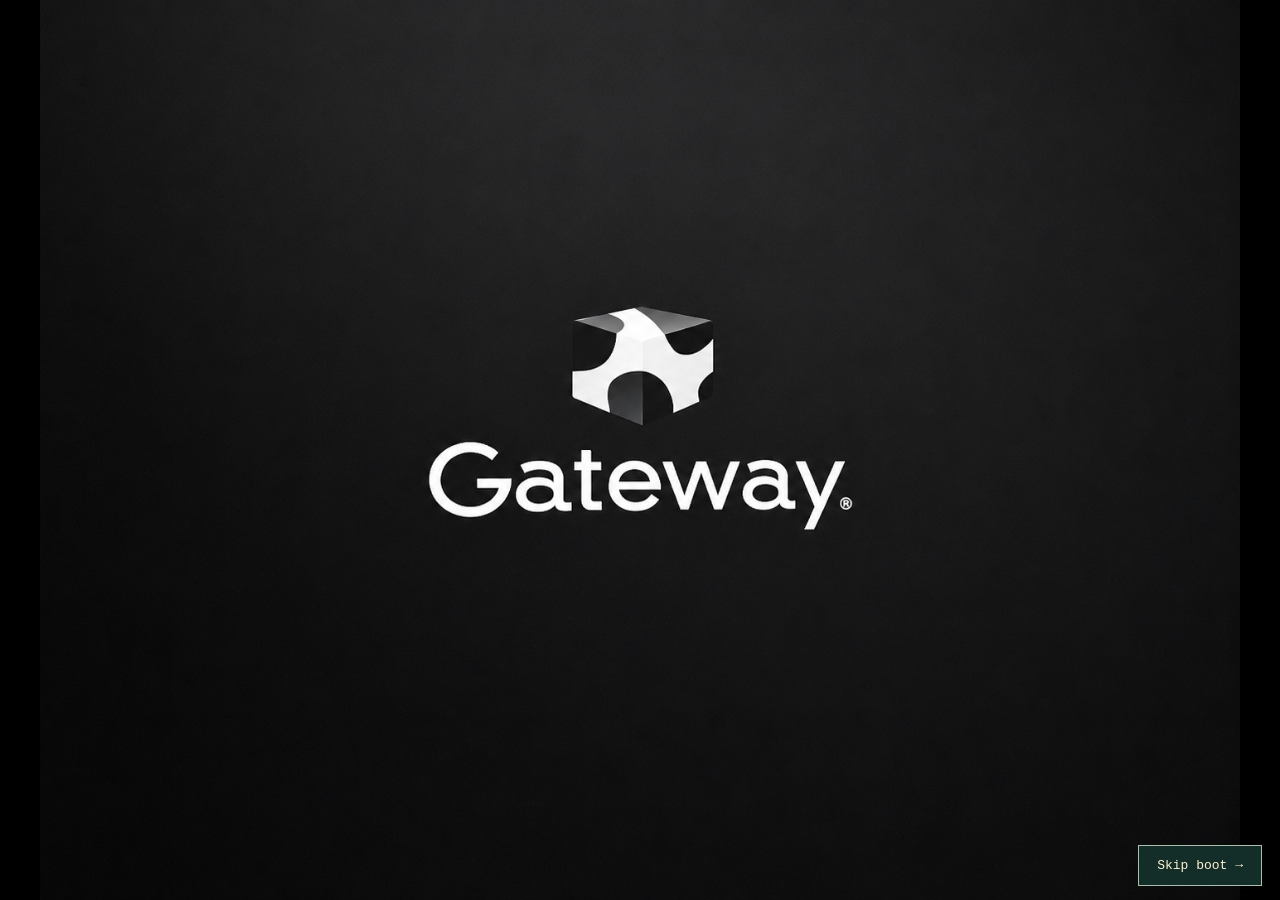
==== commit 3560a1c1: "Revamp portfolio with workflow lab and Gateway discovery" ====
--- a/retro/index.html
+++ b/retro/index.html
@@ -3,7 +3,7 @@
 <head>
   <meta charset="UTF-8">
   <meta name="viewport" content="width=device-width, initial-scale=1.0">
-  <title>Vince Darrigo — Portfolio</title>
+  <title>Vince’s Vault · Interactive Desktop</title>
   <link rel="stylesheet" href="css/global.css">
   <link rel="stylesheet" href="css/win95.css">
   <link rel="stylesheet" href="css/messenger.css">
@@ -13,6 +13,7 @@
   <link rel="stylesheet" href="css/weatherbug.css">
   <link rel="stylesheet" href="css/gwbasic.css">
   <link rel="stylesheet" href="css/tankwars.css">
+  <link rel="stylesheet" href="css/usability.css">
 </head>
 <body>
 
@@ -76,39 +77,49 @@
 <div id="mobile-bsod">
   <div class="bsod-inner">
     <p class="bsod-badge">VINCE'S VAULT</p>
-    <p>A problem has been detected: this Windows 95 desktop needs a wider screen.</p>
-    <p class="bsod-gap">🔄 Rotate your phone to landscape to boot the full portfolio, or widen your browser past 900px. The essentials are below.</p>
+    <p>You found Vince’s Vault. Some things are worth keeping on disk.</p>
+    <p class="bsod-gap">This desktop experiment works best on a wider screen. Rotate to explore it, or open the projects and experience below.</p>
 
     <p class="bsod-gap">*** VINCE DARRIGO<br>Applied AI Backend Engineer · Python Integration Developer</p>
-    <p>Technical lead for Texas' statewide instructional-materials review: the software layer for 1,500+ reviewers, plus human-in-the-loop LLM agents that triage support tickets.</p>
+    <p>Technical lead for the software behind a large, multi-stakeholder operational program, with a human-approval AI support workflow in development.</p>
 
     <p class="bsod-gap">LOADED MODULES:</p>
     <ul class="bsod-list">
-      <li><a href="https://ai-mazing-race.onrender.com" target="_blank">I_SPY_AI.EXE</a> AI scavenger hunts at real places</li>
-      <li><a href="https://trivia-app-qgwf.onrender.com" target="_blank">AI_TRIVIA.EXE</a> any topic, generated live</li>
-      <li><a href="https://thinkio.onrender.com" target="_blank">THINKIO.SYS</a> grades how students use AI</li>
-      <li><a href="https://predictrix.app" target="_blank">PREDICTRIX.APP</a> live NFL prediction games</li>
-      <li>IMRAFACE.SYS ops platform with an AI ticket agent</li>
+      <li><a href="https://ai-mazing-race.onrender.com" target="_blank" rel="noopener">I_SPY_AI.EXE</a> AI scavenger hunts at real places</li>
+      <li><a href="https://trivia-app-qgwf.onrender.com" target="_blank" rel="noopener">AI_TRIVIA.EXE</a> any topic, generated live</li>
+      <li>LEARNING.SYS AI-assisted learning platform (private prototype)</li>
+      <li><a href="https://predictrix.app" target="_blank" rel="noopener">PREDICTRIX.APP</a> live NFL prediction games</li>
+      <li>OPS_PLATFORM.SYS proprietary operations &amp; data platform</li>
     </ul>
 
     <p class="bsod-gap">Press any link to continue:</p>
     <p>
-      <a href="../Darrigo_Vince_20260712.pdf" target="_blank">RESUME.PDF</a> &nbsp;·&nbsp;
+      <a href="../#/experience">EXPERIENCE</a> &nbsp;·&nbsp;
       <a href="mailto:vincent.darrigo@gmail.com">vincent.darrigo@gmail.com</a> &nbsp;·&nbsp;
-      <a href="https://github.com/vincentdarrigo" target="_blank">GITHUB</a>
+      <a href="https://github.com/vincentdarrigo" target="_blank" rel="noopener">GITHUB</a>
     </p>
     <p class="bsod-gap">Prefer the modern version? <a href="../">VINCENTDARRIGO.GITHUB.IO/PORTFOLIO</a></p>
 
-    <p class="bsod-gap bsod-dim">*** STOP: 0x0000007E (PORTRAIT_MODE, 0xC0000005, ROTATE_90_DEG)</p>
+    <p class="bsod-gap bsod-dim">C:\VINCE\VAULT> See you at the desktop_</p>
   </div>
 </div>
 
-<div id="boot-skip-hint">Press any key or click to skip ▸</div>
+<button type="button" id="boot-skip-hint" onclick="skipBoot()">Skip boot →</button>
 
 <!-- ═══════════════════════════════════════════════
      DESKTOP
 ═══════════════════════════════════════════════════ -->
 <div id="desktop">
+  <header class="vault-toolbar">
+    <div><strong>Vince’s Vault</strong><span>Interactive desktop / open an icon to explore</span></div>
+    <nav aria-label="Desktop controls">
+      <button type="button" id="vault-sound" onclick="toggleVaultSound()" aria-pressed="false">Sound off</button>
+      <button type="button" id="vault-extras" onclick="toggleVaultExtras()" aria-pressed="false" title="Enable the messenger show, project scenes, and nostalgia popups">Extras off</button>
+      <button type="button" onclick="arrangeWindows()">Arrange windows</button>
+      <a href="../">Main portfolio ↗</a>
+    </nav>
+  </header>
+  <div class="desktop-launchers" aria-label="Desktop applications">
 
   <!-- ═══════════════════════════════════════════════
        DESKTOP ICON ZONES
@@ -183,7 +194,7 @@
       <div class="desk-icon-label">WeatherBug</div>
     </div>
     <div class="desk-icon" ondblclick="openWindow('limester')" tabindex="0">
-      <div class="desk-icon-img" style="font-size:0;"><img src="assets/images/LimeSter.png" style="width:32px;height:32px;object-fit:contain;" onerror="this.parentElement.style.fontSize='24px';this.outerHTML='🍋'"></div>
+      <div class="desk-icon-img" style="font-size:0;"><img src="assets/images/LimeSter.png" alt="" style="width:32px;height:32px;object-fit:contain;" onerror="this.parentElement.style.fontSize='24px';this.outerHTML='🍋'"></div>
       <div class="desk-icon-label">LimeSter</div>
     </div>
     <div class="desk-icon" ondblclick="openWindow('paint')" tabindex="0">
@@ -231,6 +242,7 @@
   <!-- ── IRC CHANNEL WINDOWS (project chatbot scenes) ─── -->
 
   <!-- #i-spy-ai -->
+  </div><!-- desktop-launchers -->
   <div class="win95-window irc-win" id="window-scene-ispyai" style="display:none; left:240px; top:110px; width:480px;">
     <div class="win95-titlebar" data-win="scene-ispyai">
       <span class="win95-title-icon">💬</span>
@@ -311,7 +323,7 @@
         <button class="win95-ctrl win95-close" onclick="closeWindow('scene-draftathon')">✕</button>
       </div>
     </div>
-    <div class="irc-channel-bar">#draftathon · Topic: Predict every NFL Draft pick slot by slot — played live for 2026</div>
+    <div class="irc-channel-bar">#draftathon · Topic: Predict every NFL Draft pick slot by slot</div>
     <div class="irc-body">
       <div class="irc-log" id="scene-log-draftathon"></div>
       <div class="irc-userlist">
@@ -324,29 +336,6 @@
     <div class="irc-statusbar">#draftathon · 3 users</div>
   </div>
 
-  <!-- #review-portal -->
-  <div class="win95-window irc-win" id="window-scene-reviewflow" style="display:none; left:300px; top:150px; width:480px;">
-    <div class="win95-titlebar" data-win="scene-reviewflow">
-      <span class="win95-title-icon">💬</span>
-      <span class="win95-title-text">#review-portal — mIRC</span>
-      <div class="win95-controls">
-        <button class="win95-ctrl" onclick="minimizeWindow('scene-reviewflow')">_</button>
-        <button class="win95-ctrl win95-close" onclick="closeWindow('scene-reviewflow')">✕</button>
-      </div>
-    </div>
-    <div class="irc-channel-bar">#review-portal · Topic: Role-based review coordination platform — demo-safe</div>
-    <div class="irc-body">
-      <div class="irc-log" id="scene-log-reviewflow"></div>
-      <div class="irc-userlist">
-        <div class="irc-ul-header">Users (4)</div>
-        <div class="irc-ul-nick irc-op">@xX_AOL4Lyfe97_Xx</div>
-        <div class="irc-ul-nick irc-voice">+UhOh_OG</div>
-        <div class="irc-ul-nick">Yahoozup</div>
-        <div class="irc-ul-nick irc-guest">Clippy</div>
-      </div>
-    </div>
-    <div class="irc-statusbar">#review-portal · 4 users</div>
-  </div>
 
   <!-- ── FOLDER WINDOWS ──────────────────────────────── -->
 
@@ -380,7 +369,7 @@
     </div>
     <div class="folder-body">
       <div class="folder-item" ondblclick="openWindow('questourism')" tabindex="0" title="Questourism — open">
-        <img class="folder-item-img" src="assets/images/questourism.png" onerror="this.outerHTML='<div class=\'folder-item-icon\'>🌐</div>'">
+        <img alt="" class="folder-item-img" src="assets/images/questourism.png" onerror="this.outerHTML='<div class=\'folder-item-icon\'>🌐</div>'">
         <div class="folder-item-label">Questourism</div>
       </div>
       <div class="folder-item" ondblclick="openWindow('ispyai')" tabindex="0" title="I Spy AI / I Spy A Pie — open">
@@ -408,7 +397,7 @@
     </div>
     <div class="folder-body">
       <div class="folder-item" ondblclick="openWindow('predictrix')" tabindex="0" title="Predictrix — brand overview">
-        <img class="folder-item-img" src="assets/images/predictrix_logo.png" onerror="this.outerHTML='<div class=\'folder-item-icon\'>📊</div>'">
+        <img alt="" class="folder-item-img" src="assets/images/predictrix_logo.png" onerror="this.outerHTML='<div class=\'folder-item-icon\'>📊</div>'">
         <div class="folder-item-label">Predictrix</div>
       </div>
       <div class="folder-item" ondblclick="openWindow('pickathlon')" tabindex="0" title="Pickathlon — open">
@@ -435,16 +424,10 @@
       </div>
     </div>
     <div class="folder-body">
-      <div class="folder-item" ondblclick="openWindow('reviewflow')" tabindex="0" title="Review Portal — open">
-        <div class="folder-item-icon">🔄</div>
-        <div class="folder-item-label">Review Portal</div>
-      </div>
-      <div class="folder-item" tabindex="0" style="opacity:0.55; cursor:default;" title="More projects coming soon">
-        <div class="folder-item-icon">📁</div>
-        <div class="folder-item-label">More soon...</div>
-      </div>
-    </div>
-    <div class="folder-statusbar">1 object(s) — 1 project</div>
+      <a class="folder-item" href="../#/work/operations-platform"><span class="folder-item-icon">↗</span><span class="folder-item-label">Operations case study</span></a>
+      <div class="folder-item" ondblclick="openWindow('learning')" tabindex="0"><span class="folder-item-icon">🧠</span><span class="folder-item-label">Learning prototype</span></div>
+    </div>
+    <div class="folder-statusbar">Client work stays private. Read the design decisions.</div>
   </div>
 
   <!-- ── WINDOW: ABOUT ────────────────────────── -->
@@ -477,7 +460,7 @@
       </div>
       <div class="win95-divider"></div>
       <div class="about-body">
-        <p>Python-focused engineer with 10+ years turning messy, cross-team operations into reliable web applications, API integrations, workflow engines, and automation systems.</p>
+        <p>6+ years in solution architecture and engineering roles, from workflow and integration design to recent AI-assisted, full-stack development: web applications, API integrations, and automation systems.</p>
         <p style="margin-top:8px;">Strong back-end orientation: validated data flows, role-based tools, operational dashboards, and production-minded scripts with logging, batching, retries, dry-run safeguards, and failure handling. Builds with AI daily as a force multiplier.</p>
       </div>
     </div>
@@ -513,7 +496,7 @@
         </div>
         <div class="contact-row">
           <span class="contact-label">📂 GitHub</span>
-          <a href="https://github.com/vincentdarrigo" target="_blank" class="win95-hyperlink">github.com/vincentdarrigo</a>
+          <a href="https://github.com/vincentdarrigo" target="_blank" rel="noopener" class="win95-hyperlink">github.com/vincentdarrigo</a>
         </div>
         <div class="contact-row">
           <span class="contact-label">🌐 Portfolio</span>
@@ -522,7 +505,7 @@
       </div>
       <div style="margin-top:16px; display:flex; gap:8px;">
         <a href="mailto:vincent.darrigo@gmail.com" class="win95-btn-link">📧 Send Email</a>
-        <a href="https://github.com/vincentdarrigo" target="_blank" class="win95-btn-link">📂 GitHub</a>
+        <a href="https://github.com/vincentdarrigo" target="_blank" rel="noopener" class="win95-btn-link">📂 GitHub</a>
         <a href="guestbook.html" class="win95-btn-link">📝 Guestbook</a>
       </div>
     </div>
@@ -575,13 +558,9 @@
 
       <div class="folder-section-label">⚙️ Other Projects</div>
       <div class="folder-icon-row">
-        <div class="folder-icon" ondblclick="openWindow('reviewflow')">
-          <div class="folder-icon-img">🔄</div>
-          <div class="folder-icon-label">Review Portal</div>
-        </div>
-        <div class="folder-icon" ondblclick="openWindow('thinkio')">
+        <div class="folder-icon" ondblclick="openWindow('learning')">
           <div class="folder-icon-img">🧠</div>
-          <div class="folder-icon-label">Thinkio</div>
+          <div class="folder-icon-label">AI Learning Platform</div>
         </div>
         <div class="folder-icon" ondblclick="openWindow('vault')" style="opacity:0.6;">
           <div class="folder-icon-img">🔒</div>
@@ -665,8 +644,7 @@
         <span class="tech-badge">React</span>
       </div>
       <div class="proj-links">
-        <a href="#" class="win95-btn-link">📂 GitHub</a>
-        <a href="https://predictrix.app" target="_blank" class="win95-btn-link">🌐 Predictrix.app</a>
+        <a href="https://predictrix.app" target="_blank" rel="noopener" class="win95-btn-link">🌐 Predictrix.app</a>
       </div>
     </div>
     <div class="win95-statusbar">Part of the Predictrix family — predictrix.app</div>
@@ -693,7 +671,7 @@
       </div>
       <div class="win95-divider"></div>
       <div class="proj-body">
-        <p>Pick against the spread every week, plus one extra-weighted "lock pick" that counts for more — risk and reward in the same slate. Live standings and seeding are computed in real time directly from player picks.</p>
+        <p>Pick against the spread every week, plus an extra-weighted "lock pick" that counts for more — risk and reward in the same slate. Live standings and seeding are computed in real time directly from player picks.</p>
         <p class="proj-detail" style="margin-top:8px;">🔓 <strong>No account required to browse</strong> — picks, leaderboards, and the bracket are viewable without signing up, specifically so recruiters and visitors can poke around with zero friction.</p>
         <div class="proj-callout">
           <strong>The Hard Part:</strong> Live-computed playoff standings/seeding from real pick data, plus a single-screen tournament-tree bracket redesign that stays readable on one screen instead of scrolling.
@@ -705,8 +683,7 @@
         <span class="tech-badge">React</span>
       </div>
       <div class="proj-links">
-        <a href="#" class="win95-btn-link">📂 GitHub</a>
-        <a href="https://predictrix.app/pickathlon" target="_blank" class="win95-btn-link">🌐 Play Pickathlon</a>
+        <a href="https://predictrix.app/pickathlon" target="_blank" rel="noopener" class="win95-btn-link">🌐 Play Pickathlon</a>
       </div>
     </div>
     <div class="win95-statusbar">Live this NFL season</div>
@@ -734,9 +711,8 @@
       <div class="win95-divider"></div>
       <div class="proj-body">
         <p>Players predict the entire NFL Draft pick by pick. AI-generated scouting reports (in-app persona: "Coach AI / Cypher") give players intel on prospects before they lock in a guess.</p>
-        <p class="proj-detail" style="margin-top:8px;">✅ <strong>Already played live</strong> for the actual 2026 NFL Draft — not a concept demo, a completed real run with real participants.</p>
         <div class="proj-callout">
-          <strong>The Hard Part:</strong> A demo data system that lets the app show a fully populated, realistic draft board between live draft windows — so it never looks empty to a visitor browsing off-season.
+          <strong>The Hard Part:</strong> Predicting every slot of a real draft as it happens, with AI scouting reports on prospects before players lock in a guess.
         </div>
       </div>
       <div class="tech-row">
@@ -746,11 +722,10 @@
         <span class="tech-badge">AI / LLM</span>
       </div>
       <div class="proj-links">
-        <a href="#" class="win95-btn-link">📂 GitHub</a>
-        <a href="https://predictrix.app/draftathon" target="_blank" class="win95-btn-link">🌐 View Draftathon</a>
-      </div>
-    </div>
-    <div class="win95-statusbar">Played live for the 2026 NFL Draft</div>
+        <a href="https://predictrix.app/draftathon" target="_blank" rel="noopener" class="win95-btn-link">🌐 View Draftathon</a>
+      </div>
+    </div>
+    <div class="win95-statusbar">Seasonal — runs around the NFL Draft</div>
   </div>
 
   <!-- ── WINDOW: I SPY AI / I SPY A PIE ─────────── -->
@@ -789,78 +764,37 @@
         <span class="tech-badge">AI / LLM</span>
       </div>
       <div class="proj-links">
-        <a href="https://github.com/vincentdarrigo/ai-mazing-race" target="_blank" class="win95-btn-link">📂 GitHub</a>
-        <a href="https://ai-mazing-race.onrender.com" target="_blank" class="win95-btn-link">🌐 Play Live</a>
+        <a href="https://ai-mazing-race.onrender.com" target="_blank" rel="noopener" class="win95-btn-link">🌐 Play Live</a>
       </div>
     </div>
     <div class="win95-statusbar">Portfolio-ready — both modes live</div>
   </div>
 
-  <!-- ── WINDOW: REVIEW PORTAL ──────────────────── -->
-  <div class="win95-window" id="window-reviewflow" style="display:none; left:220px; top:110px; width:520px;">
-    <div class="win95-titlebar" data-win="reviewflow">
-      <span class="win95-title-icon">🔄</span>
-      <span class="win95-title-text">Review Portal</span>
-      <div class="win95-controls">
-        <button class="win95-ctrl" onclick="minimizeWindow('reviewflow')">_</button>
+
+  <!-- ── WINDOW: AI LEARNING PLATFORM ───────────── -->
+  <div class="win95-window" id="window-learning" style="display:none; left:240px; top:120px; width:520px;">
+    <div class="win95-titlebar" data-win="learning">
+      <span class="win95-title-icon">🧠</span>
+      <span class="win95-title-text">AI Learning Platform</span>
+      <div class="win95-controls">
+        <button class="win95-ctrl" onclick="minimizeWindow('learning')">_</button>
         <button class="win95-ctrl" disabled>□</button>
-        <button class="win95-ctrl win95-close" onclick="closeWindow('reviewflow')">✕</button>
+        <button class="win95-ctrl win95-close" onclick="closeWindow('learning')">✕</button>
       </div>
     </div>
     <div class="win95-content proj-content">
       <div class="proj-brand">
         <div class="proj-brand-text">
-          <div class="proj-title">Review Portal</div>
-          <div class="proj-tagline">Role-based program review &amp; coordination platform — fully demo-safe</div>
+          <div class="proj-title">AI-Assisted Learning Platform</div>
+          <div class="proj-tagline">It evaluates how students use AI, not just what they turn in</div>
         </div>
       </div>
       <div class="win95-divider"></div>
       <div class="proj-body">
-        <p>A role-based platform for coordinating program reviews across many teams — 5 distinct access tiers (Admin down to single-purpose Coach view), reviewer/roster management, and live approval workflows.</p>
-        <p class="proj-detail" style="margin-top:8px;">🔒 <strong>Built demo-safe by design</strong> — a dedicated demo-mode flag cleanly short-circuits every external side effect (data sync, email, SMS) while keeping the full UI and decision logic intact. The sync clock and countdown still animate every 15 minutes like a live system, but nothing ever leaves the machine.</p>
+        <p>Students work with a Socratic AI tutor designed to coach rather than hand over answers. The platform looks at <em>how</em> each student works with it: did they set a goal first, ask clearly, check what came back, and stay honest about what was theirs?</p>
+        <p class="proj-detail" style="margin-top:8px;">👩‍🏫 <strong>Teacher-in-the-loop</strong> — the model drafts an assessment and flags evidence from the tutoring conversation. The AI’s draft is visible as AI feedback. A teacher records their own judgment before the work is marked teacher-reviewed.</p>
         <div class="proj-callout">
-          <strong>The Hard Part:</strong> Anonymized, realistic-scale demo data — 1,551 synthetic reviewers, 398 programs, 57 publishers — built specifically so the entire tool can be shown to anyone, safely, with zero risk of touching a real system.
-        </div>
-      </div>
-      <div class="tech-row">
-        <span class="tech-badge">Python</span>
-        <span class="tech-badge">FastAPI</span>
-        <span class="tech-badge">SQLite</span>
-        <span class="tech-badge">Role-Based Access</span>
-      </div>
-      <div class="proj-links">
-        <a href="#" class="win95-btn-link">📂 GitHub</a>
-        <a href="https://review-portal-4p8b.onrender.com" target="_blank" class="win95-btn-link">🌐 Live Demo</a>
-      </div>
-    </div>
-    <div class="win95-statusbar">Demo-ready — passcode access</div>
-  </div>
-
-  <!-- ── WINDOW: THINKIO ────────────────────────── -->
-  <div class="win95-window" id="window-thinkio" style="display:none; left:240px; top:120px; width:520px;">
-    <div class="win95-titlebar" data-win="thinkio">
-      <span class="win95-title-icon">🧠</span>
-      <span class="win95-title-text">Thinkio</span>
-      <div class="win95-controls">
-        <button class="win95-ctrl" onclick="minimizeWindow('thinkio')">_</button>
-        <button class="win95-ctrl" disabled>□</button>
-        <button class="win95-ctrl win95-close" onclick="closeWindow('thinkio')">✕</button>
-      </div>
-    </div>
-    <div class="win95-content proj-content">
-      <div class="proj-brand">
-        <div class="proj-brand-text">
-          <div class="proj-title">Thinkio</div>
-          <div class="proj-tagline">An AI-fluency classroom platform — it grades how students use AI, not just what they turn in</div>
-        </div>
-      </div>
-      <div class="win95-divider"></div>
-      <div class="proj-body">
-        <p>Students write with <strong>io</strong>, a Socratic GPT-4o tutor that coaches instead of handing over answers. Thinkio tracks <em>how</em> each student works with it — did they set a goal first, ask clearly, check what came back, stay honest about what was theirs — as <strong>Learning DNA</strong>: 4 strands, 12 traits, each tiered from real evidence.</p>
-        <p class="proj-detail" style="margin-top:8px;">👩‍🏫 <strong>Teacher-in-the-loop Calibration</strong> — on every submission, one GPT-4o call drafts the grade <em>and</em> scans the tutoring transcript for trait evidence. Nothing reaches a student's record until a teacher confirms it.</p>
-        <p class="proj-detail" style="margin-top:8px;">📚 Also: Curriculum Studio (PDF → standards-aligned lessons via GPT-4o Vision), a live classroom game mode over WebSockets, DALL·E 3 mascots, and a per-call AI cost accountant.</p>
-        <div class="proj-callout">
-          <strong>The Hard Part:</strong> Precision. An early QA pass found 4 of 5 evidence suggestions were false positives — the model matched on a student's general "vibe" instead of observable behavior. Grounding the prompt in each trait's full element checklist made the suggestions trustworthy enough for teachers to rely on.
+          <strong>The Hard Part:</strong> Precision. An early QA pass found the model's evidence suggestions were often false positives: it matched a student's general "vibe" instead of observable behavior. I rewrote the prompt to ground each suggestion in an explicit checklist of observable behaviors, then retested the same submissions. Teacher review remains the final judgment.
         </div>
       </div>
       <div class="tech-row">
@@ -872,10 +806,10 @@
         <span class="tech-badge">AI / LLM</span>
       </div>
       <div class="proj-links">
-        <a href="https://thinkio.onrender.com" target="_blank" class="win95-btn-link">🌐 Visit Thinkio</a>
-      </div>
-    </div>
-    <div class="win95-statusbar">Live — teacher accounts</div>
+        <a href="mailto:vincent.darrigo@gmail.com?subject=AI%20learning%20platform" class="win95-btn-link">📧 Details on request</a>
+      </div>
+    </div>
+    <div class="win95-statusbar">Private prototype — details on request</div>
   </div>
 
   <!-- ── WINDOW: AI TRIVIA ──────────────────────── -->
@@ -898,11 +832,11 @@
       </div>
       <div class="win95-divider"></div>
       <div class="proj-body">
-        <p>Players join a room, type a topic, and the AI builds a full live game on the fly — synced timers, shared scoreboard, four question types (multiple choice, free text, closest-number, drag-to-rank). Built with FastAPI + WebSockets for true real-time play.</p>
-        <p class="proj-detail" style="margin-top:8px;">🤖 <strong>AI Trick Questions</strong> — the AI intentionally writes 1-2 questions per game where the premise itself is false. Catching one is worth bonus points — a built-in hallucination check players can catch live.</p>
-        <p class="proj-detail" style="margin-top:8px;">⚖️ <strong>Challenge AI</strong> — disagree with a ruling? Players get 2 challenges per game. Type your argument, the AI adjudicates with reasoning, and the verdict is broadcast to the whole room as a public hearing.</p>
+        <p>Players join a room, type a topic, and the AI builds a full live game on the fly — synced timers, shared scoreboard, a mix of question formats (multiple choice, free text, closest-number, drag-to-rank). Built with FastAPI + WebSockets for true real-time play.</p>
+        <p class="proj-detail" style="margin-top:8px;">🤖 <strong>AI Trick Questions</strong> — the AI intentionally writes the occasional question whose premise is false. Catching one is worth bonus points — a built-in hallucination check players can catch live.</p>
+        <p class="proj-detail" style="margin-top:8px;">⚖️ <strong>Challenge AI</strong> — disagree with a ruling? Players get a limited number of challenges per game. Type your argument, the AI adjudicates with reasoning, and the verdict is broadcast to the whole room as a public hearing.</p>
         <div class="proj-callout">
-          <strong>The Hard Part:</strong> Every AI-generated question is auto-saved to a growing question bank (3,391+ and counting) — the system treats AI output as a reusable asset, not a disposable one-shot call. A "Recall Mode" that replays from this bank is next.
+          <strong>The Hard Part:</strong> Every AI-generated question is auto-saved to a growing question bank — the system treats AI output as a reusable asset, not a disposable one-shot call. A "Recall Mode" that replays from this bank is next.
         </div>
       </div>
       <div class="tech-row">
@@ -913,11 +847,10 @@
         <span class="tech-badge">Vanilla JS</span>
       </div>
       <div class="proj-links">
-        <a href="#" class="win95-btn-link">📂 GitHub</a>
-        <a href="https://trivia-app-qgwf.onrender.com" target="_blank" class="win95-btn-link">🌐 Play Live</a>
-      </div>
-    </div>
-    <div class="win95-statusbar">Ready — 5/5 planned phases shipped</div>
+        <a href="https://trivia-app-qgwf.onrender.com" target="_blank" rel="noopener" class="win95-btn-link">🌐 Play Live</a>
+      </div>
+    </div>
+    <div class="win95-statusbar">Live demo</div>
   </div>
 
   <!-- ── WINDOW: MODERN PORTFOLIO ─────────────────── -->
@@ -935,8 +868,8 @@
       <div class="pf-hero">
         <h1 class="pf-name">Vince Darrigo</h1>
         <h2 class="pf-title">Applied AI Backend Engineer · Python Integration Developer</h2>
-        <p class="pf-bio">10+ years building production systems from the ground up — backend-focused, API-obsessed, and AI-integrated. Strong production habits forged from years solving real operational problems at scale.</p>
-        <p class="pf-prev">Senior Data Specialist at <strong>Safal Partners</strong> &nbsp;·&nbsp; <a href="mailto:vincent.darrigo@gmail.com" class="pf-link">vincent.darrigo@gmail.com</a> &nbsp;·&nbsp; <a href="https://github.com/vincentdarrigo" target="_blank" class="pf-link">GitHub</a></p>
+        <p class="pf-bio">6+ years in solution architecture and engineering roles, now focused on AI-assisted, full-stack development: backend services, API integrations, and the safeguards that keep operational systems dependable.</p>
+        <p class="pf-prev">Senior Data Specialist at <strong>Safal Partners</strong> &nbsp;·&nbsp; <a href="mailto:vincent.darrigo@gmail.com" class="pf-link">vincent.darrigo@gmail.com</a> &nbsp;·&nbsp; <a href="https://github.com/vincentdarrigo" target="_blank" rel="noopener" class="pf-link">GitHub</a></p>
         <div class="pf-pills">
           <span class="pf-pill pf-pill-a">Python</span>
           <span class="pf-pill pf-pill-b">FastAPI</span>
@@ -972,8 +905,8 @@
         <div class="pf-col">
           <h3 class="pf-col-head pf-col-head-c">Products &amp; Projects</h3>
           <ul class="pf-list">
-            <li>IMRAface — Ops platform with a human-in-the-loop AI ticket agent</li>
-            <li>Thinkio — AI-fluency classroom platform</li>
+            <li>Proprietary Operations &amp; Data Platform — production operations software; AI support workflow in development</li>
+            <li>AI-Assisted Learning Platform — private prototype</li>
             <li>I Spy AI / Anytime AI Trivia — Real-time AI games</li>
             <li>Predictrix — Live NFL prediction games</li>
           </ul>
@@ -1006,7 +939,7 @@
         <p class="resume-subtitle">Applied AI Backend Engineer | Python Integration Developer</p>
         <p class="resume-contact">Deltona, FL &nbsp;·&nbsp; (702) 514-0888 &nbsp;·&nbsp; vincent.darrigo@gmail.com &nbsp;·&nbsp; github.com/vincentdarrigo</p>
         <hr class="resume-rule">
-        <p class="resume-summary">Python backend engineer and integration specialist, largely as a result of being a tireless problem solver in any role. Technical solution-building has been the constant of my career, regardless of the platform or objective. The rise of LLM-backed agents and modern AI tooling is the most powerful accelerant my capabilities have ever encountered, and I want to keep pouring gasoline on the fire.</p>
+        <p class="resume-summary">I build Python applications and API integrations around operational workflows. My work spans requirements, data modeling, role-specific interfaces, synchronization, and release validation. I use AI coding agents to implement scoped changes and review the behavior before release.</p>
         <h3>CORE SKILLS</h3>
         <ul>
           <li><strong>Backend &amp; AI:</strong> Python, Flask, FastAPI, REST APIs, Pydantic, Anthropic/OpenAI, LLM-backed agents, prompt engineering</li>
@@ -1017,14 +950,14 @@
         <h3>EXPERIENCE</h3>
         <div class="resume-job">
           <div class="resume-job-header">
-            <strong>Senior Data Specialist</strong>
+            <strong>Senior Data Specialist | Technical Lead</strong>
             <span class="resume-job-meta">Safal Partners &nbsp;|&nbsp; Remote &nbsp;|&nbsp; Apr 2025–Present</span>
           </div>
           <ul>
-            <li>Technical lead for Texas' statewide Instructional Materials Review and Approval project. Architected the software layer managing assignments, approvals, and support workflows for 1,500+ reviewers.</li>
+            <li>Technical lead for a large, multi-stakeholder operational program. Architected the software layer managing assignments, approvals, and support workflows.</li>
             <li>Engineered Python integrations connecting Smartsheet, Google Drive, and internal reporting workflows, replacing fragmented data silos with a unified, automated data pipeline.</li>
-            <li>Built a full-stack web portal with role-scoped frontend experiences, replacing Smartsheet-as-UI with a real application, syncing Smartsheet and Google Workspace without Smartsheet's Enterprise webhook licensing costs.</li>
-            <li>Developed and shipped human-in-the-loop LLM agents for customer support: the system classifies incoming tickets, executes custom research, and queues resolution proposals for human approval before executing any system actions.</li>
+            <li>Built a full-stack web portal with role-scoped frontend experiences, replacing Smartsheet-as-UI with a real application, syncing Smartsheet and Google Workspace.</li>
+            <li>Designing and developing a human-in-the-loop support workflow: a model classifies requests, researches context, and proposes actions for a person to approve. This is not a production feature.</li>
             <li>Prototyping a Microsoft Teams-integrated AI chatbot assistant that navigates and manages the internal data ecosystem via conversational input.</li>
           </ul>
         </div>
@@ -1051,19 +984,18 @@
         </div>
         <h3>SELECTED PROJECTS</h3>
         <ul>
-          <li><strong>IMRAface</strong> — Role-scoped operations platform with a live human-in-the-loop ticket agent, integrating Smartsheet with multiple data sources for the equivalent cost of 2 Smartsheet editor licenses (Flask / FastAPI / SQLite / Anthropic API)</li>
-          <li><strong>Anytime AI Trivia</strong> — AI-generated trivia with four question types plus trick questions, Challenge AI adjudication, and a growing question bank for offline games (FastAPI / WebSockets / GPT-4o)</li>
+          <li><strong>Proprietary Operations &amp; Data Platform</strong> — Production role-scoped operations software and API integrations (Python / FastAPI / SQLAlchemy / SQLite). AI support is in development.</li>
+          <li><strong>Anytime AI Trivia</strong> — AI-generated trivia with mixed question formats plus trick questions, Challenge AI adjudication, and a growing question bank for offline games (FastAPI / WebSockets / GPT-4o)</li>
           <li><strong>I Spy AI / I Spy A Pie</strong> — Real-world scavenger hunt with AI-generated locations and clues, and mode-specific UX; the Pie version is a pizza-only tour (Flask / Socket.IO / GPT-4o / Google Maps / Vision)</li>
           <li><strong>Scattergories: Next Level</strong> — The classic family board game with an AI judge, one of many games built for fun team meetings (Flask / Socket.IO / GPT-4o)</li>
         </ul>
         <h3>EDUCATION &amp; CERTIFICATIONS</h3>
         <ul>
           <li>Microsoft Python Development Professional Certificate (2025) &nbsp;·&nbsp; Smartsheet Core Product Certification (2024)</li>
-          <li>B.S., Technical Management, DeVry University (2008) &nbsp;·&nbsp; A.A., Political Science, Daytona State College (2005)</li>
+          <li>B.S., Technical Management, DeVry University &nbsp;·&nbsp; A.A., Political Science, Daytona State College</li>
         </ul>
         <div class="resume-download-bar">
-          <a href="../Darrigo_Vince_20260712.pdf" class="win95-btn-link" download="Vince_Darrigo_Resume.pdf">💾 Download PDF</a>
-          <a href="../Darrigo_Vince_20260712.pdf" class="win95-btn-link" target="_blank">📄 View PDF</a>
+          <a href="../#/experience" class="win95-btn-link" target="_blank" rel="noopener">📄 Experience (main site)</a>
         </div>
       </div>
     </div>
@@ -1106,17 +1038,17 @@
       <div class="proj-brand vault-unlocked-banner">
         <div class="proj-brand-text">
           <div class="proj-title">🔓 Vault Unlocked</div>
-          <div class="proj-tagline">Private &amp; internal projects — not for public distribution</div>
+          <div class="proj-tagline">Anonymized project notes / no client data</div>
         </div>
       </div>
       <div class="win95-divider"></div>
       <div class="proj-body">
         <div class="private-project-card">
-          <strong>🏛️ IMRAface</strong>
-          <p>Authenticated internal portal for the IMRA statewide review program. Role-based access control, ticket management, global queue dashboard, email templating, and real-time workflow visibility. Used by reviewers, managers, publishers, and client stakeholders.</p>
+          <strong>🏛️ Operations &amp; Data Platform</strong>
+          <p>Authenticated internal application for a large, multi-stakeholder operational program: role-based access, support workflows, and real-time workflow visibility for several kinds of program staff.</p>
           <div class="tech-row" style="margin-top:6px;">
             <span class="tech-badge">Python</span>
-            <span class="tech-badge">Flask</span>
+            <span class="tech-badge">FastAPI</span>
             <span class="tech-badge">Smartsheet API</span>
             <span class="tech-badge">Google Drive API</span>
           </div>
@@ -1124,7 +1056,7 @@
         <!-- TODO: Vince — add more private/internal projects here -->
       </div>
     </div>
-    <div class="win95-statusbar">Clearance Level: FULL ACCESS</div>
+    <div class="win95-statusbar">Easter egg unlocked</div>
   </div>
 
   <!-- ── WINDOW: MINESWEEPER ─────────────────────────── -->
@@ -1484,7 +1416,7 @@
   <!-- ── WINDOW: LIMESTER ─────────────────────────────── -->
   <div class="win95-window" id="window-limester" style="display:none; left:180px; top:80px; width:590px;">
     <div class="win95-titlebar" data-win="limester">
-      <span class="win95-title-icon" style="font-size:0;"><img src="assets/images/LimeSter.png" style="height:14px;width:auto;" onerror="this.outerHTML='🍋'"></span>
+      <span class="win95-title-icon" style="font-size:0;"><img src="assets/images/LimeSter.png" alt="" style="height:14px;width:auto;" onerror="this.outerHTML='🍋'"></span>
       <span class="win95-title-text">LimeSter 2.4 — Share It!</span>
       <div class="win95-controls">
         <button class="win95-ctrl" onclick="minimizeWindow('limester')">_</button>
@@ -2033,20 +1965,19 @@
   </div>
 
   <!-- ── AUDIO HOOKS (user drops files in assets/sounds/) ── -->
-  <audio id="snd-aim-door"       src="assets/sounds/aim_door.mp3"       preload="auto"></audio>
-  <audio id="snd-aim-welcome"    src="assets/sounds/aim_welcome.mp3"    preload="auto"></audio>
-  <audio id="snd-aim-receive"    src="assets/sounds/aim_receive.mp3"    preload="auto"></audio>
-  <audio id="snd-aim-leaving"    src="assets/sounds/aim_leaving.mp3"    preload="auto"></audio>
-  <audio id="snd-icq-horn"       src="assets/sounds/icq_horn.mp3"       preload="auto"></audio>
-  <audio id="snd-icq-receive"    src="assets/sounds/icq_uhoh.mp3"       preload="auto"></audio>
-  <audio id="snd-yahoo-login"    src="assets/sounds/yahoo_login.mp3"    preload="auto"></audio>
-  <audio id="snd-yahoo-receive"  src="assets/sounds/yahoo_message.mp3"  preload="auto"></audio>
-  <audio id="snd-clippy-appear"  src="assets/sounds/clippy_appear.mp3"  preload="auto"></audio>
-  <audio id="snd-win95-startup"  src="assets/sounds/win95login.mp3"     preload="auto"></audio>
-  <audio id="snd-winamp-llama"   src="assets/sounds/winamp_llama.mp3"   preload="auto"></audio>
-  <audio id="snd-snake-beep"    src="assets/sounds/snakebeep.mp3"      preload="auto"></audio>
-  <audio id="snd-nokia-ring"    src="assets/sounds/nokiaring.mp3"      preload="auto"></audio>
-  <audio id="snd-tetris-music"  src="assets/sounds/tetris.mp3"         preload="auto" loop></audio>
+  <audio id="snd-aim-door"       src="assets/sounds/aim_door.mp3"       preload="none"></audio>
+  <audio id="snd-aim-welcome"    src="assets/sounds/aim_welcome.mp3"    preload="none"></audio>
+  <audio id="snd-aim-receive"    src="assets/sounds/aim_receive.mp3"    preload="none"></audio>
+  <audio id="snd-aim-leaving"    src="assets/sounds/aim_leaving.mp3"    preload="none"></audio>
+  <audio id="snd-icq-horn"       src="assets/sounds/icq_horn.mp3"       preload="none"></audio>
+  <audio id="snd-icq-receive"    src="assets/sounds/icq_uhoh.mp3"       preload="none"></audio>
+  <audio id="snd-yahoo-login"    src="assets/sounds/yahoo_login.mp3"    preload="none"></audio>
+  <audio id="snd-yahoo-receive"  src="assets/sounds/yahoo_message.mp3"  preload="none"></audio>
+  <audio id="snd-win95-startup"  src="assets/sounds/win95login.mp3"     preload="none"></audio>
+  <audio id="snd-winamp-llama"   src="assets/sounds/winamp_llama.mp3"   preload="none"></audio>
+  <audio id="snd-snake-beep"    src="assets/sounds/snakebeep.mp3"      preload="none"></audio>
+  <audio id="snd-nokia-ring"    src="assets/sounds/nokiaring.mp3"      preload="none"></audio>
+  <audio id="snd-tetris-music"  src="assets/sounds/tetris.mp3"         preload="none" loop></audio>
 
   <!-- ── SCREENSAVER OVERLAY ───────────────────────── -->
   <div id="screensaver-overlay">
@@ -2127,8 +2058,7 @@
           <div class="start-sub-label">🏈 Predictrix</div>
           <div class="start-item" onclick="openWindow('predictrix'); closeStartMenu()">📊 Predictrix.app</div>
           <div class="start-sub-label">⚙️ Other</div>
-          <div class="start-item" onclick="openWindow('reviewflow'); closeStartMenu()">🔄 Review Portal</div>
-          <div class="start-item" onclick="openWindow('thinkio'); closeStartMenu()">🧠 Thinkio</div>
+          <div class="start-item" onclick="openWindow('learning'); closeStartMenu()">🧠 AI Learning Platform</div>
         </div>
       </div>
 
@@ -2199,5 +2129,6 @@
 <script src="js/weatherbug.js"></script>
 <script src="js/gwbasic.js"></script>
 <script src="js/tankwars.js"></script>
+<script src="js/usability.js"></script>
 </body>
 </html>
--- a/retro/css/usability.css
+++ b/retro/css/usability.css
@@ -0,0 +1,46 @@
+/* Keep the character of the desktop, with room to read and choose. */
+#desktop { background-image: linear-gradient(110deg, rgba(5, 28, 32, .55), rgba(5, 28, 32, .12)), url('../assets/images/win95.jpg'); }
+.vault-toolbar { position: absolute; top: 0; left: 0; right: 0; min-height: 56px; display: flex; align-items: center; justify-content: space-between; gap: 12px; padding: 10px 20px; color: #f5f1dd; background: #153237; border-bottom: 1px solid #4d7374; font: 12px/1.4 Tahoma, sans-serif; }
+.vault-toolbar strong { display: block; font-size: 15px; }
+.vault-toolbar span { color: #c1d2cc; font-size: 10px; }
+.vault-toolbar nav { display: flex; gap: 8px; align-items: center; }
+.vault-toolbar button, .vault-toolbar a { padding: 7px 10px; border: 1px solid #6a8581; color: #f5f1dd; background: #25464a; font: inherit; text-decoration: none; }
+.vault-toolbar [aria-pressed="true"] { background: #e9cf86; color: #102728; }
+.desktop-launchers { position: absolute; top: 76px; bottom: 46px; left: 14px; width: 202px; padding: 10px; overflow-y: auto; scrollbar-width: thin; background: rgba(12, 36, 39, .8); border: 1px solid #77958c; border-radius: 8px; }
+.desktop-launchers .icon-zone { position: static; display: grid; grid-template-columns: repeat(2, minmax(0, 1fr)); gap: 8px; max-height: none; margin-bottom: 12px; padding-bottom: 12px; border-bottom: 1px solid #719187; }
+.desktop-launchers .icon-zone:last-child { border-bottom: 0; margin-bottom: 0; }
+.desk-icon { width: auto; min-height: 74px; cursor: pointer; border-radius: 4px; }
+.desk-icon:hover, .desk-icon:focus-visible { background: #345d61; }
+.desk-icon-label { font: 11px/1.4 Tahoma, sans-serif; color: #fff; text-shadow: none; }
+.desk-icon-img { position: relative; }
+.win95-window { max-width: calc(100vw - 16px); max-height: calc(100dvh - 108px); overflow: auto; }
+.win95-window > .win95-titlebar { position: sticky; top: 0; z-index: 2; min-height: 28px; }
+.win95-window:not(.is-active) > .win95-titlebar { background: linear-gradient(to right, #52656b, #768b8e); }
+.win95-window .win95-close { min-width: 22px; min-height: 20px; }
+.win95-window .win95-content { user-select: text; }
+.proj-body, .about-body, .skill-item { font-size: 14px; line-height: 1.6; }
+.resume-doc { font-size: 13px; line-height: 1.6; }
+.resume-contact, .resume-job-meta { font-size: 12px; }
+.window-maximized { left: 8px !important; top: 68px !important; width: calc(100vw - 16px) !important; height: calc(100dvh - 108px) !important; }
+.window-maximized .win95-content { max-height: calc(100dvh - 174px) !important; }
+.folder-item { cursor: pointer; }
+.folder-item[href] { text-decoration: none; }
+.start-has-sub:focus-within > .start-submenu { display: block; }
+#start-menu { max-height: calc(100dvh - 40px); overflow-y: auto; }
+#boot-skip-hint { pointer-events: auto; border: 1px solid #a9bfad; background: #132d28; color: #fff3ce; padding: 12px 18px; font-size: 13px; cursor: pointer; }
+:focus-visible { outline: 3px solid #edb94f; outline-offset: 3px; }
+#mobile-bsod { background: #102d30; font-family: ui-monospace, Consolas, monospace; font-size: 14px; color: #e8eee2; }
+#mobile-bsod .bsod-badge { background: #ebd39a; color: #102d30; padding: 6px 10px; }
+#mobile-bsod .bsod-dim { opacity: 1; color: #bbcdbd; }
+#mobile-bsod a { color: #f2d28a; text-underline-offset: 4px; }
+.bsod-inner { max-width: 54ch; margin: auto; }
+@media (max-width: 1000px) {
+  .desktop-launchers { width: 172px; }
+  .vault-toolbar { padding: 8px 12px; }
+  .vault-toolbar nav { gap: 5px; }
+  .vault-toolbar button, .vault-toolbar a { padding: 6px 8px; font-size: 11px; }
+  .vault-toolbar span { display: none; }
+}
+@media (prefers-reduced-motion: reduce) {
+  *, *::before, *::after { animation-duration: .01ms !important; animation-iteration-count: 1 !important; transition-duration: .01ms !important; scroll-behavior: auto !important; }
+}
